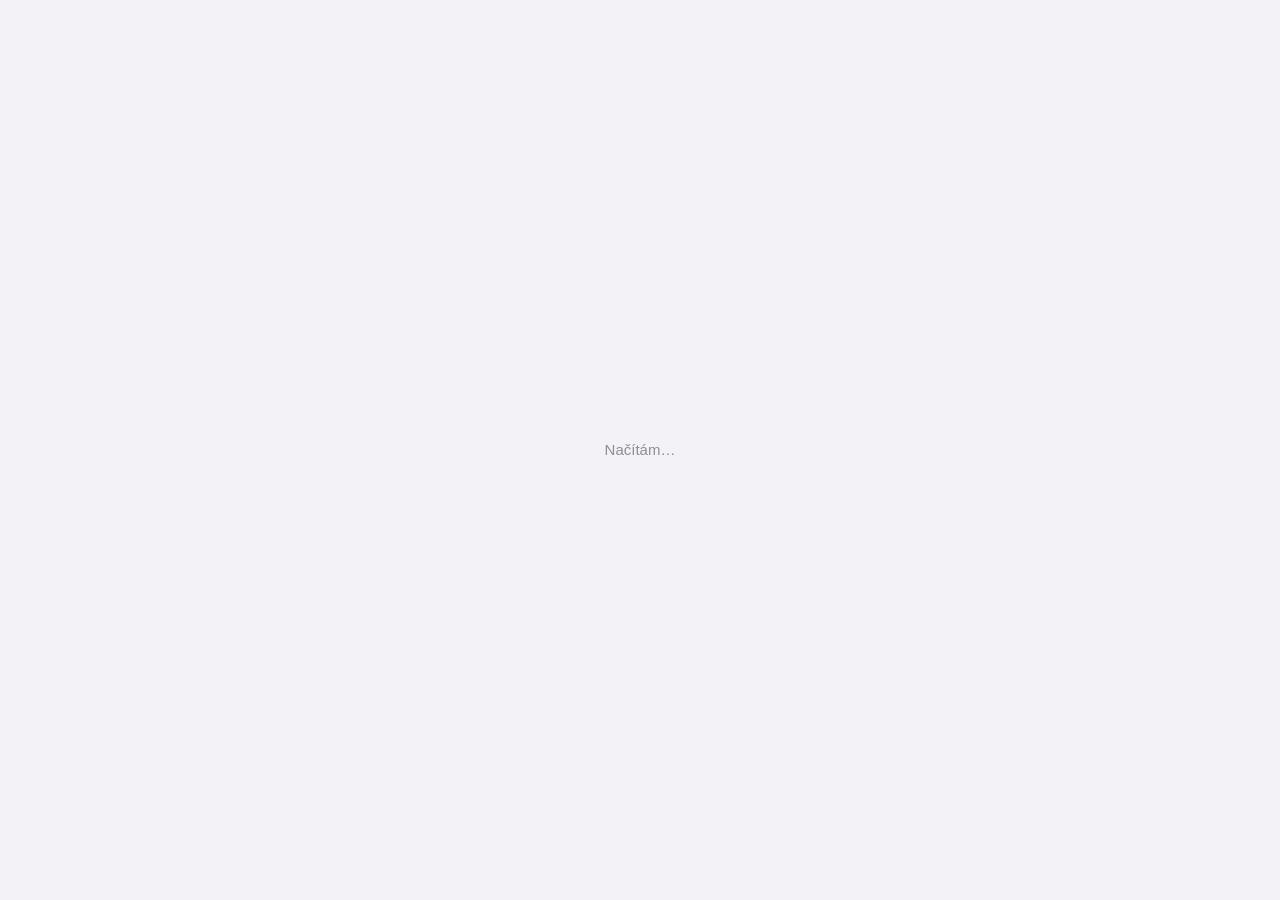
==== expenses.html @ fe6fb879 "Designová konzistence s 10space a 10base: karty, okna, menu, tlačítka, spodní lišta (Apple Liquid Gl" ====
<!DOCTYPE html>
<html lang="cs">
<head>
<meta charset="UTF-8">
<meta name="viewport" content="width=device-width, initial-scale=1, viewport-fit=cover">
<meta name="apple-mobile-web-app-capable" content="yes">
<meta name="apple-mobile-web-app-status-bar-style" content="default">
<meta name="theme-color" content="#f2f2f7">
<title>10korun – Výdaje</title>
<script src="platform.js"></script>
<script src="https://cdnjs.cloudflare.com/ajax/libs/html2pdf.js/0.10.1/html2pdf.bundle.min.js"></script>
<script src="https://cdnjs.cloudflare.com/ajax/libs/exceljs/4.4.0/exceljs.min.js"></script>
<style>
  :root {
    --bg:#f2f2f7; --card:#fff; --text:#111; --muted:#8e8e93; --border:#e5e5ea;
    --accent:#EE220C; --accent-soft:rgba(238,34,12,.08);
    --income:#1a7a3a; --income-bg:#d4f5e2; --expense:#c00000; --expense-bg:#fde8e8;
    --warn:#b07800; --warn-bg:#fff4dc; --btn-bg:#e8e8ed; --btn-color:#007aff;
  }
  @media (prefers-color-scheme: dark) {
    :root:not([data-theme="light"]) {
      --bg:#000; --card:#1c1c1e; --text:#f2f2f7; --muted:#8e8e93; --border:#38383a;
      --accent:#ff453a; --accent-soft:rgba(255,69,58,.14);
      --income:#32d74b; --income-bg:rgba(50,215,75,.16); --expense:#ff6961; --expense-bg:rgba(255,69,58,.16);
      --warn:#ffd60a; --warn-bg:rgba(255,214,10,.14); --btn-bg:#2c2c2e; --btn-color:#0a84ff;
    }
  }
  :root[data-theme="dark"] {
    --bg:#000; --card:#1c1c1e; --text:#f2f2f7; --muted:#8e8e93; --border:#38383a;
    --accent:#ff453a; --accent-soft:rgba(255,69,58,.14);
    --income:#32d74b; --income-bg:rgba(50,215,75,.16); --expense:#ff6961; --expense-bg:rgba(255,69,58,.16);
    --warn:#ffd60a; --warn-bg:rgba(255,214,10,.14); --btn-bg:#2c2c2e; --btn-color:#0a84ff;
  }
  * { box-sizing:border-box; margin:0; padding:0; }
  body {
    font-family:-apple-system,BlinkMacSystemFont,"Segoe UI",Roboto,sans-serif;
    background:var(--bg); color:var(--text); font-size:15px; line-height:1.5;
    min-height:100vh; -webkit-tap-highlight-color:transparent;
    padding-bottom:env(safe-area-inset-bottom);
  }
  .screen { display:none; }
  .screen.active { display:block; }
  .wrap { max-width:560px; margin:0 auto; padding:calc(16px + env(safe-area-inset-top)) 16px 40px; }

  /* login */
  #screen-login.active { display:flex; min-height:100vh; align-items:center; justify-content:center; padding:24px; }
  .login-box { background:var(--card); border-radius:20px; padding:32px 24px; width:100%; max-width:360px; text-align:center; }
  .login-logo { font-size:28px; font-weight:800; letter-spacing:-.02em; }
  .login-logo span { color:var(--accent); }
  .login-sub { color:var(--muted); font-size:14px; margin:6px 0 24px; }

  button { font-family:inherit; cursor:pointer; }
  .btn-primary { background:var(--accent); color:#fff; border:none; border-radius:12px; padding:12px 18px; font-size:15px; font-weight:600; }
  .btn-primary:disabled { opacity:.5; }
  .btn-secondary { background:var(--btn-bg); color:var(--btn-color); border:none; border-radius:12px; padding:12px 18px; font-size:15px; font-weight:600; }
  .btn-danger { background:var(--expense-bg); color:var(--expense); border:none; border-radius:12px; padding:10px 16px; font-size:14px; font-weight:600; }
  .btn-full { width:100%; }

  /* hlavička */
  .topbar { display:flex; align-items:center; justify-content:space-between; margin-bottom:16px; }
  .topbar h1 { font-size:24px; font-weight:800; letter-spacing:-.02em; }
  .topbar .who { font-size:12px; color:var(--muted); }
  .avatar { width:34px; height:34px; border-radius:50%; background:var(--btn-bg); object-fit:cover; display:block; }
  .avatar-btn { background:none; border:none; padding:0; border-radius:50%; display:block; }
  .menu { position:absolute; right:0; top:42px; background:var(--card); border:1px solid var(--border); border-radius:14px; box-shadow:0 8px 28px rgba(0,0,0,.2); min-width:220px; padding:6px; display:none; z-index:40; }
  .menu.open { display:block; }
  .menu button { display:flex; width:100%; align-items:center; gap:10px; background:none; border:none; color:var(--text); font-size:15px; padding:11px 12px; border-radius:10px; text-align:left; }
  .menu button:active { background:var(--btn-bg); }
  .menu button.on { color:var(--accent); font-weight:600; }
  .menu button.out { color:var(--expense); }
  .menu .sep { height:1px; background:var(--border); margin:4px 6px; }
  .menu svg { width:18px; height:18px; flex:none; stroke:currentColor; fill:none; stroke-width:1.8; stroke-linecap:round; stroke-linejoin:round; }

  .stats { display:grid; grid-template-columns:1fr 1fr; gap:10px; margin-bottom:16px; }
  .stat { background:var(--card); border-radius:14px; padding:14px 16px; }
  .stat-label { font-size:12px; color:var(--muted); text-transform:uppercase; letter-spacing:.04em; font-weight:600; }
  .stat-value { font-size:20px; font-weight:700; margin-top:2px; }
  .stat-note { font-size:11px; color:var(--muted); margin:-8px 0 14px; grid-column:1/-1; }

  html { -webkit-text-size-adjust:100%; text-size-adjust:100%; }
  .actions { display:flex; gap:10px; margin-bottom: 16px; }
  .bal-table { width:100%; border-collapse:separate; border-spacing:0; background:var(--card); border-radius:14px; margin-bottom:16px; overflow:hidden; }
  .bal-table caption { text-align:left; font-size:12px; color:var(--muted); text-transform:uppercase; letter-spacing:.04em; font-weight:600; padding:0 4px 6px; caption-side:top; }
  .bal-table th, .bal-table td { padding:12px 16px; font-size:15px; border-top:1px solid var(--border); }
  .bal-table caption + tr th, .bal-table caption + tr td, .bal-table tr:first-of-type th, .bal-table tr:first-of-type td { border-top:0; }
  .bal-table th { text-align:left; font-weight:500; color:var(--muted); }
  .bal-table td { text-align:right; font-weight:700; font-variant-numeric:tabular-nums; }
  .link-row { margin:14px 0 4px; font-size:13px; }
  .link-row a { color:var(--btn-color); text-decoration:none; font-weight:600; }

  .exp-card { background:var(--card); border-radius:14px; padding:14px 16px; margin-bottom:10px; }
  .exp-top { display:flex; justify-content:space-between; gap:10px; align-items:flex-start; }
  .exp-title { font-weight:600; word-break:break-word; }
  .exp-sub { font-size:12px; color:var(--muted); margin-top:2px; }
  .exp-amount { font-weight:700; white-space:nowrap; text-align:right; }
  .badge { display:inline-block; padding:2px 8px; border-radius:6px; font-size:10px; font-weight:700; text-transform:uppercase; letter-spacing:.04em; margin-top:4px; }
  .badge-due { background:var(--warn-bg); color:var(--warn); }
  .badge-paid { background:var(--income-bg); color:var(--income); }
  .badge-unpaid { background:var(--expense-bg); color:var(--expense); }
  .exp-actions { display:flex; gap:8px; margin-top:10px; flex-wrap:wrap; }
  .exp-actions button { padding:8px 12px; font-size:13px; border-radius:10px; border:none; font-weight:600; }
  .a-no { background:var(--expense-bg); color:var(--expense); }
  .a-neutral { background:var(--btn-bg); color:var(--btn-color); }
  .empty { color:var(--muted); text-align:center; padding:40px 0; font-size:14px; }

  /* modal */
  .modal-overlay { position:fixed; inset:0; background:rgba(0,0,0,.45); display:none; align-items:center; justify-content:center; z-index:50; padding:calc(12px + env(safe-area-inset-top)) 12px calc(12px + env(safe-area-inset-bottom)); }
  .modal-overlay.open { display:flex; }
  .modal { background:var(--card); width:100%; max-width:560px; border-radius:20px; max-height:calc(100vh - 24px - env(safe-area-inset-top) - env(safe-area-inset-bottom)); max-height:calc(100dvh - 24px - env(safe-area-inset-top) - env(safe-area-inset-bottom)); overflow-y:auto; -webkit-overflow-scrolling:touch; overscroll-behavior:contain; padding:18px 16px; }
  .modal-header { display:flex; justify-content:space-between; align-items:center; margin:-18px 0 8px; padding:18px 0 10px; position:sticky; top:-18px; background:var(--card); z-index:2; }
  .modal-title { font-size:18px; font-weight:700; }
  .modal-close { background:var(--btn-bg); border:none; color:var(--muted); width:30px; height:30px; border-radius:50%; font-size:14px; }
  .seg { display:flex; gap:8px; margin-bottom:16px; }
  .seg button { flex:1; padding:10px; border-radius:10px; border:1.5px solid var(--border); background:var(--card); color:var(--text); font-size:14px; }
  .seg button.on { background:var(--income-bg); border-color:var(--income); color:var(--income); font-weight:600; }
  .field { margin-bottom:12px; }
  .field label { display:block; font-size:12px; color:var(--muted); margin-bottom:4px; font-weight:600; }
  .field input, .field select { width:100%; min-width:0; max-width:100%; display:block; -webkit-appearance:none; appearance:none; font-family:inherit; font-size:16px; padding:11px 12px; border:1.5px solid var(--border); border-radius:10px; background:var(--card); color:var(--text); }
  .field input:focus, .field select:focus { outline:none; border-color:var(--accent); }
  .field input[readonly] { background:var(--bg); color:var(--muted); }
  .modal-footer { display:flex; gap:8px; margin-top:6px; }
  .modal-footer button { flex:1; }

  .group-title { font-size:12px; font-weight:700; text-transform:uppercase; letter-spacing:.05em; color:var(--muted); margin:20px 0 8px; }
  .draft-row { display:flex; gap:12px; align-items:flex-start; }
  .draft-row input[type=checkbox] { width:22px; height:22px; margin-top:2px; accent-color:var(--accent); flex:none; }
  .draft-main { flex:1; min-width:0; }
  .select-bar { position:sticky; bottom:calc(12px + env(safe-area-inset-bottom)); background:var(--card); border:1px solid var(--border); border-radius:14px; padding:10px 12px; display:none; align-items:center; justify-content:space-between; gap:10px; box-shadow:0 4px 18px rgba(0,0,0,.12); margin-top:12px; }
  .select-bar.show { display:flex; }
  .select-bar .sum { font-size:13px; }
  .select-bar .sum b { display:block; font-size:16px; }
  .note-red { font-size:12px; color:var(--expense); margin-top:6px; }
  table.rep { width:100%; border-collapse:collapse; font-size:13px; margin:6px 0 10px; }
  table.rep th { text-align:left; font-size:11px; color:var(--muted); text-transform:uppercase; padding:6px 4px; border-bottom:1px solid var(--border); }
  table.rep td { padding:7px 4px; border-bottom:1px solid var(--border); vertical-align:top; }
  table.rep td.r, table.rep th.r { text-align:right; white-space:nowrap; }
  table.rep tfoot td { font-weight:700; border-bottom:none; }
  .rep-actions { display:grid; grid-template-columns:1fr 1fr; gap:8px; margin-top:10px; }
  .rep-actions .btn-primary { grid-column:1/-1; }
  #toast { position:fixed; left:50%; bottom:calc(24px + env(safe-area-inset-bottom)); transform:translateX(-50%) translateY(20px); background:#1c1c1e; color:#fff; padding:10px 16px; border-radius:12px; font-size:14px; opacity:0; pointer-events:none; transition:.25s; z-index:99; max-width:90%; text-align:center; }
  #toast.show { opacity:1; transform:translateX(-50%) translateY(0); }
  #loading { position:fixed; inset:0; background:var(--bg); display:flex; align-items:center; justify-content:center; z-index:100; color:var(--muted); }
</style>
<link rel="stylesheet" href="redesign.css">
</head>
<body>

<div id="loading">Načítám…</div>

<!-- LOGIN -->
<div id="screen-login" class="screen">
  <div class="login-box">
    <div class="login-logo">10<span>korun</span></div>
    <div class="login-sub">Výdaje a náhrady – skupina 10men</div>
    <button class="btn-primary btn-full" id="btn-login">Přihlásit se přes Google</button>
  </div>
</div>

<!-- APP -->
<div id="screen-app" class="screen">
  <div class="wrap">
    <div class="topbar">
      <div>
        <h1 id="h-title">Výdaje</h1>
        <div class="who" id="who"></div>
      </div>
      <div style="position:relative;">
        <button class="avatar-btn" id="btn-menu" aria-label="Menu"><img class="avatar" id="avatar" alt="" /></button>
        <div class="menu" id="menu">
          <button id="m-main" class="on"><svg viewBox="0 0 24 24"><path d="M4 6h16M4 12h16M4 18h10"/></svg>Moje výdaje</button>
          <button id="m-archive"><svg viewBox="0 0 24 24"><path d="M20 6 9 17l-5-5"/></svg>Schválené žádosti</button>
          <div class="sep"></div>
          <button id="menu-theme"><svg viewBox="0 0 24 24"><path d="M21 12.8A9 9 0 1 1 11.2 3a7 7 0 0 0 9.8 9.8z"/></svg><span id="menu-theme-label">Tmavý režim</span></button>
          <div class="sep"></div>
          <button id="btn-signout" class="out"><svg viewBox="0 0 24 24"><path d="M9 21H5a2 2 0 0 1-2-2V5a2 2 0 0 1 2-2h4M16 17l5-5-5-5M21 12H9"/></svg>Odhlásit se</button>
        </div>
      </div>
    </div>

    <div class="actions" id="actions">
      <button class="btn-primary" style="flex:1;" id="btn-new">+ Nový výdaj</button>
      <button class="btn-primary" style="flex:1;" id="btn-fuel">+ Palivo</button>
    </div>

    <table class="bal-table" id="bal-table">
      <caption>Zůstatky</caption>
      <tr><th>Pokladna</th><td id="bal-cash">–</td></tr>
      <tr><th>Účet spolku</th><td id="bal-bank">–</td></tr>
      <tr><th>Tranzitní účet</th><td id="bal-transit">–</td></tr>
    </table>

    <div id="drafts"></div>
    <div class="select-bar" id="select-bar">
      <div class="sum"><span id="sel-count"></span><b id="sel-total"></b></div>
      <button class="btn-primary" id="btn-make-report">Vytvořit report</button>
    </div>
    <div id="reports"></div>

    <div class="link-row" id="treasurer-link" style="display:none;"><a href="index.html">Schvalování a účetnictví v 10korun →</a></div>
    <div style="margin-top:28px;"><button class="btn-danger" id="btn-signout">Odhlásit se</button></div>
  </div>
</div>

<!-- VÝDAJ (koncept) -->
<div class="modal-overlay" id="modal-exp">
  <div class="modal">
    <div class="modal-header">
      <div class="modal-title" id="exp-modal-title">Nový výdaj</div>
      <button class="modal-close" data-close="modal-exp">✕</button>
    </div>
    <div class="field"><label>Datum (z účtenky)</label><input id="f-date" type="date" /></div>
    <div class="field"><label>Popis</label><input id="f-desc" type="text" maxlength="300" placeholder="Např. nákup not" /></div>
    <div class="field"><label>Projekt / kód *</label><select id="f-code"></select></div>
    <div class="field"><label>Částka (Kč)</label><input id="f-amount" type="number" inputmode="decimal" min="0" max="999999" step="0.01" placeholder="0" /></div>
    <div class="field"><label>Účtenka (foto nebo PDF)</label><input id="f-file" type="file" accept="image/*,application/pdf" />
      <div class="stat-note" id="f-file-note" style="margin:4px 0 0;display:none;"></div>
    </div>
    <div class="modal-footer">
      <button class="btn-secondary" data-close="modal-exp">Zrušit</button>
      <button class="btn-primary" id="btn-save">Uložit</button>
    </div>
  </div>
</div>

<!-- REPORT -->
<div class="modal-overlay" id="modal-report">
  <div class="modal">
    <div class="modal-header">
      <div class="modal-title">Žádost o náhradu výdajů</div>
      <button class="modal-close" data-close="modal-report">✕</button>
    </div>
    <div class="exp-sub" id="rep-who"></div>
    <table class="rep">
      <thead><tr><th>#</th><th>Datum</th><th>Popis</th><th class="r">Částka</th></tr></thead>
      <tbody id="rep-body"></tbody>
      <tfoot><tr><td colspan="3">Celkem</td><td class="r" id="rep-total"></td></tr></tfoot>
    </table>
    <div class="field" style="margin:14px 0 4px;"><label>Projekt / kód *</label><select id="rep-code"></select></div>
    <div class="rep-actions">
      <button class="btn-secondary" id="btn-rep-xlsx">Stáhnout Excel</button>
      <button class="btn-secondary" id="btn-rep-pdf">Stáhnout PDF</button>
      <button class="btn-primary" id="btn-rep-submit">Odeslat ke schválení</button>
    </div>
    <div class="stat-note" style="margin:10px 0 0;">Po odeslání už položky nepůjde upravit.</div>
  </div>
</div>

<!-- PROPLACENÍ PALIVA -->
<div class="modal-overlay" id="modal-fuel">
  <div class="modal">
    <div class="modal-header">
      <div class="modal-title">Proplacení paliva</div>
      <button class="modal-close" data-close="modal-fuel">✕</button>
    </div>
    <div class="note-red" id="fu-rej-note" style="display:none;margin:0 0 12px;"></div>
    <div class="field"><label>Řidič</label><input id="fu-driver" type="text" readonly /></div>
    <div class="field"><label>Datum akce</label><input id="fu-date" type="date" /></div>
    <div class="field"><label>Místo konání akce</label><input id="fu-place" type="text" maxlength="200" placeholder="Např. Kladno, kostel sv. Vavřince" /></div>
    <div class="field"><label>Účel cesty</label><input id="fu-purpose" type="text" maxlength="200" placeholder="Např. koncert" /></div>
    <div class="field"><label>Ujeté km (celkem tam i zpět)</label><input id="fu-km" type="number" inputmode="decimal" min="0" max="4999" step="0.1" placeholder="0" /></div>
    <div class="field"><label>Průměrná spotřeba dle technického průkazu (l/100 km, u elektřiny kWh/100 km)</label><input id="fu-cons" type="number" inputmode="decimal" min="0" max="59" step="0.1" placeholder="0" /></div>
    <div class="field"><label>Druh paliva</label><select id="fu-fuel"></select></div>
    <div class="field"><label>Projekt / kód *</label><select id="fu-code"></select></div>
    <table class="rep">
      <tbody>
        <tr><td>Náhrada za ujeté km</td><td class="r" id="fu-sum-km">–</td></tr>
        <tr><td>Náhrada za pohonné hmoty</td><td class="r" id="fu-sum-phm">–</td></tr>
      </tbody>
      <tfoot><tr><td>Celkem náhrada</td><td class="r" id="fu-sum-total">–</td></tr></tfoot>
    </table>
    <div class="rep-actions">
      <button class="btn-secondary" id="btn-fu-xlsx">Stáhnout Excel</button>
      <button class="btn-secondary" id="btn-fu-pdf">Stáhnout PDF</button>
      <button class="btn-primary" id="btn-fu-submit">Odeslat ke schválení</button>
    </div>
    <div class="rep-actions" id="fu-rej-actions" style="display:none;">
      <button class="btn-secondary" id="btn-fu-close">Zavřít</button>
      <button class="btn-danger" id="btn-fu-delete">Smazat</button>
    </div>
  </div>
</div>

<!-- VRÁCENÁ ŽÁDOST (běžná) -->
<div class="modal-overlay" id="modal-rejrep">
  <div class="modal">
    <div class="modal-header">
      <div class="modal-title">Vrácená žádost</div>
      <button class="modal-close" data-close="modal-rejrep">✕</button>
    </div>
    <div class="note-red" id="rr-note" style="margin:0 0 12px;"></div>
    <table class="rep">
      <thead><tr><th>#</th><th>Datum</th><th>Popis</th><th class="r">Částka</th></tr></thead>
      <tbody id="rr-body"></tbody>
      <tfoot><tr><td colspan="3">Celkem</td><td class="r" id="rr-total"></td></tr></tfoot>
    </table>
    <div class="stat-note" style="margin:10px 0;">Položky jsou zpět v rozpracovaných výdajích. Uprav je a vytvoř nový report.</div>
    <div class="rep-actions">
      <button class="btn-secondary" data-close="modal-rejrep">Zavřít</button>
      <button class="btn-danger" id="btn-rr-delete">Smazat</button>
    </div>
  </div>
</div>

<div id="pdf-template" style="position:fixed;left:-9999px;top:0;"></div>
<div id="toast"></div>

<script type="module">
import { initializeApp } from "https://www.gstatic.com/firebasejs/10.12.2/firebase-app.js";
import { getAuth, GoogleAuthProvider, signInWithPopup, signOut, onAuthStateChanged }
  from "https://www.gstatic.com/firebasejs/10.12.2/firebase-auth.js";
import { initializeFirestore, doc, getDoc, setDoc, updateDoc, deleteDoc, collection,
  query, where, onSnapshot, serverTimestamp, writeBatch }
  from "https://www.gstatic.com/firebasejs/10.12.2/firebase-firestore.js";
import { getStorage, ref as sRef, uploadBytes, getDownloadURL, deleteObject }
  from "https://www.gstatic.com/firebasejs/10.12.2/firebase-storage.js";

import { getDatabase, ref as dbRef, onValue }
  from "https://www.gstatic.com/firebasejs/10.12.2/firebase-database.js";

const firebaseConfig = {
  apiKey: "AIzaSyAjDCB3gpqytTHnG7zKLKJGXMNeW5vyC_I",
  authDomain: "base-39f52.firebaseapp.com",
  databaseURL: "https://base-39f52-default-rtdb.europe-west1.firebasedatabase.app",
  projectId: "base-39f52",
  storageBucket: "base-39f52.firebasestorage.app",
  messagingSenderId: "20753597026",
  appId: "1:20753597026:web:bec0c5a784492206f3c73b"
};
const ORG_ID = '10men';
const MAX_ITEMS = 12;                         // řádky v šabloně žádosti
const TEMPLATE_URL = 'sablona-nahrada.xlsx';  // šablona v repu vedle expenses.html
const FUEL_TEMPLATE_URL = 'sablona-palivo.xlsx'; // šablona proplacení paliva (list „Soukromé vozidlo“)
// Sazby náhrad se načítají z Firestore (orgs/10men/config/rates), pokladník je upravuje v nastavení 10korun.
// Níže je záložní tabulka pro případ, že dokument ještě neexistuje (vyhl. č. 573/2025 Sb. ve znění č. 78/2026 a 175/2026 Sb.).
const DEFAULT_FUEL_TABLE = [
  {from:'2026-01-01', km:5.9, prices:{'95':34.7, '98':39.0, 'nafta':34.1, 'elektrina':7.2}},
  {from:'2026-06-01', km:5.9, prices:{'95':34.7, '98':39.0, 'nafta':44.5, 'elektrina':7.2}}, // vyhl. 78/2026 Sb. (nafta)
  {from:'2026-10-01', km:5.9, prices:{'95':41.8, '98':39.0, 'nafta':44.5, 'elektrina':7.2}}, // vyhl. 175/2026 Sb. (benzin 95)
];
const FUELS = [
  {key:'95',        excel:95,          label:'Benzin 95'},
  {key:'98',        excel:98,          label:'Benzin 98'},
  {key:'nafta',     excel:'nafta',     label:'Nafta'},
  {key:'elektrina', excel:'elektřina', label:'Elektřina (kWh)'},
];
let fuelTable = DEFAULT_FUEL_TABLE;
function ratesFor(date){
  let r = fuelTable[0];
  fuelTable.forEach(x=>{ if (date && x.from <= date) r = x; });
  return r;
}

const app = initializeApp(firebaseConfig);
const auth = getAuth(app);
const db = initializeFirestore(app, { experimentalForceLongPolling: true, useFetchStreams: false }, 'korun');
const storage = getStorage(app);
const rdb = getDatabase(app);

const $ = id => document.getElementById(id);
const fmt = n => Number(n).toLocaleString('cs-CZ', {minimumFractionDigits:2, maximumFractionDigits:2}) + ' Kč';
const fmtDate = d => d ? new Date(d).toLocaleDateString('cs-CZ') : '';
const today = () => new Date().toISOString().slice(0,10);
const r2 = n => Math.round(n*100)/100;
const escHtml = s => String(s ?? '').replace(/[&<>"']/g, c => ({'&':'&amp;','<':'&lt;','>':'&gt;','"':'&quot;',"'":'&#39;'}[c]));

function showScreen(id){ document.querySelectorAll('.screen').forEach(s=>s.classList.remove('active')); $(id).classList.add('active'); }
function toast(msg, dur=2800){ const t=$('toast'); t.textContent=msg; t.classList.add('show'); setTimeout(()=>t.classList.remove('show'),dur); }
function openModal(id){ $(id).classList.add('open'); }
function closeModal(id){ $(id).classList.remove('open'); }
document.querySelectorAll('[data-close]').forEach(b=>b.addEventListener('click',()=>closeModal(b.dataset.close)));
document.querySelectorAll('.modal-overlay').forEach(o=>o.addEventListener('click',e=>{ if(e.target===o) closeModal(o.id); }));

let currentUser=null, memberName='', userRole=null;
let allExp=[], allRep=[], unsubExp=null, unsubRep=null, unsubSummary=null, unsubRates=null;
let editId=null, busy=false;
const selected = new Set();
let reportItems = [];

const REP_STATUS = {
  submitted: {label:'Čeká na schválení', cls:'badge-due'},
  paid:      {label:'Proplaceno', cls:'badge-paid'},
  rejected:  {label:'Vráceno k úpravě', cls:'badge-unpaid'},
};

/* ── AUTH ── */
$('btn-login').addEventListener('click', async ()=>{
  try { await signInWithPopup(auth, new GoogleAuthProvider()); }
  catch(e){ toast('Přihlášení se nezdařilo.'); }
});
$('btn-signout').addEventListener('click', ()=>signOut(auth));

/* menu profilu, motiv */
const menu = $('menu');
const sysDark = ()=>matchMedia('(prefers-color-scheme: dark)').matches;
function isDark(){
  const t = document.documentElement.getAttribute('data-theme');
  return t ? t==='dark' : sysDark();
}
function applyTheme(t){
  const r = document.documentElement;
  if (t==='dark' || t==='light') r.setAttribute('data-theme', t); else r.removeAttribute('data-theme');
  document.body.classList.toggle('dark', isDark());
  $('menu-theme-label').textContent = isDark() ? 'Světlý režim' : 'Tmavý režim';
  document.querySelector('meta[name=theme-color]').setAttribute('content', isDark() ? '#000000' : '#f2f2f7');
}
let savedTheme = null;
try { savedTheme = localStorage.getItem('korun-theme'); } catch(_){}
applyTheme(savedTheme);
$('menu-theme').addEventListener('click', ()=>{
  const next = isDark() ? 'light' : 'dark';
  try { localStorage.setItem('korun-theme', next); } catch(_){}
  applyTheme(next); menu.classList.remove('open');
});
$('btn-menu').addEventListener('click', ev=>{ ev.stopPropagation(); menu.classList.toggle('open'); });
document.addEventListener('click', ev=>{ if (!ev.target.closest('#menu')) menu.classList.remove('open'); });
$('m-main').addEventListener('click', ()=>{ view='main'; menu.classList.remove('open'); render(); });
$('m-archive').addEventListener('click', ()=>{ view='archive'; menu.classList.remove('open'); render(); });
function loginMessage(txt){ document.querySelector('.login-sub').textContent = txt; }


/* ── KÓDY PROJEKTŮ (nákladová čísla zakládaná v 10space; zde se jen vybírají) ── */
let kodyRaw=null, kodyOn=false; const kodySelects=new Set();
function startKody(){
  if(kodyOn)return; kodyOn=true;
  onValue(dbRef(rdb,'/projektKody'),s=>{kodyRaw=s.val()||{};refreshCodeSelects();if(typeof renderCodeSummary==='function')renderCodeSummary();},err=>{console.error('KÓDY:',err);kodyRaw=null;refreshCodeSelects();});
}
function codeList(){
  const out=[],c=(kodyRaw&&kodyRaw.cisla)||{},p=(kodyRaw&&kodyRaw.polozky)||{};
  Object.keys(c).forEach(cislo=>Object.keys(p[cislo]||{}).sort().forEach(k=>{const x=p[cislo][k];out.push({kod:x.kod,cislo,typ:c[cislo].typ,datum:c[cislo].datum||'',nazev:c[cislo].nazev||'',polozka:x.nazev||'',stav:x.stav});}));
  return out;
}
const codeLabel=o=>`${o.nazev} – ${o.polozka}`;
function codeOptions(selected){
  const all=codeList().filter(o=>o.stav!=='uzavrena'||o.kod===selected);
  const opt=o=>`<option value="${escHtml(o.kod)}"${o.kod===selected?' selected':''}>${escHtml(o.kod)} · ${escHtml(codeLabel(o))}${o.stav==='uzavrena'?' (uzavřená)':''}</option>`;
  const g=all.filter(o=>o.typ==='G').sort((a,b)=>a.kod.localeCompare(b.kod)), e=all.filter(o=>o.typ==='E').sort((a,b)=>(b.datum||'').localeCompare(a.datum||'')||a.kod.localeCompare(b.kod));
  const head=kodyRaw===null?'<option value="">Seznam kódů se nepodařilo načíst</option>':'<option value="">— vyber projekt / kód —</option>';
  return head+(g.length?`<optgroup label="Režie">${g.map(opt).join('')}</optgroup>`:'')+(e.length?`<optgroup label="Projekty">${e.map(opt).join('')}</optgroup>`:'');
}
function fillCodeSelect(id,selected){
  const el=$(id); if(!el)return; kodySelects.add(id);
  el.innerHTML=codeOptions(selected||''); if(selected)el.value=selected;
}
function refreshCodeSelects(){kodySelects.forEach(id=>{const el=$(id);if(el)fillCodeSelect(id,el.value);});}
// vybraný kód a kopie názvu (uloží se k záznamu, aby se účetnictví nezměnilo přejmenováním projektu)
function pickedCode(id){
  const v=$(id).value; if(!v)return null;
  const o=codeList().find(x=>x.kod===v); if(!o)return null;
  return {projectCode:o.kod,projectName:codeLabel(o).slice(0,200)};
}

onAuthStateChanged(auth, async user => {
  $('loading').style.display='none';
  [unsubExp, unsubRep, unsubSummary, unsubRates].forEach(u=>u&&u());
  unsubExp = unsubRep = unsubSummary = unsubRates = null;
  if (!user){ currentUser=null; showScreen('screen-login'); return; }
  currentUser = user;
  try {
    const m = await getDoc(doc(db,'orgs',ORG_ID,'members',user.uid));
    if (!m.exists()){ await signOut(auth); showScreen('screen-login'); loginMessage('Přístup odepřen.'); return; }
    userRole = m.data().role || 'member';
    memberName = m.data().name || user.displayName || user.email;
  } catch(e){
    console.error('MEMBER CHECK:', e);
    await signOut(auth); showScreen('screen-login');
    loginMessage('Chyba: ' + (e.code||'') + ' ' + e.message); return;
  }
  $('who').textContent = memberName;
  if (user.photoURL) $('avatar').src = user.photoURL; else $('avatar').src="data:image/svg+xml;utf8,<svg xmlns='http://www.w3.org/2000/svg' viewBox='0 0 34 34'><circle cx='17' cy='13' r='6' fill='%238e8e93'/><path d='M5 32c1-8 7-10 12-10s11 2 12 10z' fill='%238e8e93'/></svg>";
  $('treasurer-link').style.display = userRole==='treasurer' ? '' : 'none';
  showScreen('screen-app');
  subscribe();
});

function subscribe(){
  startKody();
  const exp = collection(db,'orgs',ORG_ID,'expenses');
  const rep = collection(db,'orgs',ORG_ID,'expenseReports');
  unsubExp = onSnapshot(query(exp, where('uid','==',currentUser.uid)), snap => {
    allExp = snap.docs.map(d=>({id:d.id, ...d.data()}));
    [...selected].forEach(id=>{ const e=allExp.find(x=>x.id===id); if(!e||e.status!=='draft') selected.delete(id); });
    render();
  }, err => { console.error('EXPENSES:', err); toast('Výdaje se nepodařilo načíst.'); });
  unsubRep = onSnapshot(query(rep, where('uid','==',currentUser.uid)), snap => {
    allRep = snap.docs.map(d=>({id:d.id, ...d.data()}));
    allRep.sort((a,b)=>(b.createdAt?.seconds ?? 9e12) - (a.createdAt?.seconds ?? 9e12));
    render();
  }, err => { console.error('REPORTS:', err); toast('Žádosti se nepodařilo načíst.'); });
  unsubRates = onSnapshot(doc(db,'orgs',ORG_ID,'config','rates'), s => {
    const entries = s.exists() ? (s.data().entries || []) : [];
    fuelTable = entries.length ? [...entries].sort((a,b)=>String(a.from).localeCompare(String(b.from))) : DEFAULT_FUEL_TABLE;
    if ($('modal-fuel').classList.contains('open')){ renderFuelOptions(); updateFuelSummary(); }
  }, err => { console.error('RATES:', err); });
  unsubSummary = onSnapshot(doc(db,'orgs',ORG_ID,'summary','balances'), s => {
    const d = s.exists() ? s.data() : null;
    $('bal-cash').textContent = d ? fmt(d.cash) : '–';
    $('bal-bank').textContent = d ? fmt(d.bank) : '–';
    $('bal-transit').textContent = d && typeof d.transit === 'number' ? fmt(d.transit) : '–';
  }, ()=>{});
}

/* ── VYKRESLENÍ ── */
function draftCard(e){
  return `<div class="exp-card"><div class="draft-row">
    <input type="checkbox" data-sel="${escHtml(e.id)}" ${selected.has(e.id)?'checked':''} />
    <div class="draft-main">
      <div class="exp-top">
        <div style="min-width:0;"><div class="exp-title">${escHtml(e.desc)}</div><div class="exp-sub">${fmtDate(e.date)}</div></div>
        <div class="exp-amount">${fmt(e.amount)}</div>
      </div>
      ${e.returnNote ? `<div class="note-red">Vráceno: ${escHtml(e.returnNote)}</div>` : ''}
      <div class="exp-actions">
        ${e.receiptPath ? `<button class="a-neutral" data-act="receipt" data-id="${escHtml(e.id)}">Účtenka</button>` : ''}
        <button class="a-neutral" data-act="edit" data-id="${escHtml(e.id)}">Upravit</button>
        <button class="a-no" data-act="delete" data-id="${escHtml(e.id)}">Smazat</button>
      </div>
    </div>
  </div></div>`;
}

function reportCard(r){
  const st = REP_STATUS[r.status] || REP_STATUS.submitted;
  const created = r.createdAt?.seconds ? new Date(r.createdAt.seconds*1000).toISOString().slice(0,10) : today();
  const isFuel = r.kind==='palivo' && r.fuel;
  const title = isFuel ? `Palivo – ${escHtml(r.fuel.place)}` : `Žádost z ${fmtDate(created)}`;
  const sub = isFuel
    ? `${fmtDate(r.fuel.date)} · ${escHtml(r.fuel.km)} km${r.docNumber?' · '+escHtml(r.docNumber):''}`
    : `${escHtml(r.count)} ${r.count===1?'položka':(r.count<5?'položky':'položek')}${r.docNumber?' · '+escHtml(r.docNumber):''}`;
  const rej = r.status==='rejected';
  return `<div class="exp-card"${rej?` data-open="${escHtml(r.id)}" style="cursor:pointer;"`:''}>
    <div class="exp-top">
      <div style="min-width:0;"><div class="exp-title">${title}</div>
        <div class="exp-sub">${sub}${r.projectCode?' · '+escHtml(r.projectCode):''}</div></div>
      <div><div class="exp-amount">${fmt(r.total)}</div><div style="text-align:right;"><span class="badge ${st.cls}">${st.label}</span></div></div>
    </div>
    ${r.status==='rejected' && r.rejectNote ? `<div class="note-red">Důvod: ${escHtml(r.rejectNote)}</div>` : ''}
    <div class="exp-actions">
      ${r.pdfPath ? `<button class="a-neutral" data-ract="pdf" data-id="${escHtml(r.id)}">PDF</button>` : ''}
      <button class="a-neutral" data-ract="xlsx" data-id="${escHtml(r.id)}">Excel</button>
      ${rej ? `<button class="a-neutral" data-ract="open" data-id="${escHtml(r.id)}">${isFuel?'Opravit a poslat znovu':'Detail'}</button>` : ''}
    </div>
  </div>`;
}

let view = 'main';
function render(){
  const archive = view==='archive';
  $('h-title').textContent = archive ? 'Schválené žádosti' : 'Výdaje';
  $('actions').style.display = archive ? 'none' : '';
  $('drafts').style.display = archive ? 'none' : '';
  $('m-main').classList.toggle('on', !archive);
  $('m-archive').classList.toggle('on', archive);
  const drafts = allExp.filter(e=>e.status==='draft').sort((a,b)=>String(b.date).localeCompare(String(a.date)));
  $('drafts').innerHTML = drafts.length
    ? `<div class="group-title">Rozpracované výdaje</div>${drafts.map(draftCard).join('')}`
    : (allRep.length ? '' : '<div class="empty">Zatím žádné výdaje.<br>Přidej první tlačítkem nahoře.</div>');
  const reps = allRep.filter(r=>r && !(r.status==='rejected' && r.kind!=='palivo') && (archive ? r.status==='paid' : r.status!=='paid'));
  $('reports').innerHTML = reps.length
    ? `${archive?'':'<div class="group-title">Aktivní žádosti</div>'}${reps.map(reportCard).join('')}`
    : (archive ? '<div class="empty">Zatím žádné schválené žádosti.</div>' : '');
  updateSelectBar();
}

function updateSelectBar(){
  const items = allExp.filter(e=>selected.has(e.id));
  const total = r2(items.reduce((s,e)=>s+e.amount,0));
  $('select-bar').classList.toggle('show', items.length>0 && view!=='archive');
  $('sel-count').textContent = `Vybráno: ${items.length}`;
  $('sel-total').textContent = fmt(total);
}

$('drafts').addEventListener('change', ev=>{
  const cb = ev.target.closest('input[data-sel]'); if(!cb) return;
  if (cb.checked) selected.add(cb.dataset.sel); else selected.delete(cb.dataset.sel);
  updateSelectBar();
});

async function openStorageFile(path){
  const w = window.open('', '_blank');
  try {
    const url = await getDownloadURL(sRef(storage, path));
    if (w) w.location.href = url; else window.location.href = url;
  } catch(err){ if (w) w.close(); throw err; }
}

$('drafts').addEventListener('click', async ev=>{
  const btn = ev.target.closest('button[data-act]'); if(!btn) return;
  const e = allExp.find(x=>x.id===btn.dataset.id); if(!e) return;
  try {
    if (btn.dataset.act==='receipt') await openStorageFile(e.receiptPath);
    else if (btn.dataset.act==='edit') openEdit(e);
    else if (btn.dataset.act==='delete'){
      if (!confirm('Smazat tento výdaj?')) return;
      await deleteDoc(doc(db,'orgs',ORG_ID,'expenses',e.id));
      if (e.receiptPath){ try { await deleteObject(sRef(storage, e.receiptPath)); } catch(_){} }
      toast('Smazáno.');
    }
  } catch(err){ console.error(err); toast('Akce se nezdařila.'); }
});

$('reports').addEventListener('click', async ev=>{
  const btn = ev.target.closest('button[data-ract]');
  if(!btn){
    const c = ev.target.closest('[data-open]');
    const rr = c && allRep.find(x=>x.id===c.dataset.open);
    if (rr) openRejected(rr);
    return;
  }
  const r = allRep.find(x=>x.id===btn.dataset.id); if(!r) return;
  try {
    if (btn.dataset.ract==='pdf') await openStorageFile(r.pdfPath);
    else if (btn.dataset.ract==='xlsx'){
      if (r.kind==='palivo' && r.fuel) download(await buildFuelXlsx(r.fuel, r.name), 'Proplaceni-paliva.xlsx');
      else download(await buildXlsx(r.items, r.total, r.name), 'Zadost-o-nahradu-vydaju.xlsx');
    }
    else if (btn.dataset.ract==='open') openRejected(r);
  } catch(err){ console.error(err); toast('Akce se nezdařila.'); }
});

/* ── VÝDAJ (koncept) ── */
function openEdit(e){
  editId = e ? e.id : null;
  $('exp-modal-title').textContent = e ? 'Upravit výdaj' : 'Nový výdaj';
  $('f-date').value = e ? e.date : today();
  $('f-desc').value = e ? e.desc : '';
  $('f-amount').value = e ? e.amount : '';
  fillCodeSelect('f-code', (e && e.projectCode) || '');
  $('f-file').value = '';
  const note = $('f-file-note');
  note.style.display = (e && e.receiptPath) ? '' : 'none';
  note.textContent = 'Účtenka je nahraná. Nahráním jiné se nahradí.';
  openModal('modal-exp');
}
$('btn-new').addEventListener('click', ()=>openEdit(null));

async function prepareReceipt(file){
  if (!file.type.startsWith('image/')) return file;
  try {
    const bmp = await createImageBitmap(file);
    const sc = Math.min(1, 1800/Math.max(bmp.width, bmp.height));
    const c = document.createElement('canvas');
    c.width = Math.round(bmp.width*sc); c.height = Math.round(bmp.height*sc);
    c.getContext('2d').drawImage(bmp, 0, 0, c.width, c.height);
    const blob = await new Promise(r=>c.toBlob(r,'image/jpeg',0.85));
    return blob || file;
  } catch(_){ return file; }
}

$('btn-save').addEventListener('click', async ()=>{
  if (busy) return;
  const date = $('f-date').value, desc = $('f-desc').value.trim();
  const amount = r2(parseFloat($('f-amount').value) || 0), file = $('f-file').files[0];
  const existing = editId ? allExp.find(x=>x.id===editId) : null;
  if (!date || !desc){ toast('Vyplň datum a popis.'); return; }
  if (!amount){ toast('Zadej částku.'); return; }
  const pc = pickedCode('f-code'); if (!pc){ toast('Vyber projekt / kód.'); return; }
  if (!file && !(existing && existing.receiptPath)){ toast('Přilož účtenku.'); return; }

  const btn = $('btn-save');
  busy = true; btn.disabled = true; btn.textContent = 'Ukládám…';
  try {
    const ref = existing ? doc(db,'orgs',ORG_ID,'expenses',existing.id) : doc(collection(db,'orgs',ORG_ID,'expenses'));
    let receiptPath = existing ? existing.receiptPath : null;
    const oldPath = receiptPath;
    if (file){
      const isPdf = file.type==='application/pdf';
      const blob = await prepareReceipt(file);
      receiptPath = `korun/vydaje/${currentUser.uid}/${ref.id}-${Date.now()}.${isPdf?'pdf':'jpg'}`;
      await uploadBytes(sRef(storage, receiptPath), blob, {contentType: isPdf ? 'application/pdf' : 'image/jpeg'});
    }
    if (existing){
      await updateDoc(ref, { date, desc, amount, receiptPath, ...pc, returnNote: null });
    } else {
      await setDoc(ref, {
        uid: currentUser.uid, name: memberName, email: currentUser.email,
        type: 'naklad', category: null, date, desc, amount, receiptPath, ...pc,
        status: 'draft', createdAt: serverTimestamp()
      });
    }
    if (file && oldPath && oldPath!==receiptPath){ try { await deleteObject(sRef(storage, oldPath)); } catch(_){} }
    closeModal('modal-exp'); toast('Uloženo ✓');
  } catch(err){ console.error('EXPENSE SAVE:', err); toast('Uložení se nezdařilo.'); }
  busy = false; btn.disabled = false; btn.textContent = 'Uložit';
});

/* ── REPORT ── */
$('btn-make-report').addEventListener('click', ()=>{
  const items = allExp.filter(e=>selected.has(e.id)).sort((a,b)=>String(a.date).localeCompare(String(b.date)));
  if (!items.length) return;
  if (items.length > MAX_ITEMS){ toast(`Do jedné žádosti se vejde nejvýše ${MAX_ITEMS} položek.`); return; }
  reportItems = items.map(e=>({id:e.id, date:e.date, desc:e.desc, amount:e.amount, receiptPath:e.receiptPath||null}));
  const total = r2(reportItems.reduce((s,i)=>s+i.amount,0));
  $('rep-who').textContent = memberName;
  $('rep-body').innerHTML = reportItems.map((i,n)=>`<tr><td>${n+1}</td><td>${fmtDate(i.date)}</td><td>${escHtml(i.desc)}</td><td class="r">${fmt(i.amount)}</td></tr>`).join('');
  $('rep-total').textContent = fmt(total);
  const codes = [...new Set(items.map(e=>e.projectCode||''))];
  if (codes.length > 1){ toast('Vyber výdaje se stejným kódem projektu. Každý kód patří do vlastní žádosti.'); return; }
  fillCodeSelect('rep-code', codes[0] || '');
  openModal('modal-report');
});

function reportTotal(){ return r2(reportItems.reduce((s,i)=>s+i.amount,0)); }

function download(blob, filename){
  const a = document.createElement('a');
  a.href = URL.createObjectURL(blob); a.download = filename;
  document.body.appendChild(a); a.click(); a.remove();
  setTimeout(()=>URL.revokeObjectURL(a.href), 4000);
}

/* Excel: vyplní šablonu (list „Náhrada“): jméno B6, řádky 9–20, celkem G21 */
async function buildXlsx(items, total, name){
  if (!window.ExcelJS) throw new Error('ExcelJS není načtený');
  const res = await fetch(TEMPLATE_URL);
  if (!res.ok) throw new Error('Šablona nenalezena: ' + TEMPLATE_URL);
  const wb = new window.ExcelJS.Workbook();
  await wb.xlsx.load(await res.arrayBuffer());
  const ws = wb.worksheets[0];
  ws.getCell('B6').value = name;
  items.slice(0, MAX_ITEMS).forEach((it, n) => {
    const row = 9 + n;
    ws.getCell('B'+row).value = fmtDate(it.date);
    ws.getCell('C'+row).value = it.desc;
    const g = ws.getCell('G'+row);
    g.value = it.amount;
    g.numFmt = '#,##0.00" Kč"';
  });
  ws.getCell('E21').value = null;
  ws.getCell('F21').value = null;
  ws.getCell('G21').value = { formula: 'SUM(G9:G20)', result: total };
  ws.getCell('G21').numFmt = '#,##0.00" Kč"';
  const buf = await wb.xlsx.writeBuffer();
  return new Blob([buf], {type:'application/vnd.openxmlformats-officedocument.spreadsheetml.sheet'});
}

/* PDF: věrná HTML kopie šablony, A4 na šířku */
async function buildPdf(items, total, name){
  const th = 'border:1px solid #000;padding:4px 6px;font-size:11px;text-align:left;';
  const td = 'border:1px solid #000;padding:4px 6px;height:24px;font-size:12px;';
  let rows = '';
  for (let n=0; n<MAX_ITEMS; n++){
    const it = items[n];
    rows += `<tr>
      <td style="${td}text-align:center;font-weight:bold;">${n+1}</td>
      <td style="${td}">${it?fmtDate(it.date):''}</td>
      <td style="${td}">${it?escHtml(it.desc):''}</td>
      <td style="${td}"></td><td style="${td}"></td>
      <td style="${td}background:#f3f3f3;text-align:right;">${it?fmt(it.amount):''}</td></tr>`;
  }
  const html = `<div style="width:1123px;height:794px;background:#fff;font-family:Arial,sans-serif;color:#000;padding:40px 60px;box-sizing:border-box;position:relative;">
    <div style="display:flex;justify-content:space-between;align-items:flex-start;">
      <div><div style="font-size:18px;font-weight:bold;">ŽÁDOST O NÁHRADU VÝDAJŮ A VÝDAJOVÝ DOKLAD</div>
        <div style="font-size:13px;font-weight:bold;margin-top:8px;">Vyúčtování zálohy</div></div>
      <div style="text-align:right;font-size:12px;line-height:1.5;"><b>Vokální skupina 10men, z. s.</b><br>Smetanovo nábřeží 330/16<br>110 00 Praha 1<br>IČ 21194297</div>
    </div>
    <div style="margin:18px 0 10px;font-size:13px;"><b>Jméno:</b> <span style="display:inline-block;min-width:320px;border-bottom:1px solid #000;padding:0 6px;">${escHtml(name)}</span>
      <span style="margin-left:40px;font-size:11px;font-style:italic;font-weight:bold;">(stačí to napsat do částky celkem)</span></div>
    <table style="width:100%;border-collapse:collapse;table-layout:fixed;">
      <colgroup><col style="width:50px"><col style="width:100px"><col style="width:380px"><col style="width:120px"><col style="width:90px"><col style="width:160px"></colgroup>
      <thead><tr><th style="${th}">Číslo</th><th style="${th}">Datum</th><th style="${th}">Popis</th><th style="${th}">Částka bez DPH</th><th style="${th}">DPH</th><th style="${th}">Částka celkem</th></tr></thead>
      <tbody>${rows}
        <tr><td colspan="5" style="${td}background:#c0c0c0;font-weight:bold;">CELKEM:</td><td style="${td}background:#c0c0c0;text-align:right;font-weight:bold;">${fmt(total)}</td></tr>
      </tbody>
    </table>
    <div style="display:flex;gap:60px;margin-top:18px;font-size:13px;">
      <div style="flex:1;"><b>Schválil:</b></div><div style="width:160px;border:1px solid #000;background:#c0c0c0;height:22px;"></div>
    </div>
    <div style="display:flex;gap:60px;margin-top:12px;font-size:13px;">
      <div style="flex:1;"><b>Zaúčtoval:</b></div><div style="width:160px;border:1px solid #000;background:#c0c0c0;height:22px;"></div>
    </div>
    <div style="position:absolute;left:60px;bottom:18px;font-size:9px;color:#666;">Vystaveno v aplikaci 10korun – účetním systému skupiny 10men</div>
  </div>`;
  const wrap = $('pdf-template');
  wrap.innerHTML = html;
  const blob = await window.html2pdf().set({
    margin: 0, image:{type:'jpeg',quality:0.98},
    html2canvas:{scale:2,useCORS:true,allowTaint:false},
    jsPDF:{unit:'px',format:[1123,794],orientation:'landscape'}
  }).from(wrap.firstElementChild).outputPdf('blob');
  wrap.innerHTML = '';
  return blob;
}

$('btn-rep-xlsx').addEventListener('click', async ()=>{
  try { download(await buildXlsx(reportItems, reportTotal(), memberName), 'Zadost-o-nahradu-vydaju.xlsx'); }
  catch(err){ console.error(err); toast('Excel se nepodařilo vytvořit.'); }
});
$('btn-rep-pdf').addEventListener('click', async ()=>{
  try { download(await buildPdf(reportItems, reportTotal(), memberName), 'Zadost-o-nahradu-vydaju.pdf'); }
  catch(err){ console.error(err); toast('PDF se nepodařilo vytvořit.'); }
});

$('btn-rep-submit').addEventListener('click', async ()=>{
  if (busy || !reportItems.length) return;
  const pc = pickedCode('rep-code'); if (!pc){ toast('Vyber projekt / kód.'); return; }
  if (!confirm('Odeslat žádost ke schválení? Položky pak nepůjde upravit.')) return;
  const btn = $('btn-rep-submit');
  busy = true; btn.disabled = true; btn.textContent = 'Odesílám…';
  try {
    const total = reportTotal();
    const repRef = doc(collection(db,'orgs',ORG_ID,'expenseReports'));
    const pdfBlob = await buildPdf(reportItems, total, memberName);
    const pdfPath = `korun/vydaje/${currentUser.uid}/report-${repRef.id}.pdf`;
    await uploadBytes(sRef(storage, pdfPath), pdfBlob, {contentType:'application/pdf'});
    const batch = writeBatch(db);
    batch.set(repRef, {
      uid: currentUser.uid, name: memberName, email: currentUser.email,
      items: reportItems, count: reportItems.length, total, pdfPath, ...pc,
      status: 'submitted', createdAt: serverTimestamp()
    });
    reportItems.forEach(i=>batch.update(doc(db,'orgs',ORG_ID,'expenses',i.id), {status:'submitted', reportId:repRef.id}));
    await batch.commit();
    reportItems.forEach(i=>selected.delete(i.id));
    closeModal('modal-report'); toast('Žádost odeslána ✓');
  } catch(err){ console.error('REPORT SUBMIT:', err); toast('Odeslání se nezdařilo.'); }
  busy = false; btn.disabled = false; btn.textContent = 'Odeslat ke schválení';
});

/* ── PALIVO ── */
let fuelBusy = false;
function renderFuelOptions(){
  const cur = $('fu-fuel').value || FUELS[0].key;
  const pr = ratesFor($('fu-date').value).prices;
  $('fu-fuel').innerHTML = FUELS.map(f=>`<option value="${f.key}">${f.label} – ${escHtml(String(pr[f.key]).replace('.',','))} Kč</option>`).join('');
  $('fu-fuel').value = cur;
}
$('fu-date').addEventListener('change', ()=>{ renderFuelOptions(); updateFuelSummary(); });

let fuelRejId = null;
function openFuel(prefill, rej){
  fuelRejId = rej ? rej.id : null;
  $('fu-rej-actions').style.display = rej ? '' : 'none';
  $('fu-rej-note').style.display = (rej && rej.rejectNote) ? '' : 'none';
  $('fu-rej-note').textContent = (rej && rej.rejectNote) ? 'Důvod vrácení: ' + rej.rejectNote : '';
  $('btn-fu-submit').textContent = rej ? 'Odeslat znovu' : 'Odeslat ke schválení';
  $('fu-driver').value = memberName;
  $('fu-date').value = prefill ? prefill.date : today();
  $('fu-place').value = prefill ? prefill.place : '';
  $('fu-purpose').value = prefill ? prefill.purpose : '';
  $('fu-km').value = prefill ? prefill.km : '';
  $('fu-cons').value = prefill ? prefill.consumption : '';
  $('fu-fuel').value = prefill ? prefill.fuelKey : FUELS[0].key;
  renderFuelOptions();
  $('fu-fuel').value = prefill ? prefill.fuelKey : FUELS[0].key;
  updateFuelSummary();
  fillCodeSelect('fu-code', (rej && rej.projectCode) || '');
  openModal('modal-fuel');
}
$('btn-fuel').addEventListener('click', ()=>openFuel(null));

function readFuel(){
  const km = parseFloat($('fu-km').value) || 0;
  const consumption = parseFloat($('fu-cons').value) || 0;
  const fu = FUELS.find(x=>x.key===$('fu-fuel').value) || FUELS[0];
  const date = $('fu-date').value;
  const tab = ratesFor(date);
  const price = tab.prices[fu.key], rate = tab.km;
  const kmAmount = r2(km*rate);
  const phmAmount = r2(km/100*consumption*price);
  return {
    date, place: $('fu-place').value.trim(), purpose: $('fu-purpose').value.trim(),
    km, consumption, fuelKey: fu.key, fuelLabel: fu.label, price, rate,
    kmAmount, phmAmount, total: r2(km*rate + km/100*consumption*price)
  };
}
function updateFuelSummary(){
  const f = readFuel();
  $('fu-sum-km').textContent = f.km ? fmt(f.kmAmount) : '–';
  $('fu-sum-phm').textContent = (f.km && f.consumption) ? fmt(f.phmAmount) : '–';
  $('fu-sum-total').textContent = (f.km && f.consumption) ? fmt(f.total) : '–';
}
['fu-km','fu-cons','fu-fuel'].forEach(id=>{ $(id).addEventListener('input', updateFuelSummary); $(id).addEventListener('change', updateFuelSummary); });

function validFuel(){
  const f = readFuel();
  if (!f.date || !f.place || !f.purpose){ toast('Vyplň datum, místo a účel cesty.'); return null; }
  if (!f.km){ toast('Zadej ujeté kilometry.'); return null; }
  if (!f.consumption){ toast('Zadej průměrnou spotřebu z technického průkazu.'); return null; }
  return f;
}

/* Excel: šablona, list „Soukromé vozidlo“ */
async function buildFuelXlsx(f, name){
  if (!window.ExcelJS) throw new Error('ExcelJS není načtený');
  const res = await fetch(FUEL_TEMPLATE_URL);
  if (!res.ok) throw new Error('Šablona nenalezena: ' + FUEL_TEMPLATE_URL);
  const wb = new window.ExcelJS.Workbook();
  await wb.xlsx.load(await res.arrayBuffer());
  const ws = wb.worksheets[0];
  const fu = FUELS.find(x=>x.key===f.fuelKey) || FUELS[0];
  ws.getCell('C5').value = name;
  ws.getCell('C6').value = `${f.place} (${fmtDate(f.date)})`;
  ws.getCell('C7').value = f.purpose;
  ws.getCell('A12').value = f.km;
  ws.getCell('B12').value = f.rate;
  ws.getCell('A17').value = f.consumption;
  ws.getCell('B17').value = fu.excel;
  // ceny PHM v tabulce pod výpočtem (v šabloně jsou to maticové vzorce XLOOKUP, nahrazeny hodnotami)
  const prices = ratesFor(f.date).prices;
  FUELS.forEach((x,i)=>{ ws.getCell('A'+(24+i)).value = x.excel; ws.getCell('B'+(24+i)).value = prices[x.key]; });
  ws.getCell('C12').value = { formula:'A12*B12', result:f.kmAmount };
  ws.getCell('C17').value = { formula:'VLOOKUP(B17,$A$24:$B$27,2,0)', result:f.price };
  ws.getCell('D17').value = { formula:'A12/100*A17*C17', result:f.phmAmount };
  ws.getCell('D19').value = { formula:'C12+D17', result:f.total };
  const buf = await wb.xlsx.writeBuffer();
  return new Blob([buf], {type:'application/vnd.openxmlformats-officedocument.spreadsheetml.sheet'});
}

/* PDF: výdajový doklad k proplacení paliva, A4 na výšku */
async function buildFuelPdf(f, name){
  const lbl = 'border:1px solid #000;padding:5px 8px;font-size:12px;font-weight:bold;width:190px;background:#f3f3f3;';
  const val = 'border:1px solid #000;padding:5px 8px;font-size:12px;';
  const th = 'border:1px solid #000;padding:5px 8px;font-size:11px;text-align:right;background:#f3f3f3;';
  const td = 'border:1px solid #000;padding:6px 8px;font-size:12px;text-align:right;';
  const html = `<div style="width:794px;height:1123px;background:#fff;font-family:Arial,sans-serif;color:#000;padding:50px 56px;box-sizing:border-box;position:relative;">
    <div style="display:flex;justify-content:space-between;align-items:flex-start;">
      <div style="max-width:420px;"><div style="font-size:17px;font-weight:bold;">VYÚČTOVÁNÍ – VÝDAJOVÝ DOKLAD</div>
        <div style="font-size:13px;font-weight:bold;margin-top:6px;">Výpočet náhrad za použití soukromého vozidla</div></div>
      <div style="text-align:right;font-size:12px;line-height:1.5;"><b>Vokální skupina 10men, z. s.</b><br>Smetanovo nábřeží 330/16<br>110 00 Praha 1<br>IČ 21194297</div>
    </div>
    <table style="width:100%;border-collapse:collapse;margin-top:26px;">
      <tr><td style="${lbl}">Řidič</td><td style="${val}">${escHtml(name)}</td></tr>
      <tr><td style="${lbl}">Datum akce</td><td style="${val}">${fmtDate(f.date)}</td></tr>
      <tr><td style="${lbl}">Místo konání akce</td><td style="${val}">${escHtml(f.place)}</td></tr>
      <tr><td style="${lbl}">Účel cesty</td><td style="${val}">${escHtml(f.purpose)}</td></tr>
    </table>
    <div style="font-size:13px;font-weight:bold;margin:24px 0 6px;">Náhrada za ujeté kilometry</div>
    <table style="border-collapse:collapse;"><tr><th style="${th}width:120px;">Ujeté km</th><th style="${th}width:100px;">Sazba</th><th style="${th}width:140px;">Celkem Kč</th></tr>
      <tr><td style="${td}">${escHtml(String(f.km).replace('.',','))}</td><td style="${td}">${fmt(f.rate)}</td><td style="${td}">${fmt(f.kmAmount)}</td></tr></table>
    <div style="font-size:13px;font-weight:bold;margin:24px 0 6px;">Náhrada za spotřebované pohonné hmoty</div>
    <table style="border-collapse:collapse;"><tr><th style="${th}width:200px;">Průměrná spotřeba dle TP</th><th style="${th}width:150px;">Palivo</th><th style="${th}width:110px;">Cena</th><th style="${th}width:140px;">Celkem Kč</th></tr>
      <tr><td style="${td}">${escHtml(String(f.consumption).replace('.',','))} / 100 km</td><td style="${td}">${escHtml(f.fuelLabel)}</td><td style="${td}">${fmt(f.price)}</td><td style="${td}">${fmt(f.phmAmount)}</td></tr></table>
    <table style="border-collapse:collapse;margin-top:26px;width:100%;"><tr>
      <td style="border:1px solid #000;padding:8px 10px;font-size:13px;font-weight:bold;background:#c0c0c0;">Celkem náhrada</td>
      <td style="border:1px solid #000;padding:8px 10px;font-size:14px;font-weight:bold;background:#c0c0c0;text-align:right;width:200px;">${fmt(f.total)}</td></tr></table>
    <div style="display:flex;gap:40px;margin-top:40px;font-size:13px;align-items:center;">
      <div style="flex:1;"><b>Schválil:</b></div><div style="width:200px;border:1px solid #000;background:#c0c0c0;height:24px;"></div></div>
    <div style="display:flex;gap:40px;margin-top:14px;font-size:13px;align-items:center;">
      <div style="flex:1;"><b>Zaúčtoval:</b></div><div style="width:200px;border:1px solid #000;background:#c0c0c0;height:24px;"></div></div>
    <div style="position:absolute;left:56px;bottom:24px;font-size:9px;color:#666;">Vystaveno v aplikaci 10korun – účetním systému skupiny 10men</div>
  </div>`;
  const wrap = $('pdf-template');
  wrap.innerHTML = html;
  const blob = await window.html2pdf().set({
    margin: 0, image:{type:'jpeg',quality:0.98},
    html2canvas:{scale:2,useCORS:true,allowTaint:false},
    jsPDF:{unit:'px',format:[794,1123],orientation:'portrait'}
  }).from(wrap.firstElementChild).outputPdf('blob');
  wrap.innerHTML = '';
  return blob;
}

$('btn-fu-xlsx').addEventListener('click', async ()=>{
  const f = validFuel(); if(!f) return;
  try { download(await buildFuelXlsx(f, memberName), 'Proplaceni-paliva.xlsx'); }
  catch(err){ console.error(err); toast('Excel se nepodařilo vytvořit.'); }
});
$('btn-fu-pdf').addEventListener('click', async ()=>{
  const f = validFuel(); if(!f) return;
  try { download(await buildFuelPdf(f, memberName), 'Proplaceni-paliva.pdf'); }
  catch(err){ console.error(err); toast('PDF se nepodařilo vytvořit.'); }
});
$('btn-fu-submit').addEventListener('click', async ()=>{
  if (fuelBusy) return;
  const f = validFuel(); if(!f) return;
  const pc = pickedCode('fu-code'); if (!pc){ toast('Vyber projekt / kód.'); return; }
  if (!confirm(`Odeslat ke schválení náhradu ${fmt(f.total)}?`)) return;
  const btn = $('btn-fu-submit');
  fuelBusy = true; btn.disabled = true; btn.textContent = 'Odesílám…';
  try {
    const repRef = doc(collection(db,'orgs',ORG_ID,'expenseReports'));
    const pdfBlob = await buildFuelPdf(f, memberName);
    const pdfPath = `korun/vydaje/${currentUser.uid}/report-${repRef.id}.pdf`;
    await uploadBytes(sRef(storage, pdfPath), pdfBlob, {contentType:'application/pdf'});
    await setDoc(repRef, {
      uid: currentUser.uid, name: memberName, email: currentUser.email,
      kind: 'palivo', fuel: f, items: [], count: 1, total: f.total, pdfPath, ...pc,
      status: 'submitted', createdAt: serverTimestamp()
    });
    if (fuelRejId){
      const old = allRep.find(x=>x.id===fuelRejId);
      try {
        await deleteDoc(doc(db,'orgs',ORG_ID,'expenseReports',fuelRejId));
        if (old && old.pdfPath) await deleteObject(sRef(storage, old.pdfPath));
      } catch(e){ console.warn('Smazání staré žádosti:', e); }
      fuelRejId = null;
    }
    closeModal('modal-fuel'); toast('Žádost odeslána ✓');
  } catch(err){ console.error('FUEL SUBMIT:', err); toast('Odeslání se nezdařilo.'); }
  fuelBusy = false; btn.disabled = false; btn.textContent = fuelRejId ? 'Odeslat znovu' : 'Odeslat ke schválení';
});
/* ── VRÁCENÉ ŽÁDOSTI: detail, smazání ── */
let rejRepId = null;
function openRejected(r){
  if (r.kind==='palivo' && r.fuel){ openFuel(r.fuel, r); return; }
  rejRepId = r.id;
  $('rr-note').style.display = r.rejectNote ? '' : 'none';
  $('rr-note').textContent = r.rejectNote ? 'Důvod vrácení: ' + r.rejectNote : '';
  $('rr-body').innerHTML = (r.items||[]).map((i,n)=>
    `<tr><td>${n+1}</td><td>${fmtDate(i.date)}</td><td>${escHtml(i.desc)}</td><td class="r">${fmt(i.amount)}</td></tr>`).join('');
  $('rr-total').textContent = fmt(r.total);
  openModal('modal-rejrep');
}
async function deleteRejected(id, modalId){
  const r = allRep.find(x=>x.id===id); if(!r) return;
  if (!confirm('Smazat tuto vrácenou žádost?')) return;
  try {
    await deleteDoc(doc(db,'orgs',ORG_ID,'expenseReports',id));
    if (r.pdfPath){ try { await deleteObject(sRef(storage, r.pdfPath)); } catch(_){} }
    closeModal(modalId); toast('Smazáno.');
  } catch(err){ console.error(err); toast('Smazání se nezdařilo.'); }
}
$('btn-rr-delete').addEventListener('click', ()=>deleteRejected(rejRepId, 'modal-rejrep'));
$('btn-fu-delete').addEventListener('click', ()=>deleteRejected(fuelRejId, 'modal-fuel'));
$('btn-fu-close').addEventListener('click', ()=>closeModal('modal-fuel'));
</script>
</body>
</html>
---- redesign.css ----
/* ════════════════════════════════════════════════════════════════════
   10korun – sjednocený vzhled s 10space a 10base
   Přídavná vrstva nad vloženým <style> (index.html, expenses.html). Červená #EE220C zůstává
   identitou, mění se tvary, plochy, tlačítka, okna, menu a spodní lišta (Apple × Android).
   Zapnutí: <link rel="stylesheet" href="redesign.css"> na konci <head> + <script src="platform.js"></script> v <head>.
   Aplikace při změně režimu přepíná i třídu body.dark (kvůli stejnému označení jako ve 10space a 10base).
   ════════════════════════════════════════════════════════════════════ */

/* ── 1) Tokeny: jedna plocha, bez dekorativních čar ── */
:root {
  --r-card: 18px; --r-ctl: 14px;
  --shadow-card: 0 1px 2px rgba(0, 0, 0, 0.04), 0 8px 22px rgba(0, 0, 0, 0.06);
  --shadow-modal: 0 20px 60px rgba(0, 0, 0, 0.22);
  --hair: rgba(60, 60, 67, 0.12);
  --border: var(--hair);
  --raised: #ffffff;
  --field-bg: #f2f2f7;
  --btn-bg: #ffffff;
  --btn-color: var(--text);
}
body.dark {
  --bg: #000000; --card: #151517; --raised: #1d1d20; --text: #ececee; --muted: #8e8e93;
  --btn-bg: #1f1f22; --border: rgba(255, 255, 255, 0.08); --hair: rgba(255, 255, 255, 0.08);
  --field-bg: #1c1c1f; --shadow-card: none; --shadow-modal: 0 20px 60px rgba(0, 0, 0, 0.7);
  --header-bg: rgba(0, 0, 0, 0.84); --btn-color: var(--text);
}
html { background: #f2f2f7; }
html:has(body.dark) { background: #000000; }
body { font-family: -apple-system, BlinkMacSystemFont, "Segoe UI", Roboto, sans-serif; background: var(--bg); }
h3, .stat-label, .rep-h, .exp-group-title { letter-spacing: 0.06em; }
h1, .view-title, header h1 { letter-spacing: -0.03em; }

/* ── 2) Karty a plochy: jednotné zaoblení, bez okraje ── */
.stat-card, .stat, .transit-row, .ledger, .acct-card, .rep-scroll, .settings-group, .invoice-card, .exp-card, .card,
.login-card, .bal-table, .acct-switch, .doc-list, .pair-item {
  border-color: transparent; border-radius: var(--r-card); box-shadow: var(--shadow-card);
}
.ledger, .acct-card { border: none; }
.stat-card, .stat { padding: 16px 18px; }
.pair-item { border-radius: var(--r-ctl); box-shadow: none; border: 1px solid var(--hair); }
.pair-item.selected { border-color: var(--accent); }
body.dark .stat-card, body.dark .stat, body.dark .transit-row, body.dark .ledger, body.dark .acct-card, body.dark .rep-scroll,
body.dark .settings-group, body.dark .invoice-card, body.dark .exp-card, body.dark .card, body.dark .bal-table,
body.dark .acct-switch, body.dark .doc-list { background: var(--card); }
.rep-table th, .acct-table th { background: transparent; }
body.dark .acct-table th { background: var(--card); }
.rep-table tr.sum td, .rep-table tr.sum th { background: var(--field-bg); }
.acct-table tr.arow:hover td, .acct-table tr.aacc td { background: var(--field-bg); }
.kd-chip { border-radius: 8px; }

/* ── 3) Horní lišta (mobil): průhledné sklo bez čáry pod sebou ── */
header {
  background: color-mix(in srgb, var(--bg) 84%, transparent);
  -webkit-backdrop-filter: saturate(1.6) blur(24px); backdrop-filter: saturate(1.6) blur(24px);
  border-bottom: none; box-shadow: none;
}
header::after { content: ""; position: absolute; left: 0; right: 0; top: 100%; height: 14px; pointer-events: none; background: linear-gradient(to bottom, color-mix(in srgb, var(--bg) 84%, transparent), transparent); }
body.dark header { background: rgba(0, 0, 0, 0.84); }
body.dark header::after { background: linear-gradient(to bottom, rgba(0, 0, 0, 0.84), transparent); }
.profile-btn { box-shadow: 0 4px 12px rgba(0, 0, 0, 0.08); }

/* ── 4) Postranní panel: bez dělicí čáry, aktivní položka s proužkem, zúžení na ikony ── */
.sidebar { background: var(--bg); border-right: none; transition: width 0.22s cubic-bezier(0.22, 0.8, 0.28, 1); }
body.dark .sidebar { background: #000000; }
.sidebar-divider, body.dark .sidebar-divider { border: 0 !important; height: 14px; margin: 0; background: none !important; }
.sidebar-nav-item { border-radius: 12px; position: relative; }
.sidebar-nav-item.active { box-shadow: inset 3px 0 0 var(--accent); }
.sidebar-nav-item:hover, .sidebar-action:hover { background: var(--card); }
body.dark .sidebar-nav-item:hover, body.dark .sidebar-action:hover { background: #151517; }
.sidebar-profile { background: var(--card); box-shadow: var(--shadow-card); border-radius: 16px; margin-bottom: 8px; padding: 10px; }
body.dark .sidebar-profile { background: #151517; }
.sidebar-profile-avatar { background: var(--field-bg); }
main { transition: margin-left 0.22s cubic-bezier(0.22, 0.8, 0.28, 1), width 0.22s cubic-bezier(0.22, 0.8, 0.28, 1); }
.sidebar-collapse { color: var(--muted); }
.sidebar-collapse svg { transition: transform 0.22s ease; }
.sidebar.collapsed { overflow-x: hidden; padding-left: 8px; padding-right: 8px; }
.sidebar.collapsed .sidebar-collapse svg { transform: rotate(180deg); }
.sidebar.collapsed .sidebar-logo { font-size: 0; padding: 0 0 6px; text-align: center; }
.sidebar.collapsed .sidebar-logo::after { content: "10k"; font-size: 18px; }
.sidebar.collapsed .sidebar-subtitle, .sidebar.collapsed .sidebar-period, .sidebar.collapsed .sidebar-collapse-label { display: none; }
.sidebar.collapsed .sidebar-profile { justify-content: center; padding: 8px 0; background: none; box-shadow: none; }
.sidebar.collapsed .sidebar-profile > div:not(.sidebar-profile-avatar) { display: none; }
.sidebar.collapsed .sidebar-nav-item, .sidebar.collapsed .sidebar-action { font-size: 0; gap: 0; justify-content: center; padding: 11px 0; }
.sidebar.collapsed .sidebar-nav-item.active { box-shadow: none; }
.sidebar.collapsed .nav-badge { position: absolute; top: 3px; right: 8px; font-size: 10px; }
.sidebar.collapsed .sidebar-divider { margin: 0 10px; height: 10px; }

/* ── 5) Tlačítka: plocha odlišná od podkladu, ne okraj ── */
.stat-card, .transit-row, .ledger, .acct-card, .settings-group, .invoice-card, .exp-card, .card, .modal, .bal-table, .rep-scroll { --btn-bg: #ebebf0; }
body.dark :is(.stat-card, .transit-row, .ledger, .acct-card, .settings-group, .invoice-card, .exp-card, .card, .modal, .bal-table, .rep-scroll) { --btn-bg: #2a2a2e; }
.btn-primary, .btn-secondary, .btn-danger, .btn-add, .btn-google, .type-btn, .filter-btn, .accordion-btn, .exp-actions button, .a-ok, .a-no, .a-neutral { border-radius: var(--r-ctl); }
.btn-secondary, .filter-btn { background: var(--btn-bg); color: var(--text); border-color: transparent; }
.btn-secondary:active, .filter-btn:active { background: color-mix(in srgb, var(--btn-bg) 92%, #000); }
body.dark .btn-secondary:active, body.dark .filter-btn:active { background: color-mix(in srgb, var(--btn-bg) 88%, #fff); }
body:not(.dark) .btn-secondary, body:not(.dark) .filter-btn { box-shadow: 0 1px 2px rgba(0, 0, 0, 0.08), 0 3px 10px rgba(0, 0, 0, 0.05); }
body:not(.dark) :is(.stat-card, .transit-row, .ledger, .acct-card, .settings-group, .invoice-card, .exp-card, .card, .modal, .bal-table, .rep-scroll) .btn-secondary { box-shadow: none; }
.btn-primary { background: var(--accent); color: #fff; box-shadow: none; }
.btn-danger { background: var(--accent-soft); color: var(--accent); border-color: transparent; }
.filter-btn.active { background: var(--accent-soft); color: var(--accent); }
.type-btn { border-color: transparent; background: var(--btn-bg); }
.type-btn.active-income { border-color: var(--income); } .type-btn.active-expense { border-color: var(--expense); }
.acct-switch button.active { background: var(--accent-soft); color: var(--accent); }

/* Pole formulářů */
.field input, .field select, .transit-edit input, .rep-controls select, .fav-item-row input, input, select, textarea { border-radius: var(--r-ctl); border-color: transparent; background: var(--field-bg); }
.field input:focus, .field select:focus, .transit-edit input:focus { border-color: var(--accent); background: var(--field-bg); }
.rep-controls select { background: var(--card); box-shadow: var(--shadow-card); }
body.dark input, body.dark select, body.dark textarea { background: #1c1c1f; border-color: transparent; }
body.dark .rep-controls select { background: #1c1c1f; box-shadow: none; }

/* ── 6) Okna, menu, rozbalovací nabídky ── */
.modal { border-radius: 24px; box-shadow: var(--shadow-modal); background: var(--raised); }
body.dark .modal, body.dark .pmenu, body.dark .menu, body.dark .autocomplete-dropdown { background: var(--raised); }
.modal-header { border-bottom: none; padding-bottom: 6px; }
.modal-footer { border-top: none; }
.modal-close { border-radius: 50%; background: var(--field-bg); }
.pmenu, .menu, .autocomplete-dropdown { border-radius: 16px; border-color: transparent; box-shadow: var(--shadow-modal); }
.pmenu button, .menu button { border-radius: 12px; }
body.dark .pmenu button:active, body.dark .menu button:active, body.dark .autocomplete-item:hover { background: #26262a; }
.pmenu .sep, .menu .sep { background: var(--hair); }
.autocomplete-item:hover { background: var(--field-bg); }
#toast { border-radius: 20px; }

/* ── 7) Místo pro plovoucí lištu ── */
@media (max-width: 767px) { main { padding-bottom: calc(112px + env(safe-area-inset-bottom)); } }

/* ── Pohyb: okna a menu nájezdem, odezva ovladačů ── */
:root { --m-fast: 0.14s; --m-base: 0.22s; --m-slow: 0.34s; --m-ease: cubic-bezier(0.22, 0.8, 0.28, 1); --m-spring: cubic-bezier(0.2, 1.2, 0.3, 1); }
.modal-overlay { display: flex; opacity: 0; visibility: hidden; pointer-events: none; transition: opacity var(--m-fast) ease, visibility 0s linear var(--m-fast); -webkit-backdrop-filter: blur(0); backdrop-filter: blur(0); }
.modal-overlay.open { opacity: 1; visibility: visible; pointer-events: auto; transition-delay: 0s, 0s; -webkit-backdrop-filter: blur(3px); backdrop-filter: blur(3px); }
.modal-overlay .modal { transform: translateY(8px) scale(0.97); transition: transform var(--m-fast) ease; }
.modal-overlay.open .modal { animation: mModalIn var(--m-slow) var(--m-spring) both; }
@keyframes mModalIn { from { opacity: 0; transform: translateY(14px) scale(0.95); } to { opacity: 1; transform: none; } }
.pmenu.open, .menu.open { transform-origin: top right; animation: mPop var(--m-base) var(--m-spring) both; }
@keyframes mPop { from { opacity: 0; transform: scale(0.92) translateY(-4px); } to { opacity: 1; transform: none; } }
.pmenu button, .menu button, .sidebar-nav-item, .sidebar-action, .acct-table tr.arow td { transition: background var(--m-fast) ease, color var(--m-fast) ease, transform var(--m-fast) var(--m-ease); }
.btn-primary, .btn-secondary, .btn-danger { transition: background var(--m-base) ease, color var(--m-base) ease, box-shadow var(--m-base) ease, transform var(--m-fast) var(--m-ease), opacity var(--m-base) ease; }
.btn-primary:active, .btn-secondary:active, .btn-danger:active { transform: scale(0.97); }
@media (hover: hover) { .btn-primary:hover:not(:disabled) { transform: translateY(-1px); box-shadow: 0 6px 16px rgba(238, 34, 12, 0.28); } }
.stat-card, .invoice-card, .exp-card, .card { transition: transform var(--m-base) var(--m-ease), box-shadow var(--m-base) ease; }
input, textarea, select { transition: border-color var(--m-fast) ease, box-shadow var(--m-base) ease, background var(--m-fast) ease; }
@media (prefers-reduced-motion: reduce) { *, *::before, *::after { animation-duration: 0.01ms !important; transition-duration: 0.01ms !important; } }

/* ════════════════════════════════════════════════════════════════════
   8) SPODNÍ PLOVOUCÍ LIŠTA (mobil)
   Výchozí (Apple i ostatní): Liquid Glass; Android: Samsung One UI.
   Stejná konstrukce jako v 10base, akcent je červený.
   ════════════════════════════════════════════════════════════════════ */
.bottom-wrap { padding: 0 16px calc(10px + env(safe-area-inset-bottom)); }
/* ════════════════════════════════════════════════════════════════════
   Spodní lišta, Apple (iOS 26 „Liquid Glass“). Android a ostatní: viz níže, beze změny.
   Vrstvy (vkládá platform.js do .bottom): .lg-blur jemně rozostřený základ, .lg-edge okraj čočky
   (silnější sytost a světlo na obvodu, jako když sklo láme obraz pod hranou), .lg-spec odlesk po obvodu (světlo shora vlevo),
   .lg-pill vybraná záložka jako vlastní kapka skla, která se mezi záložkami přesouvá.
   Safari neumí SVG filtr v backdrop-filter, takže lom obrazu je nahrazen vrstvami sytosti, jasu a odlesku.
   ════════════════════════════════════════════════════════════════════ */
html:not([data-platform="android"]) .bottom {
  --lg-accent: #EE220C; --lg-accent-dark: #ff453a;
  --h: 64px;
  position: relative; isolation: isolate; height: var(--h); width: min(100%, 420px); padding: 6px; gap: 0;
  border-radius: 999px; background: none; border: none;
  -webkit-backdrop-filter: none; backdrop-filter: none;
  box-shadow: 0 12px 30px rgba(20, 24, 40, 0.14), 0 3px 8px rgba(20, 24, 40, 0.08), 0 0 0 0.5px rgba(20, 24, 40, 0.10);
}
html:not([data-platform="android"]) .bottom::before, html:not([data-platform="android"]) .bottom::after { display: none; }
html:not([data-platform="android"]) .bottom .lg { position: absolute; inset: 0; border-radius: inherit; pointer-events: none; }
/* základ: čiré sklo, jemné rozostření, zvýšená sytost barev pod ním */
html:not([data-platform="android"]) .bottom .lg-blur {
  z-index: 0;
  background: linear-gradient(180deg, rgba(255, 255, 255, 0.26), rgba(255, 255, 255, 0.10) 55%, rgba(255, 255, 255, 0.10));
  -webkit-backdrop-filter: blur(8px) saturate(1.55) brightness(1.04); backdrop-filter: blur(8px) saturate(1.55) brightness(1.04);
}
/* okraj čočky: na obvodu se barvy sytěji a jasněji vrství (3 pásy s klesající silou) */
html:not([data-platform="android"]) .bottom .lg-edge {
  z-index: 0;
  -webkit-backdrop-filter: blur(1px) saturate(1.3) brightness(0.98); backdrop-filter: blur(1px) saturate(1.3) brightness(0.98);
  -webkit-mask: linear-gradient(#000 0 0) exclude, linear-gradient(#000 0 0) content-box; mask: linear-gradient(#000 0 0) exclude, linear-gradient(#000 0 0) content-box;
  -webkit-mask-composite: xor; mask-composite: exclude; padding: 4px; opacity: 0.85;
}
/* odlesk: tenká světlá hrana, nejjasnější vlevo nahoře a vpravo dole, a vnitřní záře */
html:not([data-platform="android"]) .bottom .lg-spec {
  z-index: 2;
  box-shadow: inset 0 0 0 0.5px rgba(255, 255, 255, 0.18), inset 0 1px 1px -0.5px rgba(255, 255, 255, 0.55), inset 0 -1px 1px -0.5px rgba(255, 255, 255, 0.25),
    inset 0 0 10px rgba(255, 255, 255, 0.10), inset 0 -8px 14px -10px rgba(20, 24, 40, 0.08);
}
html:not([data-platform="android"]) .bottom .lg-spec::before {
  content: ""; position: absolute; inset: 0; border-radius: inherit; padding: 1px;
  background: conic-gradient(from 200deg at 50% 50%, rgba(255, 255, 255, 0.7), rgba(255, 255, 255, 0.0) 22%, rgba(255, 255, 255, 0.0) 44%, rgba(255, 255, 255, 0.5) 62%, rgba(255, 255, 255, 0.0) 84%, rgba(255, 255, 255, 0.7));
  -webkit-mask: linear-gradient(#000 0 0) exclude, linear-gradient(#000 0 0) content-box; mask: linear-gradient(#000 0 0) exclude, linear-gradient(#000 0 0) content-box;
  -webkit-mask-composite: xor; mask-composite: exclude;
}
/* vybraná záložka: kapka skla, která se přesouvá */
html:not([data-platform="android"]) .bottom .lg-pill {
  position: absolute; z-index: 1; top: 6px; bottom: 6px; left: 0; width: 0; border-radius: 999px; pointer-events: none;
  background: linear-gradient(180deg, rgba(255, 255, 255, 0.50), rgba(255, 255, 255, 0.22));
  -webkit-backdrop-filter: blur(3px) saturate(1.15) brightness(1.10); backdrop-filter: blur(3px) saturate(1.15) brightness(1.10);
  box-shadow: inset 0 0 0 0.5px rgba(255, 255, 255, 0.7), inset 0 1.5px 1px -0.5px rgba(255, 255, 255, 1), inset 0 -1px 1px -0.5px rgba(255, 255, 255, 0.5),
    inset 0 0 10px rgba(255, 255, 255, 0.35), 0 3px 10px rgba(20, 24, 40, 0.12);
  transition: transform 0.48s cubic-bezier(0.3, 1.3, 0.4, 1), width 0.48s cubic-bezier(0.3, 1.3, 0.4, 1), opacity 0.2s ease;
}
html:not([data-platform="android"]) .bottom button { position: relative; z-index: 3; flex: 1; background: transparent !important; box-shadow: none !important; min-height: 52px; }
html:not([data-platform="android"]) .bottom button.active { color: var(--lg-accent); background: transparent !important; box-shadow: none !important; }
html:not([data-platform="android"]) .bottom button.active .icon svg { stroke: var(--lg-accent); }
html:not([data-platform="android"]) .bottom button:not(.active) { color: #3c3c43; }

/* tmavý režim */
body.dark .bottom .lg-blur { background: linear-gradient(180deg, rgba(120, 120, 128, 0.30), rgba(60, 60, 67, 0.16) 55%, rgba(90, 90, 98, 0.24)); -webkit-backdrop-filter: blur(8px) saturate(1.4) brightness(1.0); backdrop-filter: blur(8px) saturate(1.4) brightness(1.0); }
body.dark .bottom .lg-edge { -webkit-backdrop-filter: blur(1px) saturate(1.2) brightness(1.25); backdrop-filter: blur(1px) saturate(1.2) brightness(1.25); opacity: 0.55; }
body.dark .bottom .lg-spec { box-shadow: inset 0 0 0 0.5px rgba(255, 255, 255, 0.22), inset 0 1.5px 1px -0.5px rgba(255, 255, 255, 0.45), inset 0 -1.5px 1px -0.5px rgba(255, 255, 255, 0.22), inset 0 0 14px rgba(255, 255, 255, 0.07); }
body.dark .bottom .lg-spec::before { background: conic-gradient(from 200deg at 50% 50%, rgba(255, 255, 255, 0.75), rgba(255, 255, 255, 0) 22%, rgba(255, 255, 255, 0) 44%, rgba(255, 255, 255, 0.55) 62%, rgba(255, 255, 255, 0) 84%, rgba(255, 255, 255, 0.75)); }
body.dark .bottom .lg-pill { background: linear-gradient(180deg, rgba(255, 255, 255, 0.24), rgba(255, 255, 255, 0.08)); box-shadow: inset 0 0 0 0.5px rgba(255, 255, 255, 0.3), inset 0 1.5px 1px -0.5px rgba(255, 255, 255, 0.55), inset 0 0 10px rgba(255, 255, 255, 0.10), 0 3px 12px rgba(0, 0, 0, 0.4); }
body.dark .bottom { box-shadow: 0 14px 34px rgba(0, 0, 0, 0.55), 0 3px 8px rgba(0, 0, 0, 0.3), 0 0 0 0.5px rgba(255, 255, 255, 0.08); }
body.dark .bottom button:not(.active) { color: #c7c7cc; }
body.dark .bottom { --lg-accent: #ff453a; }


html:not([data-platform="android"]) .bottom button { padding: 8px 2px 7px; gap: 3px; border-radius: 999px; border: none; font-size: 10px; font-weight: 600; letter-spacing: 0.01em; transition: color 0.25s ease, transform 0.15s ease; }
html:not([data-platform="android"]) .bottom button small { font-size: 10px; margin-top: 0; }
html:not([data-platform="android"]) .bottom button .icon { width: 22px; height: 22px; }
html:not([data-platform="android"]) .bottom button .icon svg { width: 23px; height: 23px; }
html:not([data-platform="android"]) .bottom button:active { transform: scale(0.96); opacity: 1; }

/* ── Android: Samsung One UI ─────────────────────────────────────── */
html[data-platform="android"] .bottom-wrap { padding: 0 12px calc(12px + env(safe-area-inset-bottom)); }
html[data-platform="android"] .bottom {
  width: 100%; max-width: 520px; gap: 0; padding: 8px 6px 6px; border-radius: 30px;
  background: #ffffff; border: none;
  -webkit-backdrop-filter: none; backdrop-filter: none;
  box-shadow: 0 6px 20px rgba(0, 0, 0, 0.14), 0 1px 3px rgba(0, 0, 0, 0.10);
}
html[data-platform="android"] .bottom::before { display: none; }
html[data-platform="android"] .bottom button {
  gap: 5px; padding: 4px 2px 2px; border-radius: 18px;
  color: #5f5f66; font-size: 11px; font-weight: 500; background: transparent; box-shadow: none;
  -webkit-tap-highlight-color: transparent;
}
html[data-platform="android"] .bottom button small { font-size: 11px; font-weight: 500; }
html[data-platform="android"] .bottom button .icon { position: relative; display: flex; align-items: center; justify-content: center; width: 100%; height: 32px; }
html[data-platform="android"] .bottom button .icon::before {
  content: ""; position: absolute; left: 50%; top: 0; width: 64px; height: 32px; border-radius: 16px;
  transform: translateX(-50%) scaleX(0.5); opacity: 0; background: rgba(238, 34, 12, 0.14);
  transition: transform 0.22s cubic-bezier(0.2, 0, 0, 1), opacity 0.18s ease;
}
html[data-platform="android"] .bottom button .icon svg { position: relative; width: 24px; height: 24px; transition: none; }
html[data-platform="android"] .bottom button.active { background: transparent; box-shadow: none; color: #1c1c1e; font-weight: 600; }
html[data-platform="android"] .bottom button.active small { font-weight: 700; }
html[data-platform="android"] .bottom button.active .icon::before { transform: translateX(-50%) scaleX(1); opacity: 1; }
html[data-platform="android"] .bottom button.active .icon svg { stroke: #c81b08; transform: none; }
html[data-platform="android"] .bottom button:active { transform: none; opacity: 1; }
html[data-platform="android"] .bottom button:active .icon::before { transform: translateX(-50%) scaleX(1); opacity: 1; background: rgba(0, 0, 0, 0.08); }

html[data-platform="android"] body.dark .bottom,
body.dark html[data-platform="android"] .bottom { background: #1f1f21; box-shadow: 0 6px 22px rgba(0, 0, 0, 0.6), 0 0 0 1px rgba(255, 255, 255, 0.04); }
html[data-platform="android"] body.dark .bottom button { color: #a9a9b0; background: transparent; }
html[data-platform="android"] body.dark .bottom button.active { color: #f2f2f7; background: transparent; box-shadow: none; }
html[data-platform="android"] body.dark .bottom button .icon::before { background: rgba(255, 69, 58, 0.26); }
html[data-platform="android"] body.dark .bottom button.active .icon svg { stroke: #ff7a70; }
html[data-platform="android"] body.dark .bottom button:active .icon::before { background: rgba(255, 255, 255, 0.10); }

@media (prefers-reduced-motion: reduce) {
  .bottom button, html[data-platform="android"] .bottom button .icon::before { transition: none; }
}
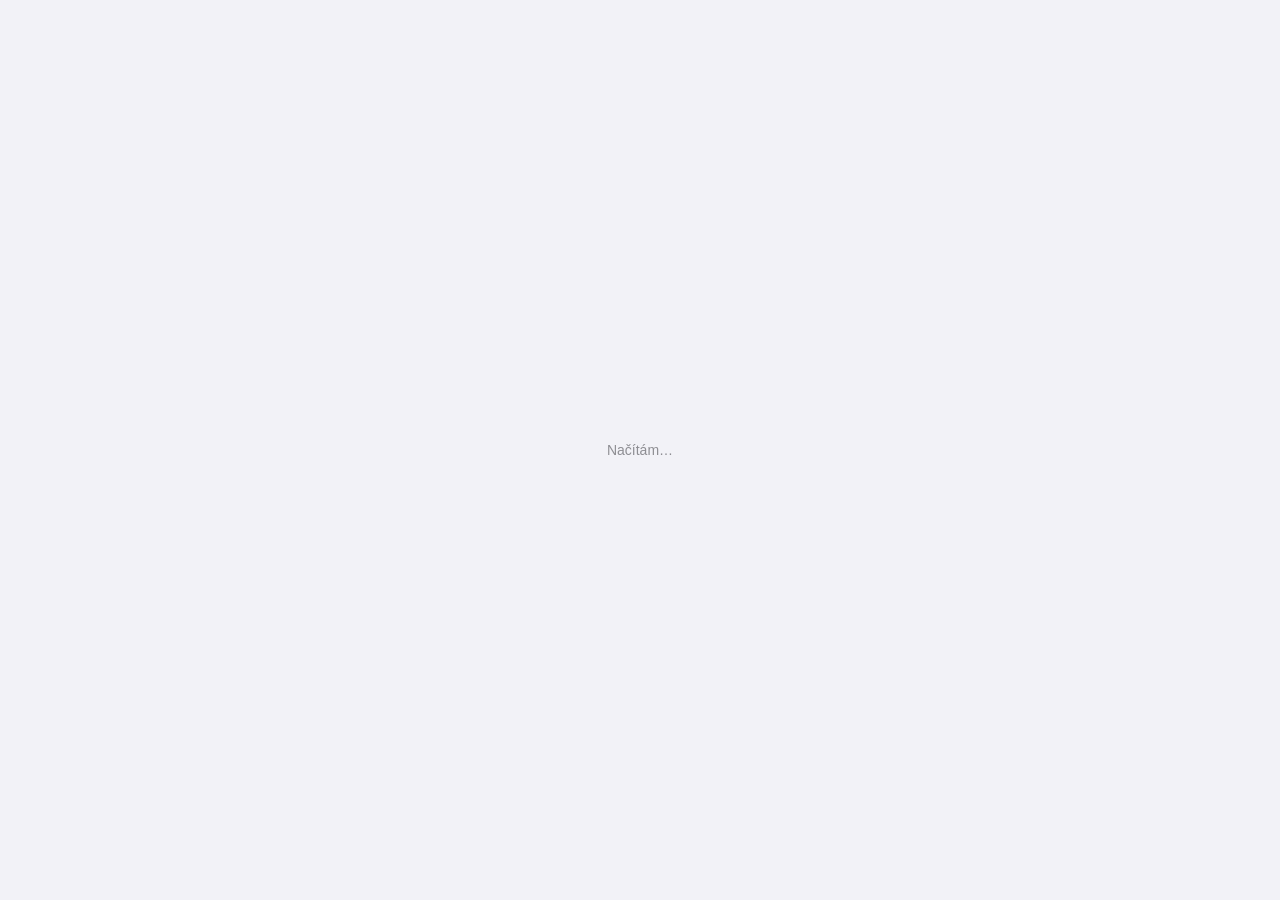
==== commit a0d5bf57: "PDF: oprava odsazení při odscrollované stránce ve všech výstupech Co-Authored-By: Claude Sonnet 5.5 " ====
--- a/expenses.html
+++ b/expenses.html
@@ -13,21 +13,21 @@
 <style>
   :root {
     --bg:#f2f2f7; --card:#fff; --text:#111; --muted:#8e8e93; --border:#e5e5ea;
-    --accent:#EE220C; --accent-soft:rgba(238,34,12,.08);
+    --accent:#169A4A; --accent-soft:rgba(22,154,74,.08);
     --income:#1a7a3a; --income-bg:#d4f5e2; --expense:#c00000; --expense-bg:#fde8e8;
     --warn:#b07800; --warn-bg:#fff4dc; --btn-bg:#e8e8ed; --btn-color:#007aff;
   }
   @media (prefers-color-scheme: dark) {
     :root:not([data-theme="light"]) {
       --bg:#000; --card:#1c1c1e; --text:#f2f2f7; --muted:#8e8e93; --border:#38383a;
-      --accent:#ff453a; --accent-soft:rgba(255,69,58,.14);
+      --accent:#30d158; --accent-soft:rgba(48,209,88,.16);
       --income:#32d74b; --income-bg:rgba(50,215,75,.16); --expense:#ff6961; --expense-bg:rgba(255,69,58,.16);
       --warn:#ffd60a; --warn-bg:rgba(255,214,10,.14); --btn-bg:#2c2c2e; --btn-color:#0a84ff;
     }
   }
   :root[data-theme="dark"] {
     --bg:#000; --card:#1c1c1e; --text:#f2f2f7; --muted:#8e8e93; --border:#38383a;
-    --accent:#ff453a; --accent-soft:rgba(255,69,58,.14);
+    --accent:#30d158; --accent-soft:rgba(48,209,88,.16);
     --income:#32d74b; --income-bg:rgba(50,215,75,.16); --expense:#ff6961; --expense-bg:rgba(255,69,58,.16);
     --warn:#ffd60a; --warn-bg:rgba(255,214,10,.14); --btn-bg:#2c2c2e; --btn-color:#0a84ff;
   }
@@ -62,6 +62,8 @@
   .topbar .who { font-size:12px; color:var(--muted); }
   .avatar { width:34px; height:34px; border-radius:50%; background:var(--btn-bg); object-fit:cover; display:block; }
   .avatar-btn { background:none; border:none; padding:0; border-radius:50%; display:block; }
+  .pmenu { position:absolute; right:0; top:46px; z-index:40; }
+  .pmenu button.pm-item.on { color:var(--accent); font-weight:600; }
   .menu { position:absolute; right:0; top:42px; background:var(--card); border:1px solid var(--border); border-radius:14px; box-shadow:0 8px 28px rgba(0,0,0,.2); min-width:220px; padding:6px; display:none; z-index:40; }
   .menu.open { display:block; }
   .menu button { display:flex; width:100%; align-items:center; gap:10px; background:none; border:none; color:var(--text); font-size:15px; padding:11px 12px; border-radius:10px; text-align:left; }
@@ -107,6 +109,8 @@
   .modal-overlay { position:fixed; inset:0; background:rgba(0,0,0,.45); display:none; align-items:center; justify-content:center; z-index:50; padding:calc(12px + env(safe-area-inset-top)) 12px calc(12px + env(safe-area-inset-bottom)); }
   .modal-overlay.open { display:flex; }
   .modal { background:var(--card); width:100%; max-width:560px; border-radius:20px; max-height:calc(100vh - 24px - env(safe-area-inset-top) - env(safe-area-inset-bottom)); max-height:calc(100dvh - 24px - env(safe-area-inset-top) - env(safe-area-inset-bottom)); overflow-y:auto; -webkit-overflow-scrolling:touch; overscroll-behavior:contain; padding:18px 16px; }
+  @keyframes nudge { 0%,100%{transform:translateX(0)} 25%{transform:translateX(-6px)} 75%{transform:translateX(6px)} }
+  .modal-overlay.open .modal.nudge { animation:nudge .25s ease; }
   .modal-header { display:flex; justify-content:space-between; align-items:center; margin:-18px 0 8px; padding:18px 0 10px; position:sticky; top:-18px; background:var(--card); z-index:2; }
   .modal-title { font-size:18px; font-weight:700; }
   .modal-close { background:var(--btn-bg); border:none; color:var(--muted); width:30px; height:30px; border-radius:50%; font-size:14px; }
@@ -166,13 +170,25 @@
       </div>
       <div style="position:relative;">
         <button class="avatar-btn" id="btn-menu" aria-label="Menu"><img class="avatar" id="avatar" alt="" /></button>
-        <div class="menu" id="menu">
-          <button id="m-main" class="on"><svg viewBox="0 0 24 24"><path d="M4 6h16M4 12h16M4 18h10"/></svg>Moje výdaje</button>
-          <button id="m-archive"><svg viewBox="0 0 24 24"><path d="M20 6 9 17l-5-5"/></svg>Schválené žádosti</button>
-          <div class="sep"></div>
-          <button id="menu-theme"><svg viewBox="0 0 24 24"><path d="M21 12.8A9 9 0 1 1 11.2 3a7 7 0 0 0 9.8 9.8z"/></svg><span id="menu-theme-label">Tmavý režim</span></button>
-          <div class="sep"></div>
-          <button id="btn-signout" class="out"><svg viewBox="0 0 24 24"><path d="M9 21H5a2 2 0 0 1-2-2V5a2 2 0 0 1 2-2h4M16 17l5-5-5-5M21 12H9"/></svg>Odhlásit se</button>
+        <div class="pmenu" id="menu" role="menu" aria-label="Profil">
+          <div class="pm-info">
+            <div class="pm-avatar" id="pm-avatar" aria-hidden="true"></div>
+            <div class="pm-id">
+              <div class="pm-name" id="pm-name"></div>
+              <div class="pm-email" id="pm-email"></div>
+              <div class="pm-tags"><span class="pm-role">Člen</span></div>
+            </div>
+          </div>
+          <div class="pm-group">
+            <button type="button" class="pm-item on" id="m-main" role="menuitem" style="--i:0"><span class="pm-icon"><svg viewBox="0 0 24 24"><path d="M4 6h16M4 12h16M4 18h10"/></svg></span><span class="pm-label">Moje výdaje</span></button>
+            <button type="button" class="pm-item" id="m-archive" role="menuitem" style="--i:1"><span class="pm-icon"><svg viewBox="0 0 24 24"><path d="M20 6 9 17l-5-5"/></svg></span><span class="pm-label">Schválené žádosti</span></button>
+          </div>
+          <div class="pm-group">
+            <button type="button" class="pm-item" id="menu-theme" role="menuitem" style="--i:2"><span class="pm-icon"><svg viewBox="0 0 24 24"><path d="M21 12.8A9 9 0 1 1 11.2 3a7 7 0 0 0 9.8 9.8z"/></svg></span><span class="pm-label" id="menu-theme-label">Tmavý režim</span></button>
+          </div>
+          <div class="pm-group">
+            <button type="button" class="pm-item pm-logout" id="btn-signout-menu" role="menuitem" style="--i:3"><span class="pm-icon pm-red"><svg viewBox="0 0 24 24"><path d="M9 21H5a2 2 0 0 1-2-2V5a2 2 0 0 1 2-2h4M16 17l5-5-5-5M21 12H9"/></svg></span><span class="pm-label">Odhlásit se</span></button>
+          </div>
         </div>
       </div>
     </div>
@@ -197,7 +213,6 @@
     <div id="reports"></div>
 
     <div class="link-row" id="treasurer-link" style="display:none;"><a href="index.html">Schvalování a účetnictví v 10korun →</a></div>
-    <div style="margin-top:28px;"><button class="btn-danger" id="btn-signout">Odhlásit se</button></div>
   </div>
 </div>
 
@@ -210,8 +225,8 @@
     </div>
     <div class="field"><label>Datum (z účtenky)</label><input id="f-date" type="date" /></div>
     <div class="field"><label>Popis</label><input id="f-desc" type="text" maxlength="300" placeholder="Např. nákup not" /></div>
+    <div class="field"><label>Částka (Kč)</label><input id="f-amount" type="number" inputmode="decimal" min="0" max="999999" step="0.01" placeholder="0" /></div>
     <div class="field"><label>Projekt / kód *</label><select id="f-code"></select></div>
-    <div class="field"><label>Částka (Kč)</label><input id="f-amount" type="number" inputmode="decimal" min="0" max="999999" step="0.01" placeholder="0" /></div>
     <div class="field"><label>Účtenka (foto nebo PDF)</label><input id="f-file" type="file" accept="image/*,application/pdf" />
       <div class="stat-note" id="f-file-note" style="margin:4px 0 0;display:none;"></div>
     </div>
@@ -368,7 +383,12 @@
 function openModal(id){ $(id).classList.add('open'); }
 function closeModal(id){ $(id).classList.remove('open'); }
 document.querySelectorAll('[data-close]').forEach(b=>b.addEventListener('click',()=>closeModal(b.dataset.close)));
-document.querySelectorAll('.modal-overlay').forEach(o=>o.addEventListener('click',e=>{ if(e.target===o) closeModal(o.id); }));
+// formulářová okna se klikem mimo nezavírají (rozepsaná práce by se ztratila); jen se zatřesou. Zavře je ✕ nebo Zrušit.
+document.querySelectorAll('.modal-overlay').forEach(o=>o.addEventListener('click',e=>{
+  if(e.target!==o) return;
+  const m=o.querySelector('.modal'); if(!m) return;
+  m.classList.remove('nudge'); void m.offsetWidth; m.classList.add('nudge');
+}));
 
 let currentUser=null, memberName='', userRole=null;
 let allExp=[], allRep=[], unsubExp=null, unsubRep=null, unsubSummary=null, unsubRates=null;
@@ -387,7 +407,7 @@
   try { await signInWithPopup(auth, new GoogleAuthProvider()); }
   catch(e){ toast('Přihlášení se nezdařilo.'); }
 });
-$('btn-signout').addEventListener('click', ()=>signOut(auth));
+$('btn-signout-menu').addEventListener('click', ()=>signOut(auth));
 
 /* menu profilu, motiv */
 const menu = $('menu');
@@ -467,6 +487,9 @@
   }
   $('who').textContent = memberName;
   if (user.photoURL) $('avatar').src = user.photoURL; else $('avatar').src="data:image/svg+xml;utf8,<svg xmlns='http://www.w3.org/2000/svg' viewBox='0 0 34 34'><circle cx='17' cy='13' r='6' fill='%238e8e93'/><path d='M5 32c1-8 7-10 12-10s11 2 12 10z' fill='%238e8e93'/></svg>";
+  { const nm = memberName || user.displayName || user.email || '?', av = $('pm-avatar'); $('pm-name').textContent = nm; $('pm-email').textContent = user.email || ''; av.textContent = '';
+    const ini = ()=>{ av.textContent = nm.split(/\s+/).map(w=>w[0]).join('').slice(0,2).toUpperCase(); };
+    if (user.photoURL){ const im = document.createElement('img'); im.alt = ''; im.src = user.photoURL; im.onerror = ()=>{ im.remove(); ini(); }; av.appendChild(im); } else ini(); }
   $('treasurer-link').style.display = userRole==='treasurer' ? '' : 'none';
   showScreen('screen-app');
   subscribe();
@@ -734,6 +757,12 @@
 }
 
 /* PDF: věrná HTML kopie šablony, A4 na šířku */
+/* html2canvas posouvá obsah o odscrollovanou výšku stránky, proto se při vykreslení PDF stránka vrátí nahoru */
+async function renderPdf(opts, el) {
+  const sx = window.scrollX, sy = window.scrollY; window.scrollTo(0, 0);
+  try { return await window.html2pdf().set({ ...opts, html2canvas: { ...opts.html2canvas, scrollX: 0, scrollY: 0 } }).from(el).outputPdf('blob'); }
+  finally { window.scrollTo(sx, sy); }
+}
 async function buildPdf(items, total, name){
   const th = 'border:1px solid #000;padding:4px 6px;font-size:11px;text-align:left;';
   const td = 'border:1px solid #000;padding:4px 6px;height:24px;font-size:12px;';
@@ -772,11 +801,11 @@
   </div>`;
   const wrap = $('pdf-template');
   wrap.innerHTML = html;
-  const blob = await window.html2pdf().set({
+  const blob = await renderPdf({
     margin: 0, image:{type:'jpeg',quality:0.98},
     html2canvas:{scale:2,useCORS:true,allowTaint:false},
     jsPDF:{unit:'px',format:[1123,794],orientation:'landscape'}
-  }).from(wrap.firstElementChild).outputPdf('blob');
+  }, wrap.firstElementChild);
   wrap.innerHTML = '';
   return blob;
 }
@@ -941,11 +970,11 @@
   </div>`;
   const wrap = $('pdf-template');
   wrap.innerHTML = html;
-  const blob = await window.html2pdf().set({
+  const blob = await renderPdf({
     margin: 0, image:{type:'jpeg',quality:0.98},
     html2canvas:{scale:2,useCORS:true,allowTaint:false},
     jsPDF:{unit:'px',format:[794,1123],orientation:'portrait'}
-  }).from(wrap.firstElementChild).outputPdf('blob');
+  }, wrap.firstElementChild);
   wrap.innerHTML = '';
   return blob;
 }
--- a/redesign.css
+++ b/redesign.css
@@ -1,6 +1,6 @@
 /* ════════════════════════════════════════════════════════════════════
    10korun – sjednocený vzhled s 10space a 10base
-   Přídavná vrstva nad vloženým <style> (index.html, expenses.html). Červená #EE220C zůstává
+   Přídavná vrstva nad vloženým <style> (index.html, expenses.html). Zelená #169A4A je
    identitou, mění se tvary, plochy, tlačítka, okna, menu a spodní lišta (Apple × Android).
    Zapnutí: <link rel="stylesheet" href="redesign.css"> na konci <head> + <script src="platform.js"></script> v <head>.
    Aplikace při změně režimu přepíná i třídu body.dark (kvůli stejnému označení jako ve 10space a 10base).
@@ -32,7 +32,7 @@
 
 /* ── 2) Karty a plochy: jednotné zaoblení, bez okraje ── */
 .stat-card, .stat, .transit-row, .ledger, .acct-card, .rep-scroll, .settings-group, .invoice-card, .exp-card, .card,
-.login-card, .bal-table, .acct-switch, .doc-list, .pair-item {
+.login-card, .bal-table, .acct-switch, .pair-item, .inv-card {
   border-color: transparent; border-radius: var(--r-card); box-shadow: var(--shadow-card);
 }
 .ledger, .acct-card { border: none; }
@@ -41,7 +41,7 @@
 .pair-item.selected { border-color: var(--accent); }
 body.dark .stat-card, body.dark .stat, body.dark .transit-row, body.dark .ledger, body.dark .acct-card, body.dark .rep-scroll,
 body.dark .settings-group, body.dark .invoice-card, body.dark .exp-card, body.dark .card, body.dark .bal-table,
-body.dark .acct-switch, body.dark .doc-list { background: var(--card); }
+body.dark .acct-switch, body.dark .inv-card { background: var(--card); }
 .rep-table th, .acct-table th { background: transparent; }
 body.dark .acct-table th { background: var(--card); }
 .rep-table tr.sum td, .rep-table tr.sum th { background: var(--field-bg); }
@@ -59,26 +59,45 @@
 body.dark header::after { background: linear-gradient(to bottom, rgba(0, 0, 0, 0.84), transparent); }
 .profile-btn { box-shadow: 0 4px 12px rgba(0, 0, 0, 0.08); }
 
-/* ── 4) Postranní panel: bez dělicí čáry, aktivní položka s proužkem, zúžení na ikony ── */
-.sidebar { background: var(--bg); border-right: none; transition: width 0.22s cubic-bezier(0.22, 0.8, 0.28, 1); }
-body.dark .sidebar { background: #000000; }
+/* ── 4) Postranní panel: stejné písmo, velikosti, odsazení a pořadí jako v 10space a 10base ──
+   Logo, karta profilu, položky 14 px, akce 13 px; pořadí dole: režim, Nastavení, Odhlásit se, čára, Skrýt panel.
+   Písmo tlačítek se dědí ze stránky (systémové), stejně jako v 10space. */
+.sidebar { background: var(--card); border-right: none; padding: 0; overflow-y: auto; transition: width 0.22s cubic-bezier(0.22, 0.8, 0.28, 1); }
+body.dark .sidebar { background: var(--card); }
+.sidebar { font-size: 16px; line-height: normal; color: #1c1c1e; }
+body.dark .sidebar { color: var(--text); }
+.sidebar-logo { padding: 22px 20px 6px; font-size: 24px; font-weight: 800; letter-spacing: -0.04em; line-height: 1.1; color: inherit; }
+.sidebar-logo .logo-rest { color: var(--accent); }
+.sidebar-subtitle { padding: 0 20px 8px; font-size: 11px; }
+.sidebar-period { padding: 0 20px 8px !important; }
+.sidebar-profile { margin: 10px 16px 8px; padding: 10px 12px; gap: 10px; border-radius: 16px; background: var(--bg); box-shadow: none; }
+body.dark .sidebar-profile { background: #1d1d20; }
+.sidebar-profile-avatar { background: var(--accent); width: 36px; height: 36px; }
+.sidebar-profile-name { font-size: 14px; font-weight: 600; line-height: 1.2; }
+.sidebar-profile-sub { font-size: 11px; line-height: normal; }
+.sidebar-profile-avatar { font-size: 13px; font-weight: 700; color: #fff; }
+.sidebar-nav { padding: 4px 8px; gap: 2px; }
 .sidebar-divider, body.dark .sidebar-divider { border: 0 !important; height: 14px; margin: 0; background: none !important; }
-.sidebar-nav-item { border-radius: 12px; position: relative; }
-.sidebar-nav-item.active { box-shadow: inset 3px 0 0 var(--accent); }
-.sidebar-nav-item:hover, .sidebar-action:hover { background: var(--card); }
-body.dark .sidebar-nav-item:hover, body.dark .sidebar-action:hover { background: #151517; }
-.sidebar-profile { background: var(--card); box-shadow: var(--shadow-card); border-radius: 16px; margin-bottom: 8px; padding: 10px; }
-body.dark .sidebar-profile { background: #151517; }
-.sidebar-profile-avatar { background: var(--field-bg); }
+.sidebar-nav-item { font-family: inherit; font-size: 14px; font-weight: 400; color: #1c1c1e; padding: 9px 12px; gap: 10px; border-radius: 12px; position: relative; }
+body.dark .sidebar-nav-item { color: #8e8e93; }
+.sidebar-nav-item:hover { background: #f2f2f7; color: #1c1c1e; }
+body.dark .sidebar-nav-item:hover { background: #1d1d20; color: #8e8e93; }
+.sidebar-nav-item.active, .sidebar-nav-item.active:hover { font-weight: 600; color: var(--accent); background: var(--accent-soft); box-shadow: inset 3px 0 0 var(--accent); }
+.sidebar-bottom { padding: 0 8px 16px; margin-top: auto; gap: 2px; }
+.sidebar-action { font-family: inherit; font-size: 13px; font-weight: 500; color: #6b6b70; padding: 9px 12px; gap: 10px; border-radius: 8px; }
+body.dark .sidebar-action { color: #8e8e93; }
+.sidebar-action:hover { background: #f2f2f7; }
+body.dark .sidebar-action:hover { background: #1d1d20; }
+.sidebar-action-sep { height: 1px; margin: 8px 12px; background: var(--hair); }
 main { transition: margin-left 0.22s cubic-bezier(0.22, 0.8, 0.28, 1), width 0.22s cubic-bezier(0.22, 0.8, 0.28, 1); }
 .sidebar-collapse { color: var(--muted); }
 .sidebar-collapse svg { transition: transform 0.22s ease; }
-.sidebar.collapsed { overflow-x: hidden; padding-left: 8px; padding-right: 8px; }
+.sidebar.collapsed { overflow-x: hidden; }
 .sidebar.collapsed .sidebar-collapse svg { transform: rotate(180deg); }
-.sidebar.collapsed .sidebar-logo { font-size: 0; padding: 0 0 6px; text-align: center; }
-.sidebar.collapsed .sidebar-logo::after { content: "10k"; font-size: 18px; }
+.sidebar.collapsed .sidebar-logo { padding: 22px 0 6px; text-align: center; }
+.sidebar.collapsed .sidebar-logo .logo-rest { display: none; }
 .sidebar.collapsed .sidebar-subtitle, .sidebar.collapsed .sidebar-period, .sidebar.collapsed .sidebar-collapse-label { display: none; }
-.sidebar.collapsed .sidebar-profile { justify-content: center; padding: 8px 0; background: none; box-shadow: none; }
+.sidebar.collapsed .sidebar-profile { justify-content: center; margin: 10px 10px 8px; padding: 8px 0; background: none; }
 .sidebar.collapsed .sidebar-profile > div:not(.sidebar-profile-avatar) { display: none; }
 .sidebar.collapsed .sidebar-nav-item, .sidebar.collapsed .sidebar-action { font-size: 0; gap: 0; justify-content: center; padding: 11px 0; }
 .sidebar.collapsed .sidebar-nav-item.active { box-shadow: none; }
@@ -110,7 +129,13 @@
 
 /* ── 6) Okna, menu, rozbalovací nabídky ── */
 .modal { border-radius: 24px; box-shadow: var(--shadow-modal); background: var(--raised); }
-body.dark .modal, body.dark .pmenu, body.dark .menu, body.dark .autocomplete-dropdown { background: var(--raised); }
+body.dark .modal, body.dark .pmenu, body.dark .menu, body.dark .autocomplete-dropdown, body.dark .inv-menu { background: var(--raised); }
+.inv-menu { border-radius: 16px; box-shadow: var(--shadow-modal); }
+@media (max-width: 767px) { .inv-menu { border-radius: 20px 20px 0 0; } }
+body.dark .inv-menu-item:hover { background: #26262a; }
+.inv-menu.open { animation: mPop var(--m-base) var(--m-spring) both; transform-origin: top right; }
+@media (max-width: 767px) { .inv-menu.open { animation: mSheet var(--m-slow) var(--m-ease) both; } }
+@keyframes mSheet { from { transform: translateY(24px); opacity: 0; } to { transform: none; opacity: 1; } }
 .modal-header { border-bottom: none; padding-bottom: 6px; }
 .modal-footer { border-top: none; }
 .modal-close { border-radius: 50%; background: var(--field-bg); }
@@ -136,7 +161,7 @@
 .pmenu button, .menu button, .sidebar-nav-item, .sidebar-action, .acct-table tr.arow td { transition: background var(--m-fast) ease, color var(--m-fast) ease, transform var(--m-fast) var(--m-ease); }
 .btn-primary, .btn-secondary, .btn-danger { transition: background var(--m-base) ease, color var(--m-base) ease, box-shadow var(--m-base) ease, transform var(--m-fast) var(--m-ease), opacity var(--m-base) ease; }
 .btn-primary:active, .btn-secondary:active, .btn-danger:active { transform: scale(0.97); }
-@media (hover: hover) { .btn-primary:hover:not(:disabled) { transform: translateY(-1px); box-shadow: 0 6px 16px rgba(238, 34, 12, 0.28); } }
+@media (hover: hover) { .btn-primary:hover:not(:disabled) { transform: translateY(-1px); box-shadow: 0 6px 16px rgba(22, 154, 74, 0.28); } }
 .stat-card, .invoice-card, .exp-card, .card { transition: transform var(--m-base) var(--m-ease), box-shadow var(--m-base) ease; }
 input, textarea, select { transition: border-color var(--m-fast) ease, box-shadow var(--m-base) ease, background var(--m-fast) ease; }
 @media (prefers-reduced-motion: reduce) { *, *::before, *::after { animation-duration: 0.01ms !important; transition-duration: 0.01ms !important; } }
@@ -155,7 +180,7 @@
    Safari neumí SVG filtr v backdrop-filter, takže lom obrazu je nahrazen vrstvami sytosti, jasu a odlesku.
    ════════════════════════════════════════════════════════════════════ */
 html:not([data-platform="android"]) .bottom {
-  --lg-accent: #EE220C; --lg-accent-dark: #ff453a;
+  --lg-accent: #169A4A; --lg-accent-dark: #30d158;
   --h: 64px;
   position: relative; isolation: isolate; height: var(--h); width: min(100%, 420px); padding: 6px; gap: 0;
   border-radius: 999px; background: none; border: none;
@@ -211,7 +236,7 @@
 body.dark .bottom .lg-pill { background: linear-gradient(180deg, rgba(255, 255, 255, 0.24), rgba(255, 255, 255, 0.08)); box-shadow: inset 0 0 0 0.5px rgba(255, 255, 255, 0.3), inset 0 1.5px 1px -0.5px rgba(255, 255, 255, 0.55), inset 0 0 10px rgba(255, 255, 255, 0.10), 0 3px 12px rgba(0, 0, 0, 0.4); }
 body.dark .bottom { box-shadow: 0 14px 34px rgba(0, 0, 0, 0.55), 0 3px 8px rgba(0, 0, 0, 0.3), 0 0 0 0.5px rgba(255, 255, 255, 0.08); }
 body.dark .bottom button:not(.active) { color: #c7c7cc; }
-body.dark .bottom { --lg-accent: #ff453a; }
+body.dark .bottom { --lg-accent: #30d158; }
 
 
 html:not([data-platform="android"]) .bottom button { padding: 8px 2px 7px; gap: 3px; border-radius: 999px; border: none; font-size: 10px; font-weight: 600; letter-spacing: 0.01em; transition: color 0.25s ease, transform 0.15s ease; }
@@ -238,14 +263,14 @@
 html[data-platform="android"] .bottom button .icon { position: relative; display: flex; align-items: center; justify-content: center; width: 100%; height: 32px; }
 html[data-platform="android"] .bottom button .icon::before {
   content: ""; position: absolute; left: 50%; top: 0; width: 64px; height: 32px; border-radius: 16px;
-  transform: translateX(-50%) scaleX(0.5); opacity: 0; background: rgba(238, 34, 12, 0.14);
+  transform: translateX(-50%) scaleX(0.5); opacity: 0; background: rgba(22, 154, 74, 0.14);
   transition: transform 0.22s cubic-bezier(0.2, 0, 0, 1), opacity 0.18s ease;
 }
 html[data-platform="android"] .bottom button .icon svg { position: relative; width: 24px; height: 24px; transition: none; }
 html[data-platform="android"] .bottom button.active { background: transparent; box-shadow: none; color: #1c1c1e; font-weight: 600; }
 html[data-platform="android"] .bottom button.active small { font-weight: 700; }
 html[data-platform="android"] .bottom button.active .icon::before { transform: translateX(-50%) scaleX(1); opacity: 1; }
-html[data-platform="android"] .bottom button.active .icon svg { stroke: #c81b08; transform: none; }
+html[data-platform="android"] .bottom button.active .icon svg { stroke: #0f7a37; transform: none; }
 html[data-platform="android"] .bottom button:active { transform: none; opacity: 1; }
 html[data-platform="android"] .bottom button:active .icon::before { transform: translateX(-50%) scaleX(1); opacity: 1; background: rgba(0, 0, 0, 0.08); }
 
@@ -253,11 +278,432 @@
 body.dark html[data-platform="android"] .bottom { background: #1f1f21; box-shadow: 0 6px 22px rgba(0, 0, 0, 0.6), 0 0 0 1px rgba(255, 255, 255, 0.04); }
 html[data-platform="android"] body.dark .bottom button { color: #a9a9b0; background: transparent; }
 html[data-platform="android"] body.dark .bottom button.active { color: #f2f2f7; background: transparent; box-shadow: none; }
-html[data-platform="android"] body.dark .bottom button .icon::before { background: rgba(255, 69, 58, 0.26); }
-html[data-platform="android"] body.dark .bottom button.active .icon svg { stroke: #ff7a70; }
+html[data-platform="android"] body.dark .bottom button .icon::before { background: rgba(48, 209, 88, 0.26); }
+html[data-platform="android"] body.dark .bottom button.active .icon svg { stroke: #6ee28f; }
 html[data-platform="android"] body.dark .bottom button:active .icon::before { background: rgba(255, 255, 255, 0.10); }
 
 @media (prefers-reduced-motion: reduce) {
   .bottom button, html[data-platform="android"] .bottom button .icon::before { transition: none; }
 }
 
+
+/* Na mobilu nadpis pohledu už je v hlavičce, v obsahu se nezdvojuje */
+@media (max-width: 767px) {
+  .view-header .view-title { display: none; }
+  .view-header { justify-content: flex-end; }
+  .view-header:not(:has(button)) { display: none; }
+}
+
+/* Zelená je akcent, červená zůstává pro nebezpečné akce a upozornění */
+.btn-danger { background: var(--expense-bg); color: var(--expense); }
+.nav-badge { background: #ff3b30; }
+
+/* ── Profilové menu na mobilu: stejný vzhled a animace jako v 10base a 10space ── */
+.pmenu {
+  display: block; box-sizing: border-box; width: min(304px, calc(100vw - 32px)); min-width: 0; padding: 8px; overflow: hidden;
+  border-radius: 22px; border: none; background: var(--raised);
+  box-shadow: 0 18px 44px rgba(0, 0, 0, 0.18), 0 2px 8px rgba(0, 0, 0, 0.08), inset 0 0 0 0.5px rgba(255, 255, 255, 0.55);
+  transform-origin: calc(100% - 22px) 0;
+  opacity: 0; visibility: hidden; pointer-events: none; transform: translateY(-10px) scale(0.88); animation: none;
+  transition: opacity 0.14s ease, transform 0.18s cubic-bezier(0.4, 0, 1, 1), visibility 0s linear 0.18s;
+}
+.pmenu.open { opacity: 1; visibility: visible; pointer-events: auto; transform: none; animation: none;
+  transition: opacity 0.2s ease, transform 0.36s cubic-bezier(0.2, 1.25, 0.3, 1), visibility 0s; }
+body.dark .pmenu { background: #18181b; box-shadow: 0 20px 54px rgba(0, 0, 0, 0.7), inset 0 0 0 0.5px rgba(255, 255, 255, 0.1); }
+@keyframes tnIn { from { opacity: 0; transform: translateY(-7px); } to { opacity: 1; transform: none; } }
+.pm-info { display: flex; align-items: center; gap: 14px; padding: 12px 12px 14px; }
+.pm-avatar { flex: none; width: 54px; height: 54px; border-radius: 50%; overflow: hidden; display: grid; place-items: center; background: linear-gradient(135deg, #4fcf84, var(--accent)); color: #fff; font-size: 19px; font-weight: 700; letter-spacing: 0.02em; box-shadow: 0 0 0 3px color-mix(in srgb, var(--accent) 22%, transparent); }
+.pm-avatar img { width: 100%; height: 100%; object-fit: cover; display: block; }
+.pm-id { min-width: 0; display: grid; gap: 2px; }
+.pm-name { font-size: 16px; font-weight: 650; letter-spacing: -0.01em; color: var(--text); overflow: hidden; text-overflow: ellipsis; white-space: nowrap; }
+.pm-email { font-size: 12.5px; color: var(--muted); overflow: hidden; text-overflow: ellipsis; white-space: nowrap; }
+.pm-tags { display: flex; flex-wrap: wrap; gap: 6px; margin-top: 5px; }
+.pm-role { font-size: 10.5px; font-weight: 700; letter-spacing: 0.05em; text-transform: uppercase; line-height: 1; padding: 4px 8px; border-radius: 999px; color: var(--accent); background: color-mix(in srgb, var(--accent) 13%, transparent); }
+.pm-group { display: flex; flex-direction: column; gap: 2px; }
+.pm-group + .pm-group { margin-top: 6px; }
+.pmenu button.pm-item { display: flex; align-items: center; gap: 12px; width: 100%; min-height: 46px; padding: 0 10px 0 8px; border: none; border-radius: 14px; background: none; font: inherit; font-size: 15px; font-weight: 500; color: var(--text); cursor: pointer; text-align: left; box-shadow: none; transition: background 0.15s ease, transform 0.12s ease; -webkit-tap-highlight-color: transparent; }
+.pmenu button.pm-item:hover { background: color-mix(in srgb, var(--text) 6%, transparent); }
+.pmenu button.pm-item:active { background: color-mix(in srgb, var(--text) 11%, transparent); transform: scale(0.98); }
+.pm-label { min-width: 0; overflow: hidden; text-overflow: ellipsis; white-space: nowrap; }
+.pm-icon { flex: none; width: 32px; height: 32px; border-radius: 10px; display: grid; place-items: center; color: var(--muted); background: color-mix(in srgb, currentColor 12%, transparent); }
+.pm-icon svg { width: 18px; height: 18px; display: block; fill: none; stroke: currentColor; stroke-width: 1.8; stroke-linecap: round; stroke-linejoin: round; }
+.pm-icon.pm-red, .pm-logout { color: #ff3b30; }
+.pmenu.open .pm-info { animation: tnIn 0.38s cubic-bezier(0.2, 0.9, 0.3, 1) 0.03s both; }
+.pmenu.open .pm-item { animation: tnIn 0.36s cubic-bezier(0.2, 0.9, 0.3, 1) both; animation-delay: calc(70ms + var(--i, 0) * 34ms); }
+@media (prefers-reduced-motion: reduce) { .pmenu, .pmenu.open { transition: opacity 0.1s ease, visibility 0s; transform: none; } .pmenu.open .pm-info, .pmenu.open .pm-item { animation: none; } }
+
+/* Přepnutí stránky: jemné vyjetí zdola, stejné ve všech třech aplikacích */
+@keyframes pageIn { from { opacity: 0; transform: translateY(8px); } to { opacity: 1; transform: none; } }
+.view.active { animation: pageIn 0.25s ease; }
+.sidebar-nav-item .icon, .sidebar-action .icon { width: 16px; height: 16px; display: flex; align-items: center; justify-content: center; flex-shrink: 0; }
+.sidebar-nav-item .icon svg, .sidebar-action .icon svg { width: 16px; height: 16px; }
+
+/* ════════════════════════════════════════════════════════════════════
+   Jednotná typografie a velikosti (vzor 10space), stejné ve všech třech aplikacích
+   Písmo: systémové (-apple-system …) i u tlačítek a polí. Tlačítka 14 px / 500, výška 40 px, zaoblení 14.
+   Karty: zaoblení 18, odsazení 18. Nadpisy karet 11 px / 600 / verzálky. Profilové tlačítko 40 px kolečko v barvě aplikace.
+   ════════════════════════════════════════════════════════════════════ */
+html, body { font-family: -apple-system, BlinkMacSystemFont, "Segoe UI", sans-serif; }
+button, input, select, textarea { font-family: inherit; }
+.btn-primary, .btn-secondary, .btn-danger { font-size: 14px; font-weight: 500; padding: 10px 20px; min-height: 40px; border-radius: var(--r-ctl); }
+.stat-card, .transit-row { padding: 18px; }
+.stat-label, h3 { letter-spacing: 0.06em; }
+h3 { font-size: 11px; }
+.profile-btn { width: 40px; height: 40px; background: var(--accent); color: #fff; font-size: 14px; font-weight: 700; }
+
+/* Formuláře v oknech: jednotný vzhled i v tmavém režimu (hlavička splývá s oknem, pole jsou tmavší než okno, tlačítko souboru) */
+.modal .modal-header { background: var(--raised); }
+body.dark .modal input, body.dark .modal select, body.dark .modal textarea { background: #121214; border-color: transparent; }
+body.dark .modal input[readonly] { background: #18181b; }
+.modal input[type="file"] { padding: 8px 10px; font-size: 14px; }
+.modal input[type="file"]::file-selector-button { font: inherit; font-size: 13px; font-weight: 500; border: 0; border-radius: 10px; padding: 7px 12px; margin-right: 10px; background: var(--btn-bg); color: var(--text); cursor: pointer; }
+body.dark .modal input[type="file"]::file-selector-button { background: #2a2a2e; color: #ececee; }
+body.dark .modal input[type="date"] { color-scheme: dark; }
+
+/* barva aplikace pro Android */
+html[data-platform="android"] { --and-accent: #169A4A; --and-accent-dk: #6dd58c; }
+
+/* ═══ ANDROID: prostředí podle Material Design 3 (Google) ═══════════════════
+   Platí jen pro Android (html[data-platform="android"]); Apple se nemění.
+   Roboto/Google Sans, ploché plochy bez stínů, karty s tenkým obrysem, plná zaoblená tlačítka,
+   pole s ostřejšími rohy, dialogy 28 px a spodní lišta od kraje ke kraji. */
+html[data-platform="android"] {
+  --and-font: "Google Sans Text", Roboto, "Noto Sans", system-ui, sans-serif;
+  --and-bg: #ffffff; --and-card: #f0f4f9; --and-outline: #e1e3e1; --and-field: #747775; --and-fieldbg: #f0f4f9; --and-fieldbg-card: #ffffff;
+  --and-text: #1f1f1f; --and-muted: #5f6368; --and-bar: #f0f4f9; --and-tonal: #dde4ee;
+  --and-accent-c: color-mix(in srgb, var(--and-accent) 14%, #ffffff);
+  --and-on-accent-c: var(--and-accent);
+  --r-card: 28px; --r-ctl: 4px; --shadow-card: none; --shadow-modal: none;
+  --bg: var(--and-bg); --card: var(--and-card); --raised: #ffffff; --text: var(--and-text); --muted: var(--and-muted);
+  --hair: var(--and-outline); --border: var(--and-outline); --btn-bg: var(--and-tonal); --btn-color: var(--and-text);
+  --field-bg: var(--and-fieldbg); --input-bg: var(--and-fieldbg); --input-border: transparent; --surface-2: #f0f4f9;
+  background: var(--and-bg);
+}
+html[data-platform="android"] body.dark {
+  --and-bg: #131314; --and-card: #1e1f20; --and-outline: #444746; --and-field: #8e918f;
+  --and-text: #e3e3e3; --and-muted: #a8abb0; --and-bar: #1e1f20; --and-tonal: #2d2f31; --and-fieldbg: #2d2f31; --and-fieldbg-card: #2d2f31;
+  --and-accent: var(--and-accent-dk);
+  --and-accent-c: color-mix(in srgb, var(--and-accent-dk) 26%, #1e1f20);
+  --and-on-accent-c: var(--and-accent-dk);
+  --bg: var(--and-bg); --card: var(--and-card); --raised: #2b2d30; --text: var(--and-text); --muted: var(--and-muted);
+  --hair: #333537; --border: #333537; --btn-bg: var(--and-tonal); --btn-color: var(--and-text);
+  --field-bg: var(--and-fieldbg); --input-bg: var(--and-fieldbg); --input-border: transparent; --surface-2: #2d2f31;
+}
+html[data-platform="android"]:has(body.dark) { background: #131314; }
+html[data-platform="android"], html[data-platform="android"] body, html[data-platform="android"] button,
+html[data-platform="android"] input, html[data-platform="android"] select, html[data-platform="android"] textarea { font-family: var(--and-font); }
+html[data-platform="android"] body { background: var(--and-bg); color: var(--and-text); letter-spacing: 0; }
+
+/* nadpisy: Material 3 (title large 22/400, bez záporného prostrkání) */
+html[data-platform="android"] h1, html[data-platform="android"] .topbar-left h1, html[data-platform="android"] header h1,
+html[data-platform="android"] .view-title, html[data-platform="android"] .dashboard-greeting { font-weight: 400; font-size: 22px; letter-spacing: 0; }
+html[data-platform="android"] .section-title, html[data-platform="android"] .exp-group-title, html[data-platform="android"] .stat-card h3,
+html[data-platform="android"] .card h3, html[data-platform="android"] .dashboard-card h3, html[data-platform="android"] .dashboard-card-title, html[data-platform="android"] .event-label, html[data-platform="android"] .projekt-sekce-title, html[data-platform="android"] .stat-label {
+  text-transform: none; letter-spacing: .01em; font-size: 14px; font-weight: 500; color: var(--and-muted);
+}
+
+/* horní lišta: plochá, plná barva, bez rozmazání */
+html[data-platform="android"] header, html[data-platform="android"] .topbar, html[data-platform="android"] .view-header {
+  background: var(--and-bg); -webkit-backdrop-filter: none; backdrop-filter: none; box-shadow: none; border: 0;
+}
+html[data-platform="android"] header::after { display: none; }
+
+/* karty: ploché, obrys 1 px (tmavý režim bez obrysu, odliší je odstín) */
+html[data-platform="android"] :is(.card, .event-card, .swipe-card, #detail-panel, .stat-card, .transit-row, .ledger, .acct-card, .bal-table, .settings-group,
+  .inv-card, .exp-card, .rep-scroll, .dashboard-card, .projekt-card, .projekt-sekce, .login-card, .upload-progress-panel, .acct-switch) {
+  border-radius: 28px; box-shadow: none; border: 0; background: var(--and-card);
+}
+html[data-platform="android"] body.dark :is(.card, .event-card, .swipe-card, #detail-panel, .stat-card, .transit-row, .ledger, .acct-card, .bal-table, .settings-group,
+  .inv-card, .exp-card, .rep-scroll, .dashboard-card, .projekt-card, .projekt-sekce, .login-card, .upload-progress-panel, .acct-switch) { border-color: transparent; background: var(--and-card); }
+html[data-platform="android"] :is(.projekt-card, .dashboard-card):hover { box-shadow: none; }
+
+/* tlačítka: plná (výplň) a tonální, kapsle 40 px, bez stínu */
+html[data-platform="android"] :is(button, .btn-group button, .attendance-buttons button, .btn-secondary, .btn-primary, .btn-danger, .modal-btn, .filter-btn,
+  .projekt-card-btn, .projekt-wiki-btn, .detail-save-btn, .detail-cancel-btn, .drive-toolbar-btn, .multi-toolbar-btn, .upload-btn, .primary-btn, .modal-skupina-btn) {
+  border-radius: 999px; box-shadow: none; font-size: 14px; font-weight: 500; letter-spacing: .01em; min-height: 40px; text-transform: none;
+}
+html[data-platform="android"] :is(.btn-primary, .modal-btn-primary, .drive-toolbar-btn.primary, .upload-btn, .projekt-card-btn.primary, .detail-save-btn, .primary-btn) {
+  background: var(--and-accent); color: #fff; border: 0;
+}
+html[data-platform="android"] body.dark :is(.btn-primary, .modal-btn-primary, .drive-toolbar-btn.primary, .upload-btn, .projekt-card-btn.primary, .detail-save-btn, .primary-btn) { color: #0b0b0c; }
+html[data-platform="android"] :is(.btn-secondary, .modal-btn-secondary, .filter-btn, .projekt-card-btn, .projekt-wiki-btn, .detail-cancel-btn, .drive-toolbar-btn, .multi-toolbar-btn, .modal-skupina-btn) {
+  background: var(--and-tonal); color: var(--and-text); border: 0;
+}
+html[data-platform="android"] :is(.filter-btn.active, .modal-skupina-btn.selected, .drive-toolbar-btn.active-filter) { background: var(--and-accent-c); color: var(--and-on-accent-c); }
+html[data-platform="android"] :is(.btn-primary, .modal-btn-primary, .btn-secondary, .modal-btn-secondary):active { filter: brightness(.92); transform: none; }
+html[data-platform="android"] .modal-btn-ghost { background: transparent; color: var(--and-accent); }
+
+/* pole: vyplněná bez rámečku (jako ve formulářích Google), po zaostření podtržení v barvě aplikace */
+html[data-platform="android"] :is(input:not([type=checkbox]):not([type=radio]):not([type=file]):not([type=range]), select, textarea, input.field, select.field, textarea.field, .detail-input, .ios-textarea) {
+  border-radius: 999px; background: var(--and-fieldbg); border: 0; box-shadow: none; padding-left: 18px; padding-right: 18px; min-height: 48px;
+}
+html[data-platform="android"] textarea { border-radius: 24px; padding-top: 14px; }
+html[data-platform="android"] :is(.card, .event-card, .swipe-card, #detail-panel, .stat-card, .transit-row, .ledger, .acct-card, .settings-group, .inv-card, .exp-card, .dashboard-card, .projekt-card, .projekt-sekce) :is(input:not([type=checkbox]):not([type=radio]):not([type=file]), select, textarea, input.field, .detail-input) { background: var(--and-fieldbg-card); }
+html[data-platform="android"] body.dark :is(input:not([type=checkbox]):not([type=radio]):not([type=file]), select, textarea, input.field, select.field, textarea.field, .detail-input) { background: var(--and-fieldbg); border: 0; }
+html[data-platform="android"] :is(input, select, textarea, .detail-input):focus { outline: none; border: 0; box-shadow: inset 0 -2px 0 var(--and-accent); }
+html[data-platform="android"] .field label, html[data-platform="android"] label { color: var(--and-muted); font-weight: 500; font-size: 12px; letter-spacing: .02em; }
+html[data-platform="android"] :is(input[type=checkbox], input[type=radio], input[type=range], progress) { accent-color: var(--and-accent); }
+html[data-platform="android"] body.dark :is(.modal, .tn-dlg, .modal-content) :is(input, select, textarea) { background: #383b3e; }
+
+/* dialogy a okna: 28 px, plochá, hlavička vlevo, tlačítka vpravo jako v Material 3 */
+html[data-platform="android"] :is(.modal:not(:has(> .modal-backdrop)), .modal-content) { border-radius: 28px; box-shadow: none; background: var(--and-card); border: 0; }
+html[data-platform="android"] body:not(.dark) :is(.modal:not(:has(> .modal-backdrop)), .modal-content) { background: #ffffff; }
+html[data-platform="android"] body:not(.dark) :is(.modal, .modal-content, .tn-dlg) :is(input:not([type=checkbox]):not([type=radio]):not([type=file]), select, textarea) { background: #f0f4f9; }
+html[data-platform="android"] body.dark :is(.modal:not(:has(> .modal-backdrop)), .modal-content) { background: #2b2d30; }
+html[data-platform="android"] :is(.modal-overlay, .modal-backdrop, .tn-ov) { background: rgba(0, 0, 0, .32); -webkit-backdrop-filter: none; backdrop-filter: none; }
+html[data-platform="android"] :is(.modal-title, .modal-header, .tn-dlg h2, .modal h2) { font-size: 24px; font-weight: 400; letter-spacing: 0; line-height: 1.3; color: var(--and-text); }
+html[data-platform="android"] .modal .modal-header, html[data-platform="android"] .modal-content .modal-header { background: transparent; text-align: left; }
+html[data-platform="android"] .modal-close { background: transparent; color: var(--and-muted); }
+html[data-platform="android"] :is(.modal-footer, .btn-group) { gap: 8px; }
+html[data-platform="android"] .modal-footer { justify-content: flex-end; }
+html[data-platform="android"] .modal-footer > :is(button, .modal-btn):not(.modal-footer-stack *) { flex: 0 0 auto; padding-left: 24px; padding-right: 24px; }
+html[data-platform="android"] .modal-footer-stack > * { flex: none; width: 100%; }
+html[data-platform="android"] .modal-footer .btn-secondary, html[data-platform="android"] .modal-footer .modal-btn-secondary { background: transparent; color: var(--and-accent); }
+
+/* menu a nabídky: plochý povrch, 12 px */
+html[data-platform="android"] :is(.pmenu, .profile-menu, .menu, .inv-menu, .context-menu, .desktop-profile-menu, .mobile-profile-menu, .autocomplete-dropdown, .search-results) {
+  border-radius: 20px; box-shadow: 0 1px 3px rgba(0, 0, 0, .18), 0 4px 8px 3px rgba(0, 0, 0, .09); border: 0;
+}
+html[data-platform="android"] body.dark :is(.pmenu, .profile-menu, .menu, .inv-menu, .context-menu, .desktop-profile-menu, .mobile-profile-menu) { box-shadow: none; background: #2b2d30; }
+
+/* odznaky a štítky: 8 px, bez velkých písmen */
+html[data-platform="android"] :is(.badge, .chip, .tag, .status, .pill, .doc-type, .profile-menu-role, .profile-menu-voice, .pm-role, .exp-status) { border-radius: 8px; letter-spacing: .01em; text-transform: none; }
+
+/* profilové tlačítko, oznámení, přepínač záložek */
+html[data-platform="android"] .profile-btn { background: var(--and-accent); box-shadow: none; }
+html[data-platform="android"] body.dark .profile-btn { color: #0b0b0c; }
+html[data-platform="android"] .tn-toast, html[data-platform="android"] #toast, html[data-platform="android"] .toast {
+  background: #313033; color: #f4eff4; border-radius: 4px; box-shadow: none; font-size: 14px;
+}
+
+/* ── spodní lišta: od kraje ke kraji, navazuje na spodní hranu ────────────────
+   Lišta má vlastní barvu až do dolního okraje obrazovky a pod ikonami si ponechává odsazení
+   pro systémová tlačítka (env(safe-area-inset-bottom): u gest i u tří tlačítek se doplní samo,
+   u prohlížeče, který si lištu systému řeší sám, je odsazení 0 a lišta těsně sedí nad ní). */
+html[data-platform="android"] .bottom-wrap { padding: 0; bottom: 0; left: 0; right: 0; display: block; }
+html[data-platform="android"] .bottom {
+  width: 100%; max-width: none; margin: 0; gap: 0; border-radius: 0; border: 0;
+  padding: 12px 8px calc(16px + env(safe-area-inset-bottom));
+  background: var(--and-bar); box-shadow: none; -webkit-backdrop-filter: none; backdrop-filter: none;
+}
+html[data-platform="android"] .bottom button { padding: 0 2px; gap: 4px; min-height: 0; border-radius: 16px; background: transparent !important; color: var(--and-muted); font-size: 12px; font-weight: 500; letter-spacing: .02em; }
+html[data-platform="android"] .bottom button small { font-size: 12px; font-weight: 500; letter-spacing: .02em; }
+html[data-platform="android"] .bottom button .icon { height: 32px; }
+html[data-platform="android"] .bottom button .icon::before { width: 64px; background: var(--and-accent-c); }
+html[data-platform="android"] .bottom button.active { color: var(--and-text); }
+html[data-platform="android"] .bottom button.active small { font-weight: 600; }
+html[data-platform="android"] .bottom button.active .icon svg { stroke: var(--and-on-accent-c); }
+html[data-platform="android"] .bottom button:not(.active) .icon svg { stroke: var(--and-muted); }
+html[data-platform="android"] body.dark .bottom { background: var(--and-bar); box-shadow: none; }
+html[data-platform="android"] body.dark .bottom button { color: var(--and-muted); }
+html[data-platform="android"] body.dark .bottom button.active { color: var(--and-text); }
+html[data-platform="android"] body.dark .bottom button .icon::before { background: var(--and-accent-c); }
+html[data-platform="android"] body.dark .bottom button.active .icon svg { stroke: var(--and-on-accent-c); }
+
+/* systémové dialogy (10space) a vyhledávací pole */
+html[data-platform="android"] .tn-dlg { border-radius: 28px; box-shadow: none; padding: 24px 24px 16px; background: var(--and-card); }
+html[data-platform="android"] body.dark .tn-dlg { background: #2b2d30; }
+html[data-platform="android"] .tn-dlg h2 { font-size: 24px; font-weight: 400; letter-spacing: 0; }
+html[data-platform="android"] .tn-btn { min-height: 40px; border-radius: 20px; flex: 0 0 auto; padding: 0 20px; font-size: 14px; font-weight: 500; letter-spacing: .01em; background: transparent; color: var(--and-accent); }
+html[data-platform="android"] body.dark .tn-btn:not(.tn-primary):not(.tn-danger) { background: transparent; }
+html[data-platform="android"] .tn-btn.tn-primary, html[data-platform="android"] .tn-btn.tn-danger { background: var(--and-accent); color: #fff; }
+html[data-platform="android"] body.dark :is(.tn-btn.tn-primary, .tn-btn.tn-danger) { color: #0b0b0c; }
+html[data-platform="android"] .tn-actions { gap: 8px; }
+html[data-platform="android"] .search-bar { border-radius: 28px; border: 0; box-shadow: none; background: var(--and-tonal); }
+html[data-platform="android"] .search-bar :is(input, select) { border: 0; background: transparent !important; }
+html[data-platform="android"] .modal-backdrop { -webkit-backdrop-filter: none !important; backdrop-filter: none !important; background: rgba(0, 0, 0, .32) !important; }
+
+/* popisky bez velkých písmen (Material 3 používá běžnou velikost písmen) */
+html[data-platform="android"] :is(.ob-step-label, .rep-controls label, .rep-table th, .acct-table th, .stat-label, .kd-sum-row.head, .bal-table caption, .group-title, table.rep th, .exp-group-title, .section-title,
+  .modal-section-title, .detail-label, .sidebar-section-title, .event-label, .projekt-sekce-title, .dashboard-card-title, h3, .info-label) { text-transform: none; letter-spacing: .01em; }
+html[data-platform="android"] .modal .modal-header .modal-title, html[data-platform="android"] .modal .modal-title { font-size: 24px; font-weight: 400; letter-spacing: 0; }
+
+/* tlačítka na šedé kartě se od ní musí odlišit */
+html[data-platform="android"] :is(.card, .event-card, .swipe-card, #detail-panel, .stat-card, .transit-row, .ledger, .acct-card, .settings-group, .inv-card, .exp-card, .dashboard-card, .projekt-card, .projekt-sekce, .modal-content, .modal, .tn-dlg) { --btn-bg: var(--and-tonal); }
+html[data-platform="android"] body.dark :is(.card, .event-card, .swipe-card, #detail-panel, .modal-content) { --btn-bg: var(--and-tonal); }
+html[data-platform="android"] body:not(.dark) :is(.card, .event-card, .swipe-card, #detail-panel) button:not(.btn-primary):not([style*="background"]) { background: var(--and-tonal); }
+
+/* dialog s polem: okno a pole se od sebe a od okolí musí odlišit v obou režimech */
+html[data-platform="android"] body:not(.dark) .tn-dlg { background: #ffffff; }
+html[data-platform="android"] body:not(.dark) :is(.tn-dlg, .modal, .modal-content) :is(input:not([type=checkbox]):not([type=radio]):not([type=file]), select, textarea) { background: #eef1f6; }
+html[data-platform="android"] body.dark .tn-dlg { background: #2b2d30; }
+html[data-platform="android"] body.dark :is(.tn-dlg, .modal, .modal-content) :is(input:not([type=checkbox]):not([type=radio]):not([type=file]), select, textarea) { background: #3c4043; }
+html[data-platform="android"] :is(.tn-dlg, .modal) :is(input, select, textarea):focus { box-shadow: inset 0 -2px 0 var(--and-accent); }
+html[data-platform="android"] .tn-dlg input { border-radius: 999px; min-height: 48px; padding: 0 14px; border: 0; width: 100%; box-sizing: border-box; }
+
+/* ── formuláře: blok polí s ikonou a zástupným textem, výběry jako pilulky ───────── */
+html[data-platform="android"] { --and-unit: #eef1f6; }
+html[data-platform="android"] body.dark { --and-unit: #3c4043; }
+html[data-platform="android"] .and-unit { position: relative; display: block; margin: 0 !important; background: var(--and-unit); border-radius: 0; min-height: 56px; box-sizing: border-box; }
+html[data-platform="android"] .and-unit.and-g1, html[data-platform="android"] .and-unit.and-pill { border-radius: 999px; margin-bottom: 12px !important; }
+html[data-platform="android"] .and-unit.and-g1.and-area { border-radius: 28px; }
+html[data-platform="android"] .and-unit.and-gf { border-radius: 28px 28px 0 0; }
+html[data-platform="android"] .and-unit.and-gl { border-radius: 0 0 28px 28px; margin-bottom: 12px !important; }
+html[data-platform="android"] .and-unit.and-gm { border-radius: 0; }
+html[data-platform="android"] .and-unit:not(.and-g1):not(.and-gf):not(.and-gm):not(.and-gl):not(.and-pill) { border-radius: 999px; margin-bottom: 12px !important; }
+html[data-platform="android"] .and-unit > label:not(.and-wrap), html[data-platform="android"] .and-unit > .detail-label { display: none; }
+html[data-platform="android"] label.and-unit { font-size: 0; line-height: 0; }
+html[data-platform="android"] .and-unit :is(input, select, textarea) {
+  width: 100%; min-height: 56px; box-sizing: border-box; background: transparent !important; border: 0 !important; border-radius: inherit !important;
+  padding: 0 18px 0 56px !important; font-size: 16px; line-height: 1.4; box-shadow: none !important; margin: 0; color: var(--and-text);
+}
+html[data-platform="android"] .and-unit textarea { padding-top: 16px !important; padding-bottom: 12px !important; min-height: 96px; }
+html[data-platform="android"] .and-unit.and-float :is(input, select) { padding-top: 20px !important; padding-bottom: 4px !important; }
+html[data-platform="android"] .and-unit input[type=file] { padding-top: 22px !important; font-size: 14px; }
+html[data-platform="android"] .and-unit input[type=file]::file-selector-button { margin-right: 10px; }
+html[data-platform="android"] .and-ico { position: absolute; left: 18px; top: 16px; width: 24px; height: 24px; color: var(--and-muted); pointer-events: none; line-height: 0; z-index: 1; }
+html[data-platform="android"] .and-ico svg { width: 24px; height: 24px; display: block; }
+html[data-platform="android"] .and-cap { position: absolute; left: 56px; top: 8px; font-size: 12px; line-height: 1; color: var(--and-muted); letter-spacing: .02em; pointer-events: none; z-index: 1; }
+/* čára se objeví až po ťuknutí do pole */
+html[data-platform="android"] .and-unit:focus-within { box-shadow: inset 0 -2px 0 var(--and-accent); }
+html[data-platform="android"] .and-unit:focus-within .and-ico { color: var(--and-accent); }
+html[data-platform="android"] .and-unit.and-gl, html[data-platform="android"] .and-unit.and-g1 { overflow: hidden; }
+html[data-platform="android"] .and-cap { right: 48px; white-space: nowrap; overflow: hidden; text-overflow: ellipsis; }
+html[data-platform="android"] :is(.card, .event-card, .swipe-card, .inv-card, .exp-card, .settings-group) .and-unit { background: var(--and-fieldbg-card); }
+html[data-platform="android"] body:not(.dark) .acct-form { background: #ffffff; }
+html[data-platform="android"] body.dark .acct-form { background: #2b2d30; }
+html[data-platform="android"] .acct-form-head { background: transparent; }
+
+/* formulář v okně není obalen další kartou: bloky polí leží přímo v okně */
+html[data-platform="android"] :is(.modal-content, .modal) .card { background: transparent !important; padding: 0 !important; border-radius: 0 !important; box-shadow: none !important; border: 0 !important; margin: 0 !important; }
+html[data-platform="android"] :is(.modal-content, .modal) .card .and-unit { background: var(--and-unit); }
+html[data-platform="android"] label.and-unit > span:not(.and-cap) { display: none; }
+html[data-platform="android"] label.and-unit > br { display: none; }
+html[data-platform="android"] :is(.modal-content, .modal) label:has(> input[type=checkbox]) { margin: 4px 0 14px 8px !important; }
+
+/* jemné doladění: text pole se opticky zarovná na střed ikony, šipka výběru má odstup od kraje */
+html[data-platform="android"] .and-unit:not(.and-float) :is(input, select) { padding-top: 3px !important; }
+html[data-platform="android"] .and-unit:not(.and-float) textarea { padding-top: 19px !important; }
+html[data-platform="android"] .and-unit select {
+  -webkit-appearance: none; appearance: none; padding-right: 52px !important;
+  background-color: transparent !important; background-repeat: no-repeat !important; background-position: right 22px center !important; background-size: 14px 14px !important;
+  background-image: url("data:image/svg+xml,%3Csvg xmlns='http://www.w3.org/2000/svg' viewBox='0 0 24 24' fill='none' stroke='%235f6368' stroke-width='2.4' stroke-linecap='round' stroke-linejoin='round'%3E%3Cpath d='M5 9l7 7 7-7'/%3E%3C/svg%3E") !important;
+}
+html[data-platform="android"] body.dark .and-unit select {
+  background-image: url("data:image/svg+xml,%3Csvg xmlns='http://www.w3.org/2000/svg' viewBox='0 0 24 24' fill='none' stroke='%23c4c7c5' stroke-width='2.4' stroke-linecap='round' stroke-linejoin='round'%3E%3Cpath d='M5 9l7 7 7-7'/%3E%3C/svg%3E") !important;
+}
+html[data-platform="android"] .and-unit input[type=date], html[data-platform="android"] .and-unit input[type=time] { padding-right: 14px !important; }
+html[data-platform="android"] .and-unit ::-webkit-calendar-picker-indicator { margin-right: 6px; }
+
+/* spodní lišta: nižší, menší ikony i popisky; aktivní záložka v barvě aplikace */
+html[data-platform="android"] .bottom { padding: 8px 8px calc(10px + env(safe-area-inset-bottom)); }
+html[data-platform="android"] .bottom button { gap: 2px; }
+html[data-platform="android"] .bottom button .icon { height: 28px; }
+html[data-platform="android"] .bottom button .icon::before { width: 56px; height: 28px; border-radius: 14px; }
+html[data-platform="android"] .bottom button .icon svg { width: 21px; height: 21px; }
+html[data-platform="android"] .bottom button, html[data-platform="android"] .bottom button small { font-size: 11px; }
+html[data-platform="android"] .bottom button.active, html[data-platform="android"] body.dark .bottom button.active { color: var(--and-on-accent-c); }
+
+/* ═══ POČÍTAČ: kompaktní hustota (myš a klávesnice, šířka od 768 px) ═══════════
+   Menší písmo a pole, užší okna a formuláře ve dvou sloupcích; dotyková zařízení a telefony se nemění. */
+@media (min-width: 768px) and (pointer: fine) {
+  :root { --r-ctl: 10px; --r-card: 14px; }
+  body { font-size: 14px; }
+  input:not([type=checkbox]):not([type=radio]):not([type=range]):not([type=file]), select, textarea, .detail-input,
+  .field input:not([type=checkbox]):not([type=radio]), .field select, .field textarea {
+    font-size: 13px; min-height: 32px; padding-top: 5px; padding-bottom: 5px; padding-left: 10px; padding-right: 10px; border-radius: 10px;
+  }
+  .field input[type=date], .field input[type=time] { padding-right: 8px; }
+  select, .field select { padding-right: 26px; }
+  textarea { min-height: 64px; }
+  input.field, select.field, textarea.field { min-height: 34px; }
+  label, .field label, .detail-label { font-size: 11px; margin-bottom: 2px; letter-spacing: .01em; line-height: 1.3; }
+  .field { margin-bottom: 0; }
+  .field-group { display: grid; grid-template-columns: repeat(3, minmax(0, 1fr)); gap: 8px 12px; margin-bottom: 12px; }
+  .field-group .field { margin: 0; min-width: 0; }
+  .field-group .field:is(:has(input[type=url]), .autocomplete-wrap, :has(textarea), :has(select[id$="code"]), :has(input[id$="desc"]), :has(input[id$="party"]), :has(input[id$="note"]), :has(input[id$="name"]), :has(input[id$="vendor"]), [style*="display:flex"], .field-wide) { grid-column: 1 / -1; }
+  button { font-size: 13px; }
+  .btn-primary, .btn-secondary, .btn-danger, .modal-btn, .tn-btn, .filter-btn, .type-btn { font-size: 13px; min-height: 34px; padding: 7px 14px; border-radius: 10px; }
+  .btn-primary, .btn-secondary, .modal-btn { font-weight: 600; }
+  /* okna */
+  .modal:not(:has(> .modal-backdrop)) { max-width: 640px; border-radius: 18px; }
+  .modal:not(:has(> .modal-backdrop)):not(:has(.field-group)) { max-width: 460px; }
+  .modal-content { max-width: 600px; border-radius: 18px; padding: 18px 20px; }
+  .modal-content .card { display: grid; grid-template-columns: repeat(2, minmax(0, 1fr)); gap: 8px 14px; align-items: start; }
+  .modal-content .card > :not(label), .modal-content .card > label:is(:has(textarea), :has(input[type=url]), :has(#fName), :has(input[placeholder*="Místo"]), :has(input[placeholder*="discord"]), :has(select[id*="Recurrence"])) { grid-column: 1 / -1; }
+  .modal-content .card > label { margin: 0 !important; display: block; font-size: 11px; }
+  .modal-content .card label input:not([type=checkbox]), .modal-content .card label select, .modal-content .card label textarea { width: 100%; margin-top: 2px; box-sizing: border-box; }
+  .modal-content .card textarea { min-height: 56px !important; padding: 6px 10px !important; border: 0 !important; border-radius: 10px !important; background: var(--field-bg, #f2f2f7); }
+  .modal-header { padding: 14px 20px 6px; }
+  .modal-title, .modal h2, .tn-dlg h2 { font-size: 16px; }
+  .modal-body { padding: 10px 20px 4px; }
+  .modal-footer { padding: 10px 20px 16px; gap: 8px; }
+  .modal-footer > button, .modal-footer .btn-primary { flex: 0 0 auto; }
+  .modal-close { width: 26px; height: 26px; font-size: 13px; }
+  .tn-dlg { max-width: 360px; padding: 18px 20px 14px; border-radius: 18px; }
+  .tn-btn { min-height: 34px; padding: 0 16px; font-size: 13px; border-radius: 10px; }
+  .tn-dlg input { min-height: 34px; font-size: 13.5px; }
+  /* karty, statistiky, tabulky */
+  .stat-card, .transit-row, .dashboard-card, .card, .projekt-card, .projekt-sekce { padding: 14px 16px; }
+  .stat-value { font-size: 20px; }
+  .stat-label, .section-title, .exp-group-title, .dashboard-card-title { font-size: 11px; }
+  .view-title, header h1 { font-size: 20px; }
+  .acct-form { padding: 8px 14px 12px; gap: 6px 10px; }
+  .acct-form .field input, .acct-form .field select { min-height: 30px; }
+  .acct-table, .acct-table td, .acct-table th, #rep-journal, .rep-table td, .rep-table th { font-size: 12.5px; }
+  .acct-table td, .rep-table td { padding: 7px 10px; }
+  .acct-table th, .rep-table th { padding: 7px 10px; font-size: 10.5px; }
+  .type-btn { padding: 6px 12px; }
+  .btn-group { margin-bottom: 10px; }
+  .inv-card { padding: 0 !important; }
+  .inv-card .inv-main { padding: 10px 14px !important; gap: 3px !important; }
+  .inv-card .inv-r1, .inv-card .inv-name, .inv-card .inv-r3, .inv-card .inv-code { margin: 0 !important; }
+  .profile-btn { width: 34px; height: 34px; font-size: 12px; }
+}
+
+/* karty vedle sebe tam, kde se vejde víc (jen počítač s myší a širším oknem; tablety se nemění) */
+@media (min-width: 1000px) and (pointer: fine) {
+  /* 10space: Přehled ve sloupcích bez mezer, karty projektů v mřížce */
+  .dashboard-grid { display: block !important; column-width: 400px; column-gap: 16px; }
+  .dashboard-grid > * { break-inside: avoid; margin: 0 0 14px; }
+  .dashboard-grid > .dashboard-empty { column-span: all; }
+  .projekty-grid { display: grid !important; grid-template-columns: repeat(auto-fill, minmax(380px, 1fr)); gap: 12px !important; align-items: stretch; }
+  .projekty-grid > * { margin: 0; min-width: 0; }
+  /* 10korun: faktury a náhrady ve dvou sloupcích */
+  .doc-list { display: grid !important; grid-template-columns: repeat(auto-fill, minmax(420px, 1fr)); gap: 10px !important; align-items: start; }
+  #exp-list { display: grid; grid-template-columns: repeat(auto-fill, minmax(440px, 1fr)); gap: 12px; align-items: start; }
+  #exp-list > .exp-group-title { grid-column: 1 / -1; margin: 6px 0 0; }
+  #exp-list > .exp-card, #exp-list > div:not(.exp-group-title) { margin: 0; }
+}
+
+/* ── Audit vzhledu: drobné opravy (klikací plochy, oddělovače nabídek, pozadí detailu na Androidu) ── */
+.bottom-sheet-sep { height: 1px; margin: 0 20px; background: var(--hair, rgba(60, 60, 67, 0.12)); }
+body.dark .bottom-sheet-sep { background: rgba(255, 255, 255, 0.08); }
+html[data-platform="android"] .projekt-overlay { background: var(--and-bg); }
+html[data-platform="android"] body.dark .projekt-overlay { background: var(--and-bg); }
+@media (pointer: coarse) {
+  .modal-close { width: 36px; height: 36px; }
+  .dots-btn { min-width: 40px; min-height: 40px; }
+  .kd-add, .a-neutral, .exp-actions button { min-height: 32px; }
+}
+
+/* ═══ APPLE: profilové menu ve stylu Liquid Glass (jako spodní lišta) ═══════════
+   Průsvitné sklo s rozostřením a sytostí pod ním, světlá hrana s odleskem; vnitřek menu je průhledný.
+   Android tím není dotčen. */
+html:not([data-platform="android"]) :is(.pmenu, .profile-menu, .mobile-profile-menu, .desktop-profile-menu) {
+  background: linear-gradient(180deg, rgba(255, 255, 255, 0.97), rgba(246, 247, 252, 0.93)) !important;
+  -webkit-backdrop-filter: blur(30px) saturate(1.8) brightness(1.04); backdrop-filter: blur(30px) saturate(1.8) brightness(1.04);
+  border: none !important; isolation: isolate;
+  box-shadow: inset 0 0 0 0.5px rgba(255, 255, 255, 0.55), inset 0 1.5px 1px -0.5px rgba(255, 255, 255, 0.95), inset 0 -1px 1px -0.5px rgba(255, 255, 255, 0.4),
+    inset 0 0 16px rgba(255, 255, 255, 0.25), 0 18px 44px rgba(20, 24, 40, 0.20), 0 3px 10px rgba(20, 24, 40, 0.10), 0 0 0 0.5px rgba(20, 24, 40, 0.10) !important;
+}
+html:not([data-platform="android"]) :is(.pmenu, .profile-menu, .mobile-profile-menu, .desktop-profile-menu)::before {
+  content: ""; position: absolute; inset: 0; border-radius: inherit; padding: 1px; pointer-events: none; z-index: 5;
+  background: conic-gradient(from 200deg at 50% 50%, rgba(255, 255, 255, 0.75), rgba(255, 255, 255, 0) 22%, rgba(255, 255, 255, 0) 44%, rgba(255, 255, 255, 0.55) 62%, rgba(255, 255, 255, 0) 84%, rgba(255, 255, 255, 0.75));
+  -webkit-mask: linear-gradient(#000 0 0) exclude, linear-gradient(#000 0 0) content-box; mask: linear-gradient(#000 0 0) exclude, linear-gradient(#000 0 0) content-box;
+  -webkit-mask-composite: xor; mask-composite: exclude;
+}
+html:not([data-platform="android"]) :is(.pmenu, .profile-menu, .mobile-profile-menu, .desktop-profile-menu) :is(.mobile-profile-menu-header, .pm-info, .profile-menu-info, .desktop-profile-menu-header, .pm-item, .pm-group, .profile-menu-item, .desktop-profile-menu-item, .mobile-profile-menu-item) { background-color: transparent; }
+html:not([data-platform="android"]) :is(.pmenu, .profile-menu, .mobile-profile-menu, .desktop-profile-menu) :is(.pm-item, .profile-menu-item, .desktop-profile-menu-item, .mobile-profile-menu-item):hover { background: rgba(255, 255, 255, 0.45); }
+html:not([data-platform="android"]) :is(.pmenu, .profile-menu, .mobile-profile-menu, .desktop-profile-menu) :is(.pm-item, .profile-menu-item, .desktop-profile-menu-item, .mobile-profile-menu-item):active { background: rgba(255, 255, 255, 0.6); }
+html:not([data-platform="android"]) :is(.pmenu, .profile-menu, .mobile-profile-menu, .desktop-profile-menu) :is(.pm-icon, .pm-ic) { background-color: rgba(255, 255, 255, 0.55); }
+/* tmavý režim */
+html:not([data-platform="android"]) body.dark :is(.pmenu, .profile-menu, .mobile-profile-menu, .desktop-profile-menu) {
+  background: linear-gradient(180deg, rgba(68, 68, 74, 0.97), rgba(46, 46, 51, 0.94)) !important;
+  -webkit-backdrop-filter: blur(30px) saturate(1.5) brightness(1.0); backdrop-filter: blur(30px) saturate(1.5) brightness(1.0);
+  box-shadow: inset 0 0 0 0.5px rgba(255, 255, 255, 0.22), inset 0 1.5px 1px -0.5px rgba(255, 255, 255, 0.4), inset 0 -1.5px 1px -0.5px rgba(255, 255, 255, 0.18),
+    inset 0 0 18px rgba(255, 255, 255, 0.06), 0 20px 54px rgba(0, 0, 0, 0.6), 0 3px 10px rgba(0, 0, 0, 0.3), 0 0 0 0.5px rgba(255, 255, 255, 0.08) !important;
+}
+html:not([data-platform="android"]) body.dark :is(.pmenu, .profile-menu, .mobile-profile-menu, .desktop-profile-menu) :is(.pm-item, .profile-menu-item, .desktop-profile-menu-item, .mobile-profile-menu-item):hover { background: rgba(255, 255, 255, 0.12); }
+html:not([data-platform="android"]) body.dark :is(.pmenu, .profile-menu, .mobile-profile-menu, .desktop-profile-menu) :is(.pm-item, .profile-menu-item, .desktop-profile-menu-item, .mobile-profile-menu-item):active { background: rgba(255, 255, 255, 0.18); }
+html:not([data-platform="android"]) body.dark :is(.pmenu, .profile-menu, .mobile-profile-menu, .desktop-profile-menu) :is(.pm-icon, .pm-ic) { background-color: rgba(255, 255, 255, 0.10); }
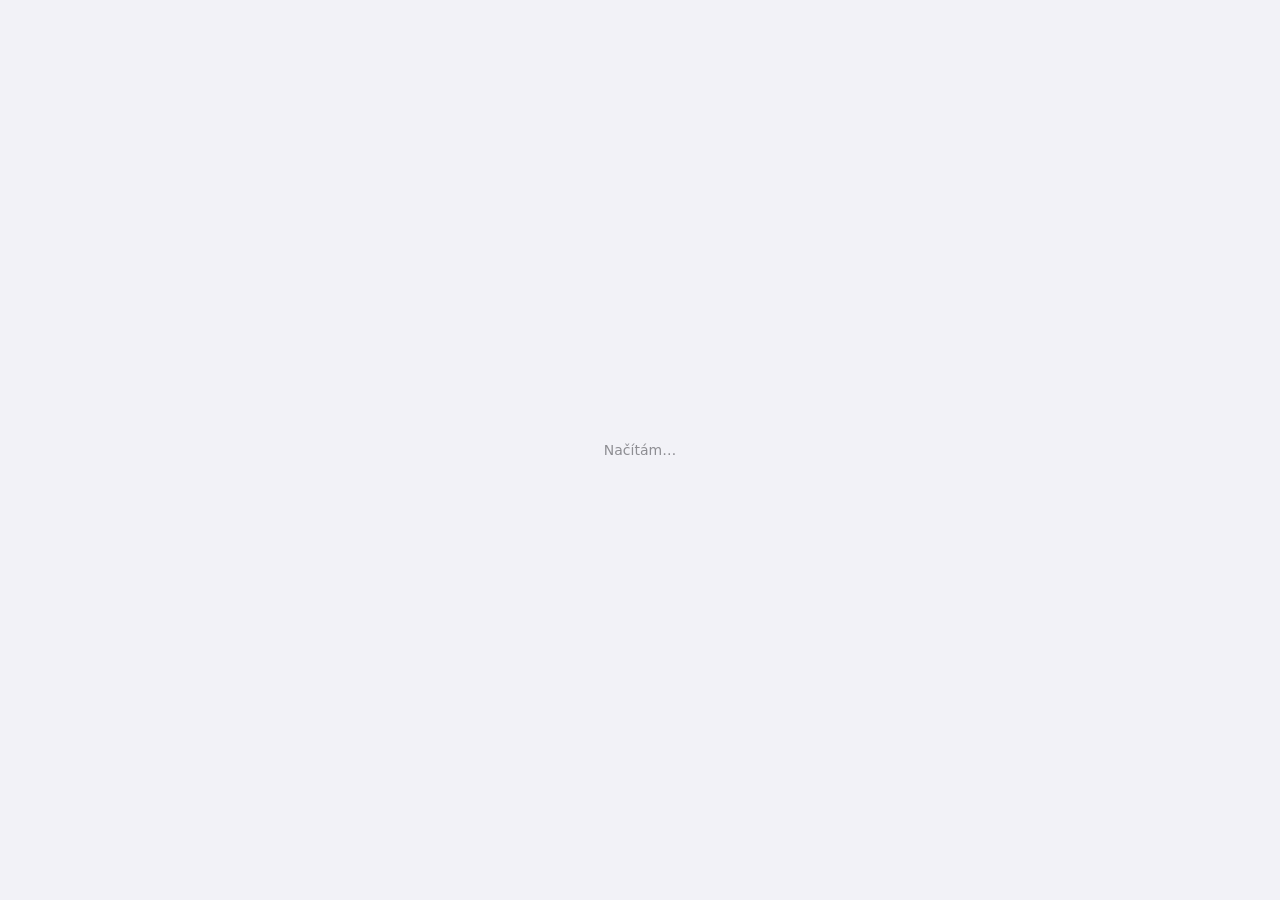
==== commit 3c2e2825: "Instalovatelná aplikace: manifest a ikony (3.9.0) Co-Authored-By: Claude Sonnet 5.5 <noreply@anthrop" ====
--- a/expenses.html
+++ b/expenses.html
@@ -6,6 +6,10 @@
 <meta name="apple-mobile-web-app-capable" content="yes">
 <meta name="apple-mobile-web-app-status-bar-style" content="default">
 <meta name="theme-color" content="#f2f2f7">
+<link rel="manifest" href="manifest.json">
+<link rel="apple-touch-icon" href="icon-192.png">
+<meta name="mobile-web-app-capable" content="yes">
+<meta name="apple-mobile-web-app-title" content="10korun">
 <title>10korun – Výdaje</title>
 <script src="platform.js"></script>
 <script src="https://cdnjs.cloudflare.com/ajax/libs/html2pdf.js/0.10.1/html2pdf.bundle.min.js"></script>
@@ -380,9 +384,30 @@
 
 function showScreen(id){ document.querySelectorAll('.screen').forEach(s=>s.classList.remove('active')); $(id).classList.add('active'); }
 function toast(msg, dur=2800){ const t=$('toast'); t.textContent=msg; t.classList.add('show'); setTimeout(()=>t.classList.remove('show'),dur); }
-function openModal(id){ $(id).classList.add('open'); }
+function openModal(id){ const o=$(id); delete o.dataset.dirty; o.classList.add('open'); }
 function closeModal(id){ $(id).classList.remove('open'); }
-document.querySelectorAll('[data-close]').forEach(b=>b.addEventListener('click',()=>closeModal(b.dataset.close)));
+
+// ochrana před nechtěným zavřením: ✕, Zrušit i Esc se u okna s rozepsanými změnami nejdřív zeptají; klik mimo okno jen zatřese
+const NO_DIRTY=['modal-pdf-preview','modal-audit','modal-pair'];
+function guardClose(id){
+  const o=$(id);
+  if(o&&o.dataset.dirty==='1'&&!confirm('Zahodit neuložené změny?'))return false;
+  closeModal(id);return true;
+}
+(function(){
+  const edit=e=>{
+    const o=e.target.closest&&e.target.closest('.modal-overlay.open');
+    if(o&&!NO_DIRTY.includes(o.id)&&e.target.type!=='search'&&!e.target.closest('[data-no-dirty]'))o.dataset.dirty='1';
+  };
+  document.addEventListener('input',edit);document.addEventListener('change',edit);
+  document.addEventListener('keydown',e=>{
+    if(e.key!=='Escape'||e.defaultPrevented)return;
+    const open=[...document.querySelectorAll('.modal-overlay.open')].pop();
+    if(open){e.preventDefault();guardClose(open.id);}
+  });
+  window.addEventListener('beforeunload',e=>{if(document.querySelector('.modal-overlay.open[data-dirty="1"]')){e.preventDefault();e.returnValue='';}});
+})();
+document.querySelectorAll('[data-close]').forEach(b=>b.addEventListener('click',()=>guardClose(b.dataset.close)));
 // formulářová okna se klikem mimo nezavírají (rozepsaná práce by se ztratila); jen se zatřesou. Zavře je ✕ nebo Zrušit.
 document.querySelectorAll('.modal-overlay').forEach(o=>o.addEventListener('click',e=>{
   if(e.target!==o) return;
--- a/redesign.css
+++ b/redesign.css
@@ -355,9 +355,9 @@
 .modal .modal-header { background: var(--raised); }
 body.dark .modal input, body.dark .modal select, body.dark .modal textarea { background: #121214; border-color: transparent; }
 body.dark .modal input[readonly] { background: #18181b; }
-.modal input[type="file"] { padding: 8px 10px; font-size: 14px; }
-.modal input[type="file"]::file-selector-button { font: inherit; font-size: 13px; font-weight: 500; border: 0; border-radius: 10px; padding: 7px 12px; margin-right: 10px; background: var(--btn-bg); color: var(--text); cursor: pointer; }
-body.dark .modal input[type="file"]::file-selector-button { background: #2a2a2e; color: #ececee; }
+:is(.modal, .acct-form) input[type="file"] { padding: 8px 10px; font-size: 14px; }
+:is(.modal, .acct-form) input[type="file"]::file-selector-button { font: inherit; font-size: 13px; font-weight: 500; border: 0; border-radius: 10px; padding: 7px 12px; margin-right: 10px; background: var(--btn-bg); color: var(--text); cursor: pointer; }
+body.dark :is(.modal, .acct-form) input[type="file"]::file-selector-button { background: #2a2a2e; color: #ececee; }
 body.dark .modal input[type="date"] { color-scheme: dark; }
 
 /* barva aplikace pro Android */
@@ -707,3 +707,231 @@
 html:not([data-platform="android"]) body.dark :is(.pmenu, .profile-menu, .mobile-profile-menu, .desktop-profile-menu) :is(.pm-item, .profile-menu-item, .desktop-profile-menu-item, .mobile-profile-menu-item):hover { background: rgba(255, 255, 255, 0.12); }
 html:not([data-platform="android"]) body.dark :is(.pmenu, .profile-menu, .mobile-profile-menu, .desktop-profile-menu) :is(.pm-item, .profile-menu-item, .desktop-profile-menu-item, .mobile-profile-menu-item):active { background: rgba(255, 255, 255, 0.18); }
 html:not([data-platform="android"]) body.dark :is(.pmenu, .profile-menu, .mobile-profile-menu, .desktop-profile-menu) :is(.pm-icon, .pm-ic) { background-color: rgba(255, 255, 255, 0.10); }
+
+/* ===== Tlačítka akcí na mobilu: mřížka 1 / 2 / hlavní + 2 / 2+2 / hlavní + 2+2 (viz platform.js) ===== */
+@media (max-width: 768px) {
+  [data-ar-n] { --ar-g: 8px; display: flex !important; flex-direction: row !important; flex-wrap: wrap; gap: var(--ar-g); align-items: stretch; justify-content: stretch !important; }
+  [data-ar-n] > :not(button):not(a):not(input) { display: contents !important; }
+  [data-ar-n] button, [data-ar-n] a[class*="btn"], [data-ar-n] input[type="button"], [data-ar-n] input[type="submit"] {
+    width: auto !important; min-width: 0; max-width: none !important; margin: 0 !important; flex: 1 1 calc(50% - var(--ar-g) / 2) !important;
+    white-space: normal; text-align: center; justify-content: center; overflow-wrap: anywhere; }
+  [data-ar-n="1"] :is(button, a[class*="btn"], input[type="button"], input[type="submit"]), [data-ar-n] [data-ar-main] { flex: 1 1 100% !important; }
+  /* dvojice s nestejnou šířkou: kratší text = užší tlačítko, delší se nemusí zalamovat (viz fit() v platform.js) */
+  [data-ar-n] [data-ar-f] { flex: 0 0 calc((100% - var(--ar-g)) * var(--ar-f)) !important; }
+  [data-ar-n] [data-ar-main] { order: -1; }
+}
+
+/* Android (Material 3): hlavní tlačítko je plná pilulka, ostatní jsou čistě textová tlačítka bez pozadí.
+   Přepínače voleb (typ příjem/výdaj, filtry) si nechávají vlastní vzhled s označenou volbou. */
+@media (max-width: 768px) {
+  :where(html[data-platform="android"] [data-ar-n] :is(button, a[class*="btn"], input[type="button"], input[type="submit"]):not(.type-btn):not(.filter-btn)) {
+    border-radius: 999px !important; min-height: 38px; font-size: 14px; font-weight: 600; letter-spacing: .01em; box-shadow: none !important; border: 0 !important;
+    background: transparent !important; color: var(--and-accent) !important; }
+  html[data-platform="android"] [data-ar-n] :is(button, a[class*="btn"]):not(.type-btn):not(.filter-btn):is(:active, :focus-visible):not([data-ar-main]):not(.btn-primary):not(.modal-btn-primary) { background: color-mix(in srgb, var(--and-accent) 12%, transparent) !important; }
+  html[data-platform="android"] [data-ar-n] :is(button, a, input):is(.btn-danger, .modal-btn-danger, .a-no, .tn-danger):not(.tn-primary):not(.type-btn) { color: #b3261c !important; }
+  html[data-platform="android"] body.dark [data-ar-n] :is(button, a, input):is(.btn-danger, .modal-btn-danger, .a-no):not(.type-btn) { color: #f2b8b5 !important; }
+  html[data-platform="android"] [data-ar-n] :is(button, a, input):is(.btn-primary, .modal-btn-primary, .tn-primary, .primary-btn, .detail-save-btn, .ar-primary, [data-ar-main]),
+  html[data-platform="android"] [data-ar-n="1"] :is(button, a, input):not(.type-btn):not(.filter-btn) { background: var(--and-accent) !important; color: #ffffff !important; }
+  html[data-platform="android"] body.dark [data-ar-n] :is(button, a, input):is(.btn-primary, .modal-btn-primary, .tn-primary, .primary-btn, .detail-save-btn, .ar-primary, [data-ar-main]),
+  html[data-platform="android"] body.dark [data-ar-n="1"] :is(button, a, input):not(.type-btn):not(.filter-btn) { color: #0b0b0c !important; }
+  html[data-platform="android"] [data-ar-n] :is(button, a):is(.tn-danger) { background: #b3261c !important; color: #ffffff !important; }
+  html[data-platform="android"] body.dark [data-ar-n] :is(button, a):is(.tn-danger) { background: #f2b8b5 !important; color: #601410 !important; }
+  html[data-platform="android"] [data-ar-n] :is(button, a[class*="btn"]):disabled { opacity: .38; }
+}
+
+/* Apple (iOS 26): větší zaoblení, pilulková tlačítka, vzdušnější rozestupy, zavírání ikonou ✕ ve skleněném kruhu */
+@media (max-width: 768px) {
+  html[data-platform="apple"] { --r-card: 26px; --r-ctl: 18px; }
+  html[data-platform="apple"] :is(.modal:not(:has(> .modal-backdrop)), .modal-content, .tn-dlg) { border-radius: 34px !important; }
+  html[data-platform="apple"] .bottom-sheet { border-radius: 34px 34px 0 0; }
+  html[data-platform="apple"] [data-ar-n] { --ar-g: 10px; gap: 10px; }
+  html[data-platform="apple"] [data-ar-n] :is(button, a[class*="btn"], input[type="button"], input[type="submit"]):not(.type-btn):not(.filter-btn) {
+    border-radius: 999px !important; min-height: 38px; font-size: 14px; font-weight: 600; padding-left: 14px; padding-right: 14px; }
+  html[data-platform="apple"] :is(.modal-footer, .tn-actions, .rep-actions, .st-foot, .dk-foot)[data-ar-n] :is(button, a[class*="btn"], input[type="button"], input[type="submit"]):not(.type-btn):not(.filter-btn) { min-height: 38px; }
+    html[data-platform="apple"] :is(.modal-footer, .tn-actions, .rep-actions) { padding-top: 14px; padding-bottom: 22px; }
+  html[data-platform="apple"] .tn-btn { border-radius: 999px; min-height: 38px; }
+  html[data-platform="apple"] [data-ar-n] .tn-btn:not(.tn-primary):not(.tn-danger) { background: rgba(120, 120, 128, .16); }
+  /* nadpisy sekcí: větný tvar a o trochu větší, ne VELKÁ PÍSMENA (iOS 26) */
+  html[data-platform="apple"] :is(.modal-section-title, .detail-label, .projekt-sekce-title, .dashboard-card-title, .prog-add-title, .stat-label, .exp-group-title, .group-title, .rep-controls label, .section-title, .season-title, .event-label, .bal-table caption) {
+    text-transform: none !important; letter-spacing: 0 !important; font-size: 13px; font-weight: 600; }
+  html[data-platform="apple"] body h3 { text-transform: none !important; letter-spacing: 0 !important; }
+  /* víceřádková pole v oknech: stejné zaoblení a výplň jako ostatní pole, bez tvrdého rámečku */
+  html[data-platform="apple"] :is(.modal-content, .modal) textarea { border: 0 !important; border-radius: var(--r-ctl, 18px) !important; background: rgba(120, 120, 128, .14) !important; padding: 12px 14px !important; }
+  html[data-platform="apple"] [data-ar-icon] { display: none !important; }
+  html[data-platform="apple"] [data-ar-n][data-ar-empty] { display: none !important; }
+  html[data-platform="apple"] :is(.modal-content, .modal, .tn-dlg):has(> .ar-x) { position: relative; }
+  html[data-platform="apple"] :is(.ar-x, .modal-close) {
+    width: 38px; height: 38px; min-height: 0; padding: 0; border: 0; border-radius: 50%; flex: none;
+    display: inline-flex; align-items: center; justify-content: center; color: inherit; cursor: pointer;
+    background: color-mix(in srgb, currentColor 8%, rgba(255, 255, 255, .55)); -webkit-backdrop-filter: blur(14px) saturate(1.6); backdrop-filter: blur(14px) saturate(1.6);
+    box-shadow: 0 1px 8px rgba(0, 0, 0, .14), inset 0 0 0 .5px rgba(255, 255, 255, .6); }
+  html[data-platform="apple"] .ar-x { position: absolute; top: 14px; right: 14px; z-index: 6; }
+  html[data-platform="apple"] body.dark :is(.ar-x, .modal-close) { background: rgba(120, 120, 128, .32); box-shadow: 0 1px 8px rgba(0, 0, 0, .4), inset 0 0 0 .5px rgba(255, 255, 255, .14); }
+  html[data-platform="apple"] .modal-close { font-size: 18px; line-height: 1; }
+}
+
+/* Apple: systémové písmo SF Pro (na iPhonu, iPadu a Macu se načte samo, soubor písma se nevkládá), optická velikost, těsnější velké nadpisy, částky číslicemi stejné šířky */
+html[data-platform="apple"] body { font-family: -apple-system, BlinkMacSystemFont, "SF Pro Text", "SF Pro", system-ui, sans-serif; font-optical-sizing: auto; -webkit-font-smoothing: antialiased; text-rendering: optimizeLegibility; }
+html[data-platform="apple"] :is(.view-title, header h1, .modal h2, .modal-title, .tn-dlg h2, h1) { letter-spacing: -0.022em; }
+html[data-platform="apple"] :is(.stat-value, .rep-table td, .acct-table td, td.r, th.r, .amount, .tx-amount, .bal-table td) { font-variant-numeric: tabular-nums; }
+
+/* samostatné tlačítko = celá šířka; pole na Apple zaoblená; odkazy-tlačítka v mřížce přebíjí vložené styly */
+@media (max-width: 768px) {
+  [data-ar-solo] { display: flex !important; align-items: center; justify-content: center; width: 100% !important; box-sizing: border-box; margin-left: 0 !important; margin-right: 0 !important; white-space: normal; text-align: center; }
+  html[data-platform="apple"] [data-ar-solo] { min-height: 38px !important; border-radius: 999px !important; font-size: 14px !important; font-weight: 600; }
+  html[data-platform="apple"] [data-ar-n] a[class*="btn"] { min-height: 38px !important; border: 0 !important; font-size: 14px !important; }
+  html[data-platform="apple"] :is(input, select, textarea):not([type=checkbox]):not([type=radio]):not([type=range]):not([type=file]):not([type=search]):not(.search-select):not(#progSearch) { border-radius: 18px !important; }
+  html[data-platform="apple"] textarea { border-radius: 18px !important; }
+  html[data-platform="android"] [data-ar-solo] { min-height: 38px !important; border-radius: 999px !important; border: 0 !important; background: var(--and-accent) !important; color: #ffffff !important; font-size: 14px !important; font-weight: 600; box-shadow: none !important; }
+  html[data-platform="android"] body.dark [data-ar-solo] { color: #0b0b0c !important; }
+}
+
+/* jednotná výška tlačítek na mobilu: 38 px (Apple i Android) */
+@media (max-width: 768px) {
+  html[data-platform] [data-ar-n] :is(button, a[class*="btn"], input[type="button"], input[type="submit"]):not(.type-btn):not(.filter-btn):not(.ar-x):not(.modal-close) { min-height: 38px !important; }
+  html[data-platform] :is(.drive-toolbar-btn, .kd-add, .st-add) { min-height: 38px; }
+}
+
+/* Apple (iOS 26): přepínače (segmentované volby, záložky, filtry, typ příjem/výdaj) jsou pilulky, i jejich vnitřní tlačítka */
+html[data-platform="apple"] :is(.st-seg, .pj-seg, .detail-tabs, .mobile-detail-modal-tabs, .acct-switch, .prog-seg, .doc-filters, .tabs, .type-toggle),
+html[data-platform="apple"] :is(.st-seg, .pj-seg, .detail-tabs, .mobile-detail-modal-tabs, .acct-switch, .prog-seg, .tabs, .type-toggle) > :is(button, a, .tab),
+html[data-platform="apple"] :is(.type-btn, .filter-btn, .doc-filters > button),
+html[data-platform="apple"] .btn-group:has(> .type-btn) { border-radius: 999px !important; }
+
+/* přepínače (segmenty, záložky, filtry, typ příjem/výdaj) jsou menší než tlačítka: 30 px */
+@media (max-width: 768px) {
+  html[data-platform] :is(.st-seg, .pj-seg, .detail-tabs, .mobile-detail-modal-tabs, .acct-switch, .prog-seg) { padding: 3px !important; gap: 2px !important; }
+  html[data-platform] :is(.st-seg, .pj-seg, .detail-tabs, .mobile-detail-modal-tabs, .acct-switch, .prog-seg) > :is(button, a) {
+    min-height: 30px !important; height: 30px; padding-top: 0 !important; padding-bottom: 0 !important; font-size: 13px !important; line-height: 1; display: inline-flex; align-items: center; justify-content: center; }
+  html[data-platform] :is(.doc-filters > button, .type-btn, .filter-btn) { min-height: 30px !important; height: 30px; padding-top: 0 !important; padding-bottom: 0 !important; font-size: 13px !important; line-height: 1; display: inline-flex; align-items: center; justify-content: center; }
+}
+@media (max-width: 768px) {
+  .view-header:has(> .ar-row) { flex-wrap: wrap; gap: 10px; }
+  .view-header > .ar-row { flex: 1 1 100%; }
+  #btn-add-rate, #btn-new-period, #btn-audit-log, #btn-add-contact, #btn-rates-seed, #btn-signout-mob { width: 100% !important; }
+}
+@media (max-width: 768px) {
+  /* spodní lišta tlačítek okna zůstává vidět, i když se formulář posouvá */
+  .modal-overlay > .modal > .modal-footer { position: sticky; bottom: 0; z-index: 2; background: inherit; padding-bottom: max(16px, env(safe-area-inset-bottom)); }
+}
+@media (max-width: 768px) {
+  /* karta tranzitního účtu: vše na střed */
+  .transit-row { flex-direction: column; justify-content: center; align-items: center; text-align: center; gap: 12px; }
+  .transit-row > div { text-align: center; }
+  .transit-edit { justify-content: center; width: 100%; }
+}
+@media (max-width: 768px) {
+  .dl-wrap { display: block; width: 100%; }
+  .dl-wrap > button { width: 100%; justify-content: center; }
+}
+
+/* ===== Postupné zobrazení karet a rozbalení nabídek (viz platform.js, tenReveal) ===== */
+.rv { opacity: 0; transform: translateY(18px); }
+.rv, .rv.rv-in, .rv-done { animation: none !important; }
+.rv.rv-in { opacity: 1; transform: none; transition: opacity 0.5s ease var(--rvd, 0ms), transform 0.62s cubic-bezier(0.2, 0.85, 0.25, 1) var(--rvd, 0ms) !important; }
+@keyframes mBlind { from { clip-path: inset(0 0 100% 0 round 18px); opacity: 0.4; transform: translateY(-6px); } to { clip-path: inset(0 0 0 0 round 18px); opacity: 1; transform: none; } }
+@keyframes mSheetUp { from { transform: translateY(100%); } to { transform: none; } }
+@keyframes mFadeIn { from { opacity: 0; } to { opacity: 1; } }
+@media (prefers-reduced-motion: reduce) { .rv { opacity: 1; transform: none; } }
+
+/* rozbalovací nabídky: roleta shora; bottom sheety na mobilu vyjíždějí zdola */
+.pmenu { clip-path: inset(0 0 100% 0 round 22px); }
+.pmenu.open { clip-path: inset(0 0 0 0 round 22px); transition: opacity 0.2s ease, transform 0.36s cubic-bezier(0.2, 1.25, 0.3, 1), clip-path 0.42s cubic-bezier(0.22, 0.8, 0.28, 1), visibility 0s; }
+.menu.open, .autocomplete-dropdown.open { animation: mBlind 0.36s cubic-bezier(0.22, 0.8, 0.28, 1) both; }
+@media (min-width: 768px) { .inv-menu.open { animation: mBlind 0.36s cubic-bezier(0.22, 0.8, 0.28, 1) both; transform-origin: top right; } }
+@media (max-width: 767px) {
+  .inv-menu.open { animation: mSheetUp 0.4s cubic-bezier(0.2, 0.9, 0.25, 1) both; }
+  .acct-card.form-open .acct-form { animation: mSheetUp 0.44s cubic-bezier(0.2, 0.9, 0.25, 1) both; }
+  .acct-card.form-open .acct-backdrop, #inv-menu-backdrop.open { animation: mFadeIn 0.3s ease both; }
+}
+
+/* Tlačítko „+ Nový doklad“ v Účetnictví: drží odsazení 16 px od okrajů karty (solo pravidlo ho jinak roztáhlo na plnou šířku) */
+@media (max-width: 767px) {
+  .acct-card .acct-new[data-ar-solo], .acct-card .acct-new { width: calc(100% - 32px) !important; margin: 12px 16px !important; }
+}
+
+/* Spodní lišta, Apple: zmenšení při posunu dolů (schované popisky) a přetahovatelná kapka vybrané záložky (viz platform.js) */
+html:not([data-platform="android"]) .bottom { touch-action: pan-y; transition: height 0.38s cubic-bezier(0.3, 0.9, 0.3, 1), width 0.38s cubic-bezier(0.3, 0.9, 0.3, 1); }
+html:not([data-platform="android"]) .bottom button small { max-height: 14px; overflow: hidden; transition: opacity 0.2s ease, max-height 0.32s ease, margin 0.32s ease; }
+html:not([data-platform="android"]) .bottom button { transition: color 0.25s ease, transform 0.15s ease, min-height 0.38s ease, padding 0.38s ease, gap 0.38s ease; }
+html:not([data-platform="android"]) .bottom.lg-min { --h: 46px; width: min(78%, 300px); }
+html:not([data-platform="android"]) .bottom.lg-min button { min-height: 34px; padding-top: 5px; padding-bottom: 5px; gap: 0; }
+html:not([data-platform="android"]) .bottom.lg-min button small { opacity: 0; max-height: 0; margin: 0; }
+html:not([data-platform="android"]) .bottom.lg-drag button { transition: color 0.12s ease; }
+html:not([data-platform="android"]) .bottom.lg-drag button.active:not(.lg-hot) { color: #3c3c43; }
+html:not([data-platform="android"]) .bottom.lg-drag button.active:not(.lg-hot) .icon svg { stroke: currentColor; }
+html:not([data-platform="android"]) .bottom button.lg-hot { color: var(--lg-accent); }
+html:not([data-platform="android"]) .bottom button.lg-hot .icon svg { stroke: var(--lg-accent); }
+body.dark .bottom.lg-drag button.active:not(.lg-hot) { color: #c7c7cc; }
+html:not([data-platform="android"]) .bottom.lg-drag .lg-pill { background: linear-gradient(180deg, rgba(255, 255, 255, 0.62), rgba(255, 255, 255, 0.32)); }
+@media (prefers-reduced-motion: reduce) {
+  html:not([data-platform="android"]) .bottom, html:not([data-platform="android"]) .bottom button, html:not([data-platform="android"]) .bottom button small { transition: none !important; }
+}
+
+/* 3.6.0: Apple – tlačítka mají kapsli na všech velikostech (iOS/macOS 26), ne jen na mobilu; postranní panel má jednotné zaoblení */
+html[data-platform="apple"] :is(.btn-primary, .btn-secondary, .btn-danger, .btn-add, .tn-btn) { border-radius: 999px; }
+html[data-platform="apple"] :is(.sidebar-nav-item, .sidebar-action) { border-radius: 12px; }
+
+/* 3.6.0: počítač a tablet po vzoru telefonu – tlačítka a pole 38 px (kapsle), přepínače 30 px, karty a okna se nemění, jen sidebar (bez spodní lišty) */
+@media (min-width: 768px) {
+  html[data-platform] :is(.btn-primary, .btn-secondary, .btn-danger, .btn-add, .tn-btn, .rep-actions button, .exp-actions button) { min-height: 38px !important; font-size: 14px; padding: 0 18px; line-height: 1.2; }
+  html[data-platform] :is(.st-seg, .pj-seg, .detail-tabs, .mobile-detail-modal-tabs, .acct-switch, .prog-seg) { padding: 3px !important; gap: 2px !important; }
+  html[data-platform] :is(.st-seg, .pj-seg, .detail-tabs, .mobile-detail-modal-tabs, .acct-switch, .prog-seg) > :is(button, a) { min-height: 30px !important; height: 30px; padding-top: 0 !important; padding-bottom: 0 !important; font-size: 13px !important; line-height: 1; display: inline-flex; align-items: center; justify-content: center; }
+  html[data-platform] :is(.doc-filters > button, .type-btn, .filter-btn) { min-height: 30px !important; height: 30px; padding-top: 0 !important; padding-bottom: 0 !important; font-size: 13px !important; line-height: 1; display: inline-flex; align-items: center; justify-content: center; }
+  html[data-platform="android"] .bottom-wrap { display: none !important; }
+  .sidebar.collapsed .sidebar-logo { display: none; }
+  .sidebar.collapsed .sidebar-profile { margin-top: 22px; }
+}
+
+/* Android na počítači a tabletu: pole jsou ve více sloupcích, seskupení rohů z telefonu tam neplatí – každé pole je samostatná kapsle */
+@media (min-width: 768px) {
+  html[data-platform="android"] .and-unit { border-radius: 999px !important; margin-bottom: 8px !important; }
+  html[data-platform="android"] .and-unit.and-area { border-radius: 28px !important; }
+  #btn-ares, #btn-ares-edit, #btn-ares-fav, #btn-ares-contact { height: 38px !important; }
+}
+
+/* Apple na počítači a tabletu: pole formulářů jsou kapsle o výšce 38 px jako tlačítka; víceřádková pole mají měkčí zaoblení */
+@media (min-width: 768px) {
+  html[data-platform="apple"] :is(.field, .modal, .modal-content, .tn-dlg, .acct-form, .rep-controls, .transit-edit) :is(input:not([type=checkbox]):not([type=radio]):not([type=range]):not([type=file]):not([type=hidden]):not([type=color]), select) { height: 38px !important; min-height: 38px !important; box-sizing: border-box; border-radius: 999px !important; padding: 0 16px !important; font-size: 14px; line-height: normal; }
+  html[data-platform="apple"] :is(.field, .modal, .modal-content, .tn-dlg, .acct-form, .rep-controls, .transit-edit) select { padding-right: 34px !important; }
+  html[data-platform="apple"] :is(.field, .modal, .modal-content, .tn-dlg, .acct-form, .rep-controls, .transit-edit) textarea { border-radius: 18px !important; font-size: 14px; }
+}
+
+/* Tablet (dotyk): karty vedle sebe všude, kde se vejdou (užší sloupec než na počítači s myší) */
+@media (min-width: 768px) and (pointer: coarse) {
+  .dashboard-grid { display: block !important; column-width: 320px; column-gap: 14px; }
+  .dashboard-grid > * { break-inside: avoid; margin: 0 0 14px; }
+  .dashboard-grid > .dashboard-empty { column-span: all; }
+  .projekty-grid { display: grid !important; grid-template-columns: repeat(auto-fill, minmax(320px, 1fr)); gap: 12px !important; align-items: stretch; }
+  .projekty-grid > * { margin: 0; min-width: 0; }
+  .doc-list { display: grid !important; grid-template-columns: repeat(auto-fill, minmax(320px, 1fr)); gap: 10px !important; align-items: start; }
+  #exp-list { display: grid; grid-template-columns: repeat(auto-fill, minmax(320px, 1fr)); gap: 12px; align-items: start; }
+  #exp-list > .exp-group-title { grid-column: 1 / -1; margin: 6px 0 0; }
+  #exp-list > .exp-card, #exp-list > div:not(.exp-group-title) { margin: 0; }
+}
+
+/* Tablet: Účetnictví – Popis a Protistrana vedle sebe (o řádek méně), kolonky mají 38 px */
+@media (min-width: 768px) and (pointer: coarse) {
+  .acct-form > .btn-group { order: -3; }
+  .acct-form > .field:has(> input[id$="-desc"]) { order: -2; grid-column: auto; }
+  .acct-form > .field:has(> input[id$="-party"]) { order: -1; grid-column: auto; }
+  .acct-form > [id$="-pair-wrap"] { order: 2; }
+  .acct-form > div:has(> [id$="-save"]) { order: 3; }
+}
+
+/* Tablet se sbaleným panelem: karty Pokladna a Bankovní účet vedle sebe */
+@media (min-width: 768px) and (max-width: 1000px) and (pointer: coarse) {
+  body:has(#sidebar.collapsed) .acct-grid { grid-template-columns: 1fr 1fr; gap: 12px; }
+  body:has(#sidebar.collapsed) .acct-form > .field:is(:has(> input[id$="-desc"]), :has(> input[id$="-party"])) { grid-column: 1 / -1; }
+}
+
+/* pole pro nahrání dokladu: výška 38 px jako ostatní kolonky (Apple, počítač a tablet), tlačítko Vybrat soubor jako kapsle */
+@media (min-width: 768px) {
+  html[data-platform="apple"] :is(.modal, .acct-form) input[type="file"] { height: 38px !important; min-height: 38px !important; box-sizing: border-box; padding: 0 6px !important; border-radius: 999px !important; line-height: normal; display: flex; align-items: center; }
+  html[data-platform="apple"] :is(.modal, .acct-form) input[type="file"]::file-selector-button { border-radius: 999px; padding: 0 14px; height: 28px; line-height: 28px; }
+}
+html[data-platform="apple"] :is(.modal, .acct-form) input[type="file"]::file-selector-button { border-radius: 999px; }
+
+/* upomínka na zálohu (Přehled) */
+.backup-reminder { display: flex; align-items: center; justify-content: space-between; gap: 12px; margin: 0 0 14px; padding: 10px 10px 10px 16px; border-radius: var(--r-card); background: var(--accent-soft, #e8f5ec); color: var(--text); font-size: 14px; }
+.backup-reminder button { width: auto; flex: 0 0 auto; }
